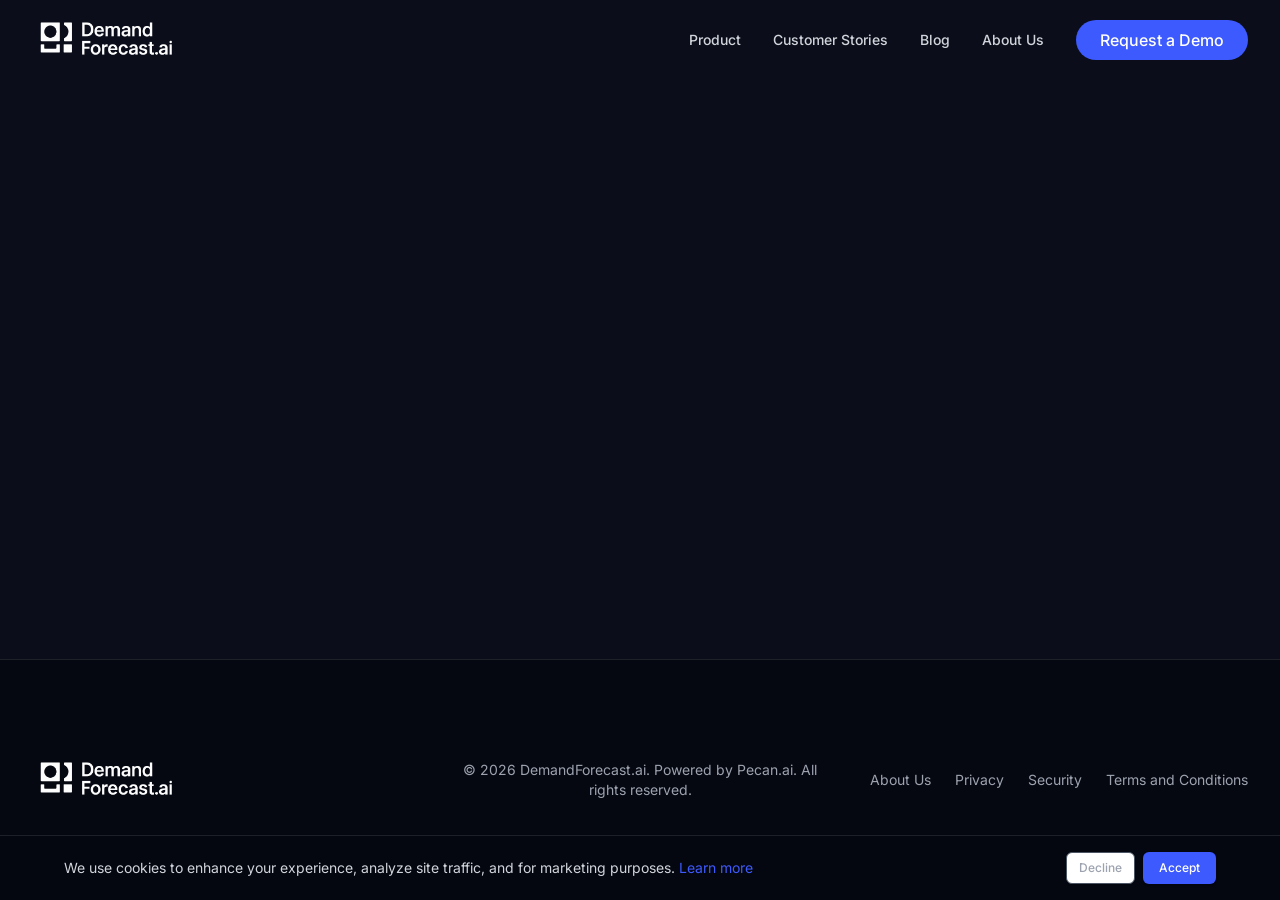
==== index.html @ 1b1fb650 "deploy: pecan-ai/demand-forecast-website@c8ed5db26e9c0f6d4149925c08347f1c81f9afd1" ====
<!doctype html>
<html lang="en">
  <head>
    <!-- Google Tag Manager -->
    <script>(function(w,d,s,l,i){w[l]=w[l]||[];w[l].push({'gtm.start':
    new Date().getTime(),event:'gtm.js'});var f=d.getElementsByTagName(s)[0],
    j=d.createElement(s),dl=l!='dataLayer'?'&l='+l:'';j.async=true;j.src=
    'https://www.googletagmanager.com/gtm.js?id='+i+dl;f.parentNode.insertBefore(j,f);
    })(window,document,'script','dataLayer','GTM-WVMG882Q');</script>
    <!-- End Google Tag Manager -->
    
    <!-- Google tag (gtag.js) -->
    <script async src="https://www.googletagmanager.com/gtag/js?id=G-0HQDW78FTB"></script>
    <script>
      window.dataLayer = window.dataLayer || [];
      function gtag(){dataLayer.push(arguments);}
      gtag('js', new Date());

      gtag('config', 'G-0HQDW78FTB');
    </script>
    
    <meta charset="UTF-8" />
    <link rel="icon" type="image/png" sizes="128x128" href="/favicon.png?v=2" />
    <link rel="icon" type="image/png" sizes="256x256" href="/favicon.png?v=2" />
    <link rel="apple-touch-icon" sizes="180x180" href="/favicon.png?v=2" />
    <link rel="apple-touch-icon" sizes="192x192" href="/favicon.png?v=2" />
    <link rel="apple-touch-icon" sizes="512x512" href="/favicon.png?v=2" />
    <meta name="viewport" content="width=device-width, initial-scale=1.0" />
    <meta name="google-site-verification" content="HgIfySbCA_RQtHvTjSQkbKOGM1_OiJJQPifxmhXz-lU" />
    <title>DemandForecast.ai - AI-Powered Demand Forecasting</title>
    
    <!-- PostHog Analytics -->
    <script>
        !function(t,e){var o,n,p,r;e.__SV||(window.posthog=e,e._i=[],e.init=function(i,s,a){function g(t,e){var o=e.split(".");2==o.length&&(t=t[o[0]],e=o[1]),t[e]=function(){t.push([e].concat(Array.prototype.slice.call(arguments,0)))}}(p=t.createElement("script")).type="text/javascript",p.crossOrigin="anonymous",p.async=!0,p.src=s.api_host.replace(".i.posthog.com","-assets.i.posthog.com")+"/static/array.js",(r=t.getElementsByTagName("script")[0]).parentNode.insertBefore(p,r);var u=e;for(void 0!==a?u=e[a]=[]:a="posthog",u.people=u.people||[],u.toString=function(t){var e="posthog";return"posthog"!==a&&(e+="."+a),t||(e+=" (stub)"),e},u.people.toString=function(){return u.toString(1)+".people (stub)"},o="init Ie Ts Ms Ee Es Rs capture Ge calculateEventProperties Os register register_once register_for_session unregister unregister_for_session js getFeatureFlag getFeatureFlagPayload isFeatureEnabled reloadFeatureFlags updateEarlyAccessFeatureEnrollment getEarlyAccessFeatures on onFeatureFlags onSurveysLoaded onSessionId getSurveys getActiveMatchingSurveys renderSurvey canRenderSurvey canRenderSurveyAsync identify setPersonProperties group resetGroups setPersonPropertiesForFlags resetPersonPropertiesForFlags setGroupPropertiesForFlags resetGroupPropertiesForFlags reset get_distinct_id getGroups get_session_id get_session_replay_url alias set_config startSessionRecording stopSessionRecording sessionRecordingStarted captureException loadToolbar get_property getSessionProperty Ds Fs createPersonProfile Ls Ps opt_in_capturing opt_out_capturing has_opted_in_capturing has_opted_out_capturing clear_opt_in_out_capturing Cs debug I As getPageViewId captureTraceFeedback captureTraceMetric".split(" "),n=0;n<o.length;n++)g(u,o[n]);e._i.push([i,s,a])},e.__SV=1)}(document,window.posthog||[]);
        posthog.init('phc_G73izmHZazBchr0kndfGoArOmjw54zruzFBs7rmsQ6k', {
            api_host: 'https://us.i.posthog.com',
            defaults: '2025-05-24',
            person_profiles: 'always',
        })
    </script>
    <script type="module" crossorigin src="/assets/index-8b14471d.js"></script>
    <link rel="stylesheet" href="/assets/index-6eee87f7.css">
  </head>
  <body>
    <!-- Google Tag Manager (noscript) -->
    <noscript><iframe src="https://www.googletagmanager.com/ns.html?id=GTM-WVMG882Q"
    height="0" width="0" style="display:none;visibility:hidden"></iframe></noscript>
    <!-- End Google Tag Manager (noscript) -->
    
    <div id="root"></div>
    
  </body>
</html>
---- assets/index-6eee87f7.css ----
*,:before,:after{--tw-border-spacing-x: 0;--tw-border-spacing-y: 0;--tw-translate-x: 0;--tw-translate-y: 0;--tw-rotate: 0;--tw-skew-x: 0;--tw-skew-y: 0;--tw-scale-x: 1;--tw-scale-y: 1;--tw-pan-x: ;--tw-pan-y: ;--tw-pinch-zoom: ;--tw-scroll-snap-strictness: proximity;--tw-gradient-from-position: ;--tw-gradient-via-position: ;--tw-gradient-to-position: ;--tw-ordinal: ;--tw-slashed-zero: ;--tw-numeric-figure: ;--tw-numeric-spacing: ;--tw-numeric-fraction: ;--tw-ring-inset: ;--tw-ring-offset-width: 0px;--tw-ring-offset-color: #fff;--tw-ring-color: rgb(59 130 246 / .5);--tw-ring-offset-shadow: 0 0 #0000;--tw-ring-shadow: 0 0 #0000;--tw-shadow: 0 0 #0000;--tw-shadow-colored: 0 0 #0000;--tw-blur: ;--tw-brightness: ;--tw-contrast: ;--tw-grayscale: ;--tw-hue-rotate: ;--tw-invert: ;--tw-saturate: ;--tw-sepia: ;--tw-drop-shadow: ;--tw-backdrop-blur: ;--tw-backdrop-brightness: ;--tw-backdrop-contrast: ;--tw-backdrop-grayscale: ;--tw-backdrop-hue-rotate: ;--tw-backdrop-invert: ;--tw-backdrop-opacity: ;--tw-backdrop-saturate: ;--tw-backdrop-sepia: ;--tw-contain-size: ;--tw-contain-layout: ;--tw-contain-paint: ;--tw-contain-style: }::backdrop{--tw-border-spacing-x: 0;--tw-border-spacing-y: 0;--tw-translate-x: 0;--tw-translate-y: 0;--tw-rotate: 0;--tw-skew-x: 0;--tw-skew-y: 0;--tw-scale-x: 1;--tw-scale-y: 1;--tw-pan-x: ;--tw-pan-y: ;--tw-pinch-zoom: ;--tw-scroll-snap-strictness: proximity;--tw-gradient-from-position: ;--tw-gradient-via-position: ;--tw-gradient-to-position: ;--tw-ordinal: ;--tw-slashed-zero: ;--tw-numeric-figure: ;--tw-numeric-spacing: ;--tw-numeric-fraction: ;--tw-ring-inset: ;--tw-ring-offset-width: 0px;--tw-ring-offset-color: #fff;--tw-ring-color: rgb(59 130 246 / .5);--tw-ring-offset-shadow: 0 0 #0000;--tw-ring-shadow: 0 0 #0000;--tw-shadow: 0 0 #0000;--tw-shadow-colored: 0 0 #0000;--tw-blur: ;--tw-brightness: ;--tw-contrast: ;--tw-grayscale: ;--tw-hue-rotate: ;--tw-invert: ;--tw-saturate: ;--tw-sepia: ;--tw-drop-shadow: ;--tw-backdrop-blur: ;--tw-backdrop-brightness: ;--tw-backdrop-contrast: ;--tw-backdrop-grayscale: ;--tw-backdrop-hue-rotate: ;--tw-backdrop-invert: ;--tw-backdrop-opacity: ;--tw-backdrop-saturate: ;--tw-backdrop-sepia: ;--tw-contain-size: ;--tw-contain-layout: ;--tw-contain-paint: ;--tw-contain-style: }*,:before,:after{box-sizing:border-box;border-width:0;border-style:solid;border-color:#e5e7eb}:before,:after{--tw-content: ""}html,:host{line-height:1.5;-webkit-text-size-adjust:100%;-moz-tab-size:4;-o-tab-size:4;tab-size:4;font-family:ui-sans-serif,system-ui,sans-serif,"Apple Color Emoji","Segoe UI Emoji",Segoe UI Symbol,"Noto Color Emoji";font-feature-settings:normal;font-variation-settings:normal;-webkit-tap-highlight-color:transparent}body{margin:0;line-height:inherit}hr{height:0;color:inherit;border-top-width:1px}abbr:where([title]){-webkit-text-decoration:underline dotted;text-decoration:underline dotted}h1,h2,h3,h4,h5,h6{font-size:inherit;font-weight:inherit}a{color:inherit;text-decoration:inherit}b,strong{font-weight:bolder}code,kbd,samp,pre{font-family:ui-monospace,SFMono-Regular,Menlo,Monaco,Consolas,Liberation Mono,Courier New,monospace;font-feature-settings:normal;font-variation-settings:normal;font-size:1em}small{font-size:80%}sub,sup{font-size:75%;line-height:0;position:relative;vertical-align:baseline}sub{bottom:-.25em}sup{top:-.5em}table{text-indent:0;border-color:inherit;border-collapse:collapse}button,input,optgroup,select,textarea{font-family:inherit;font-feature-settings:inherit;font-variation-settings:inherit;font-size:100%;font-weight:inherit;line-height:inherit;letter-spacing:inherit;color:inherit;margin:0;padding:0}button,select{text-transform:none}button,input:where([type=button]),input:where([type=reset]),input:where([type=submit]){-webkit-appearance:button;background-color:transparent;background-image:none}:-moz-focusring{outline:auto}:-moz-ui-invalid{box-shadow:none}progress{vertical-align:baseline}::-webkit-inner-spin-button,::-webkit-outer-spin-button{height:auto}[type=search]{-webkit-appearance:textfield;outline-offset:-2px}::-webkit-search-decoration{-webkit-appearance:none}::-webkit-file-upload-button{-webkit-appearance:button;font:inherit}summary{display:list-item}blockquote,dl,dd,h1,h2,h3,h4,h5,h6,hr,figure,p,pre{margin:0}fieldset{margin:0;padding:0}legend{padding:0}ol,ul,menu{list-style:none;margin:0;padding:0}dialog{padding:0}textarea{resize:vertical}input::-moz-placeholder,textarea::-moz-placeholder{opacity:1;color:#9ca3af}input::placeholder,textarea::placeholder{opacity:1;color:#9ca3af}button,[role=button]{cursor:pointer}:disabled{cursor:default}img,svg,video,canvas,audio,iframe,embed,object{display:block;vertical-align:middle}img,video{max-width:100%;height:auto}[hidden]:where(:not([hidden=until-found])){display:none}:root{--background: 0 0% 100%;--foreground: 0 0% 3.9%;--card: 0 0% 100%;--card-foreground: 0 0% 3.9%;--popover: 0 0% 100%;--popover-foreground: 0 0% 3.9%;--primary: 0 0% 9%;--primary-foreground: 0 0% 98%;--secondary: 0 0% 96.1%;--secondary-foreground: 0 0% 9%;--muted: 0 0% 96.1%;--muted-foreground: 0 0% 45.1%;--accent: 0 0% 96.1%;--accent-foreground: 0 0% 9%;--destructive: 0 84.2% 60.2%;--destructive-foreground: 0 0% 98%;--border: 0 0% 89.8%;--input: 0 0% 89.8%;--ring: 0 0% 3.9%;--chart-1: 12 76% 61%;--chart-2: 173 58% 39%;--chart-3: 197 37% 24%;--chart-4: 43 74% 66%;--chart-5: 27 87% 67%;--radius: .5rem;--sidebar-background: 0 0% 98%;--sidebar-foreground: 240 5.3% 26.1%;--sidebar-primary: 240 5.9% 10%;--sidebar-primary-foreground: 0 0% 98%;--sidebar-accent: 240 4.8% 95.9%;--sidebar-accent-foreground: 240 5.9% 10%;--sidebar-border: 220 13% 91%;--sidebar-ring: 217.2 91.2% 59.8%}.dark{--background: 0 0% 3.9%;--foreground: 0 0% 98%;--card: 0 0% 3.9%;--card-foreground: 0 0% 98%;--popover: 0 0% 3.9%;--popover-foreground: 0 0% 98%;--primary: 0 0% 98%;--primary-foreground: 0 0% 9%;--secondary: 0 0% 14.9%;--secondary-foreground: 0 0% 98%;--muted: 0 0% 14.9%;--muted-foreground: 0 0% 63.9%;--accent: 0 0% 14.9%;--accent-foreground: 0 0% 98%;--destructive: 0 62.8% 30.6%;--destructive-foreground: 0 0% 98%;--border: 0 0% 14.9%;--input: 0 0% 14.9%;--ring: 0 0% 83.1%;--chart-1: 220 70% 50%;--chart-2: 160 60% 45%;--chart-3: 30 80% 55%;--chart-4: 280 65% 60%;--chart-5: 340 75% 55%;--sidebar-background: 240 5.9% 10%;--sidebar-foreground: 240 4.8% 95.9%;--sidebar-primary: 224.3 76.3% 48%;--sidebar-primary-foreground: 0 0% 100%;--sidebar-accent: 240 3.7% 15.9%;--sidebar-accent-foreground: 240 4.8% 95.9%;--sidebar-border: 240 3.7% 15.9%;--sidebar-ring: 217.2 91.2% 59.8%}body{background-color:hsl(var(--background));color:hsl(var(--foreground))}.container{width:100%}@media (min-width: 640px){.container{max-width:640px}}@media (min-width: 768px){.container{max-width:768px}}@media (min-width: 1024px){.container{max-width:1024px}}@media (min-width: 1280px){.container{max-width:1280px}}@media (min-width: 1536px){.container{max-width:1536px}}.sr-only{position:absolute;width:1px;height:1px;padding:0;margin:-1px;overflow:hidden;clip:rect(0,0,0,0);white-space:nowrap;border-width:0}.pointer-events-none{pointer-events:none}.pointer-events-auto{pointer-events:auto}.visible{visibility:visible}.invisible{visibility:hidden}.static{position:static}.fixed{position:fixed}.absolute{position:absolute}.relative{position:relative}.inset-0{inset:0}.inset-x-0{left:0;right:0}.inset-y-0{top:0;bottom:0}.-bottom-12{bottom:-3rem}.-left-12{left:-3rem}.-right-12{right:-3rem}.-top-12{top:-3rem}.bottom-0{bottom:0}.bottom-20{bottom:5rem}.left-0{left:0}.left-1{left:.25rem}.left-1\/2{left:50%}.left-2{left:.5rem}.left-20{left:5rem}.left-\[50\%\]{left:50%}.right-0{right:0}.right-1{right:.25rem}.right-2{right:.5rem}.right-20{right:5rem}.right-3{right:.75rem}.right-4{right:1rem}.top-0{top:0}.top-1\.5{top:.375rem}.top-1\/2{top:50%}.top-2{top:.5rem}.top-20{top:5rem}.top-3\.5{top:.875rem}.top-4{top:1rem}.top-\[1px\]{top:1px}.top-\[50\%\]{top:50%}.top-\[60\%\]{top:60%}.top-full{top:100%}.z-10{z-index:10}.z-20{z-index:20}.z-50{z-index:50}.z-\[100\]{z-index:100}.z-\[1\]{z-index:1}.-mx-1{margin-left:-.25rem;margin-right:-.25rem}.mx-2{margin-left:.5rem;margin-right:.5rem}.mx-3\.5{margin-left:.875rem;margin-right:.875rem}.mx-auto{margin-left:auto;margin-right:auto}.my-0\.5{margin-top:.125rem;margin-bottom:.125rem}.my-1{margin-top:.25rem;margin-bottom:.25rem}.my-20{margin-top:5rem;margin-bottom:5rem}.-ml-4{margin-left:-1rem}.-mt-4{margin-top:-1rem}.mb-1{margin-bottom:.25rem}.mb-12{margin-bottom:3rem}.mb-14{margin-bottom:3.5rem}.mb-16{margin-bottom:4rem}.mb-2{margin-bottom:.5rem}.mb-20{margin-bottom:5rem}.mb-3{margin-bottom:.75rem}.mb-32{margin-bottom:8rem}.mb-4{margin-bottom:1rem}.mb-40{margin-bottom:10rem}.mb-6{margin-bottom:1.5rem}.mb-8{margin-bottom:2rem}.ml-1{margin-left:.25rem}.ml-2{margin-left:.5rem}.ml-auto{margin-left:auto}.mr-2{margin-right:.5rem}.mt-1{margin-top:.25rem}.mt-1\.5{margin-top:.375rem}.mt-10{margin-top:2.5rem}.mt-14{margin-top:3.5rem}.mt-16{margin-top:4rem}.mt-2{margin-top:.5rem}.mt-20{margin-top:5rem}.mt-24{margin-top:6rem}.mt-3{margin-top:.75rem}.mt-32{margin-top:8rem}.mt-4{margin-top:1rem}.mt-40{margin-top:10rem}.mt-6{margin-top:1.5rem}.mt-8{margin-top:2rem}.mt-auto{margin-top:auto}.block{display:block}.inline-block{display:inline-block}.flex{display:flex}.inline-flex{display:inline-flex}.table{display:table}.grid{display:grid}.hidden{display:none}.aspect-square{aspect-ratio:1 / 1}.aspect-video{aspect-ratio:16 / 9}.size-4{width:1rem;height:1rem}.h-0\.5{height:.125rem}.h-1{height:.25rem}.h-1\.5{height:.375rem}.h-10{height:2.5rem}.h-12{height:3rem}.h-16{height:4rem}.h-2{height:.5rem}.h-2\.5{height:.625rem}.h-20{height:5rem}.h-3{height:.75rem}.h-3\.5{height:.875rem}.h-36{height:9rem}.h-4{height:1rem}.h-48{height:12rem}.h-5{height:1.25rem}.h-6{height:1.5rem}.h-7{height:1.75rem}.h-72{height:18rem}.h-8{height:2rem}.h-9{height:2.25rem}.h-96{height:24rem}.h-\[1px\]{height:1px}.h-\[90vh\]{height:90vh}.h-\[95vh\]{height:95vh}.h-\[98vh\]{height:98vh}.h-\[var\(--radix-navigation-menu-viewport-height\)\]{height:var(--radix-navigation-menu-viewport-height)}.h-\[var\(--radix-select-trigger-height\)\]{height:var(--radix-select-trigger-height)}.h-auto{height:auto}.h-full{height:100%}.h-px{height:1px}.h-svh{height:100svh}.max-h-96{max-height:24rem}.max-h-\[300px\]{max-height:300px}.max-h-screen{max-height:100vh}.min-h-0{min-height:0px}.min-h-\[60px\]{min-height:60px}.min-h-screen{min-height:100vh}.min-h-svh{min-height:100svh}.w-0{width:0px}.w-1{width:.25rem}.w-10{width:2.5rem}.w-12{width:3rem}.w-16{width:4rem}.w-2{width:.5rem}.w-2\.5{width:.625rem}.w-24{width:6rem}.w-3{width:.75rem}.w-3\.5{width:.875rem}.w-3\/4{width:75%}.w-4{width:1rem}.w-5{width:1.25rem}.w-6{width:1.5rem}.w-64{width:16rem}.w-7{width:1.75rem}.w-72{width:18rem}.w-8{width:2rem}.w-9{width:2.25rem}.w-96{width:24rem}.w-\[--sidebar-width\]{width:var(--sidebar-width)}.w-\[100px\]{width:100px}.w-\[1px\]{width:1px}.w-auto{width:auto}.w-full{width:100%}.w-max{width:-moz-max-content;width:max-content}.w-px{width:1px}.min-w-0{min-width:0px}.min-w-10{min-width:2.5rem}.min-w-5{min-width:1.25rem}.min-w-8{min-width:2rem}.min-w-9{min-width:2.25rem}.min-w-\[12rem\]{min-width:12rem}.min-w-\[8rem\]{min-width:8rem}.min-w-\[var\(--radix-select-trigger-width\)\]{min-width:var(--radix-select-trigger-width)}.max-w-2xl{max-width:42rem}.max-w-3xl{max-width:48rem}.max-w-4xl{max-width:56rem}.max-w-5xl{max-width:64rem}.max-w-6xl{max-width:72rem}.max-w-\[--skeleton-width\]{max-width:var(--skeleton-width)}.max-w-\[95vw\]{max-width:95vw}.max-w-full{max-width:100%}.max-w-lg{max-width:32rem}.max-w-max{max-width:-moz-max-content;max-width:max-content}.max-w-xl{max-width:36rem}.flex-1{flex:1 1 0%}.flex-shrink-0,.shrink-0{flex-shrink:0}.flex-grow,.grow{flex-grow:1}.grow-0{flex-grow:0}.basis-full{flex-basis:100%}.caption-bottom{caption-side:bottom}.border-collapse{border-collapse:collapse}.-translate-x-1\/2{--tw-translate-x: -50%;transform:translate(var(--tw-translate-x),var(--tw-translate-y)) rotate(var(--tw-rotate)) skew(var(--tw-skew-x)) skewY(var(--tw-skew-y)) scaleX(var(--tw-scale-x)) scaleY(var(--tw-scale-y))}.-translate-x-px{--tw-translate-x: -1px;transform:translate(var(--tw-translate-x),var(--tw-translate-y)) rotate(var(--tw-rotate)) skew(var(--tw-skew-x)) skewY(var(--tw-skew-y)) scaleX(var(--tw-scale-x)) scaleY(var(--tw-scale-y))}.-translate-y-1\/2{--tw-translate-y: -50%;transform:translate(var(--tw-translate-x),var(--tw-translate-y)) rotate(var(--tw-rotate)) skew(var(--tw-skew-x)) skewY(var(--tw-skew-y)) scaleX(var(--tw-scale-x)) scaleY(var(--tw-scale-y))}.translate-x-\[-50\%\]{--tw-translate-x: -50%;transform:translate(var(--tw-translate-x),var(--tw-translate-y)) rotate(var(--tw-rotate)) skew(var(--tw-skew-x)) skewY(var(--tw-skew-y)) scaleX(var(--tw-scale-x)) scaleY(var(--tw-scale-y))}.translate-x-px{--tw-translate-x: 1px;transform:translate(var(--tw-translate-x),var(--tw-translate-y)) rotate(var(--tw-rotate)) skew(var(--tw-skew-x)) skewY(var(--tw-skew-y)) scaleX(var(--tw-scale-x)) scaleY(var(--tw-scale-y))}.translate-y-\[-50\%\]{--tw-translate-y: -50%;transform:translate(var(--tw-translate-x),var(--tw-translate-y)) rotate(var(--tw-rotate)) skew(var(--tw-skew-x)) skewY(var(--tw-skew-y)) scaleX(var(--tw-scale-x)) scaleY(var(--tw-scale-y))}.rotate-45{--tw-rotate: 45deg;transform:translate(var(--tw-translate-x),var(--tw-translate-y)) rotate(var(--tw-rotate)) skew(var(--tw-skew-x)) skewY(var(--tw-skew-y)) scaleX(var(--tw-scale-x)) scaleY(var(--tw-scale-y))}.rotate-90{--tw-rotate: 90deg;transform:translate(var(--tw-translate-x),var(--tw-translate-y)) rotate(var(--tw-rotate)) skew(var(--tw-skew-x)) skewY(var(--tw-skew-y)) scaleX(var(--tw-scale-x)) scaleY(var(--tw-scale-y))}.transform{transform:translate(var(--tw-translate-x),var(--tw-translate-y)) rotate(var(--tw-rotate)) skew(var(--tw-skew-x)) skewY(var(--tw-skew-y)) scaleX(var(--tw-scale-x)) scaleY(var(--tw-scale-y))}@keyframes pulse{50%{opacity:.5}}.animate-pulse{animation:pulse 2s cubic-bezier(.4,0,.6,1) infinite}.cursor-default{cursor:default}.cursor-pointer{cursor:pointer}.touch-none{touch-action:none}.select-none{-webkit-user-select:none;-moz-user-select:none;user-select:none}.list-inside{list-style-position:inside}.list-disc{list-style-type:disc}.list-none{list-style-type:none}.grid-cols-1{grid-template-columns:repeat(1,minmax(0,1fr))}.flex-row{flex-direction:row}.flex-col{flex-direction:column}.flex-col-reverse{flex-direction:column-reverse}.flex-wrap{flex-wrap:wrap}.items-start{align-items:flex-start}.items-end{align-items:flex-end}.items-center{align-items:center}.items-stretch{align-items:stretch}.justify-start{justify-content:flex-start}.justify-center{justify-content:center}.justify-between{justify-content:space-between}.gap-1{gap:.25rem}.gap-1\.5{gap:.375rem}.gap-12{gap:3rem}.gap-2{gap:.5rem}.gap-3{gap:.75rem}.gap-4{gap:1rem}.gap-6{gap:1.5rem}.gap-8{gap:2rem}.gap-x-12{-moz-column-gap:3rem;column-gap:3rem}.gap-x-6{-moz-column-gap:1.5rem;column-gap:1.5rem}.gap-y-8{row-gap:2rem}.space-x-1>:not([hidden])~:not([hidden]){--tw-space-x-reverse: 0;margin-right:calc(.25rem * var(--tw-space-x-reverse));margin-left:calc(.25rem * calc(1 - var(--tw-space-x-reverse)))}.space-x-2>:not([hidden])~:not([hidden]){--tw-space-x-reverse: 0;margin-right:calc(.5rem * var(--tw-space-x-reverse));margin-left:calc(.5rem * calc(1 - var(--tw-space-x-reverse)))}.space-x-4>:not([hidden])~:not([hidden]){--tw-space-x-reverse: 0;margin-right:calc(1rem * var(--tw-space-x-reverse));margin-left:calc(1rem * calc(1 - var(--tw-space-x-reverse)))}.space-x-8>:not([hidden])~:not([hidden]){--tw-space-x-reverse: 0;margin-right:calc(2rem * var(--tw-space-x-reverse));margin-left:calc(2rem * calc(1 - var(--tw-space-x-reverse)))}.space-y-1>:not([hidden])~:not([hidden]){--tw-space-y-reverse: 0;margin-top:calc(.25rem * calc(1 - var(--tw-space-y-reverse)));margin-bottom:calc(.25rem * var(--tw-space-y-reverse))}.space-y-1\.5>:not([hidden])~:not([hidden]){--tw-space-y-reverse: 0;margin-top:calc(.375rem * calc(1 - var(--tw-space-y-reverse)));margin-bottom:calc(.375rem * var(--tw-space-y-reverse))}.space-y-12>:not([hidden])~:not([hidden]){--tw-space-y-reverse: 0;margin-top:calc(3rem * calc(1 - var(--tw-space-y-reverse)));margin-bottom:calc(3rem * var(--tw-space-y-reverse))}.space-y-16>:not([hidden])~:not([hidden]){--tw-space-y-reverse: 0;margin-top:calc(4rem * calc(1 - var(--tw-space-y-reverse)));margin-bottom:calc(4rem * var(--tw-space-y-reverse))}.space-y-2>:not([hidden])~:not([hidden]){--tw-space-y-reverse: 0;margin-top:calc(.5rem * calc(1 - var(--tw-space-y-reverse)));margin-bottom:calc(.5rem * var(--tw-space-y-reverse))}.space-y-3>:not([hidden])~:not([hidden]){--tw-space-y-reverse: 0;margin-top:calc(.75rem * calc(1 - var(--tw-space-y-reverse)));margin-bottom:calc(.75rem * var(--tw-space-y-reverse))}.space-y-4>:not([hidden])~:not([hidden]){--tw-space-y-reverse: 0;margin-top:calc(1rem * calc(1 - var(--tw-space-y-reverse)));margin-bottom:calc(1rem * var(--tw-space-y-reverse))}.space-y-6>:not([hidden])~:not([hidden]){--tw-space-y-reverse: 0;margin-top:calc(1.5rem * calc(1 - var(--tw-space-y-reverse)));margin-bottom:calc(1.5rem * var(--tw-space-y-reverse))}.overflow-auto{overflow:auto}.overflow-hidden{overflow:hidden}.overflow-y-auto{overflow-y:auto}.overflow-x-hidden{overflow-x:hidden}.whitespace-nowrap{white-space:nowrap}.whitespace-pre-line{white-space:pre-line}.break-words{overflow-wrap:break-word}.rounded-2xl{border-radius:1rem}.rounded-3xl{border-radius:1.5rem}.rounded-\[2px\]{border-radius:2px}.rounded-\[inherit\]{border-radius:inherit}.rounded-full{border-radius:9999px}.rounded-lg{border-radius:var(--radius)}.rounded-md{border-radius:calc(var(--radius) - 2px)}.rounded-sm{border-radius:calc(var(--radius) - 4px)}.rounded-xl{border-radius:.75rem}.rounded-t-\[10px\]{border-top-left-radius:10px;border-top-right-radius:10px}.rounded-tl-sm{border-top-left-radius:calc(var(--radius) - 4px)}.border{border-width:1px}.border-2{border-width:2px}.border-\[1\.5px\]{border-width:1.5px}.border-y{border-top-width:1px;border-bottom-width:1px}.border-b{border-bottom-width:1px}.border-l{border-left-width:1px}.border-r{border-right-width:1px}.border-t{border-top-width:1px}.border-dashed{border-style:dashed}.border-\[\#3D5AFE\]{--tw-border-opacity: 1;border-color:rgb(61 90 254 / var(--tw-border-opacity, 1))}.border-\[\#3D5AFE\]\/20{border-color:#3d5afe33}.border-\[\#3D5AFE\]\/30{border-color:#3d5afe4d}.border-\[--color-border\]{border-color:var(--color-border)}.border-blue-500\/30{border-color:#3b82f64d}.border-border\/50{border-color:hsl(var(--border) / .5)}.border-destructive{border-color:hsl(var(--destructive))}.border-destructive\/50{border-color:hsl(var(--destructive) / .5)}.border-gray-600{--tw-border-opacity: 1;border-color:rgb(75 85 99 / var(--tw-border-opacity, 1))}.border-gray-800{--tw-border-opacity: 1;border-color:rgb(31 41 55 / var(--tw-border-opacity, 1))}.border-green-500\/20{border-color:#22c55e33}.border-input{border-color:hsl(var(--input))}.border-primary{border-color:hsl(var(--primary))}.border-primary\/50{border-color:hsl(var(--primary) / .5)}.border-red-500\/20{border-color:#ef444433}.border-transparent{border-color:transparent}.border-white\/10{border-color:#ffffff1a}.border-white\/20{border-color:#fff3}.border-l-transparent{border-left-color:transparent}.border-t-transparent{border-top-color:transparent}.bg-\[\#060811\]{--tw-bg-opacity: 1;background-color:rgb(6 8 17 / var(--tw-bg-opacity, 1))}.bg-\[\#060811\]\/95{background-color:#060811f2}.bg-\[\#0B0E1A\]{--tw-bg-opacity: 1;background-color:rgb(11 14 26 / var(--tw-bg-opacity, 1))}.bg-\[\#0B0E1A\]\/95{background-color:#0b0e1af2}.bg-\[\#131829\]{--tw-bg-opacity: 1;background-color:rgb(19 24 41 / var(--tw-bg-opacity, 1))}.bg-\[\#1A1F3A\]{--tw-bg-opacity: 1;background-color:rgb(26 31 58 / var(--tw-bg-opacity, 1))}.bg-\[\#3D5AFE\]{--tw-bg-opacity: 1;background-color:rgb(61 90 254 / var(--tw-bg-opacity, 1))}.bg-\[\#3D5AFE\]\/20{background-color:#3d5afe33}.bg-\[\#7C4DFF\]\/15{background-color:#7c4dff26}.bg-\[--color-bg\]{background-color:var(--color-bg)}.bg-accent{background-color:hsl(var(--accent))}.bg-background{background-color:hsl(var(--background))}.bg-black\/80{background-color:#000c}.bg-blue-600{--tw-bg-opacity: 1;background-color:rgb(37 99 235 / var(--tw-bg-opacity, 1))}.bg-border{background-color:hsl(var(--border))}.bg-card{background-color:hsl(var(--card))}.bg-destructive{background-color:hsl(var(--destructive))}.bg-foreground{background-color:hsl(var(--foreground))}.bg-gray-600{--tw-bg-opacity: 1;background-color:rgb(75 85 99 / var(--tw-bg-opacity, 1))}.bg-green-500{--tw-bg-opacity: 1;background-color:rgb(34 197 94 / var(--tw-bg-opacity, 1))}.bg-green-500\/20{background-color:#22c55e33}.bg-muted{background-color:hsl(var(--muted))}.bg-muted\/50{background-color:hsl(var(--muted) / .5)}.bg-popover{background-color:hsl(var(--popover))}.bg-primary{background-color:hsl(var(--primary))}.bg-primary\/10{background-color:hsl(var(--primary) / .1)}.bg-primary\/20{background-color:hsl(var(--primary) / .2)}.bg-red-500\/20{background-color:#ef444433}.bg-secondary{background-color:hsl(var(--secondary))}.bg-transparent{background-color:transparent}.bg-white{--tw-bg-opacity: 1;background-color:rgb(255 255 255 / var(--tw-bg-opacity, 1))}.bg-white\/10{background-color:#ffffff1a}.bg-white\/5{background-color:#ffffff0d}.bg-gradient-to-br{background-image:linear-gradient(to bottom right,var(--tw-gradient-stops))}.bg-gradient-to-r{background-image:linear-gradient(to right,var(--tw-gradient-stops))}.from-\[\#0B0E1A\]{--tw-gradient-from: #0B0E1A var(--tw-gradient-from-position);--tw-gradient-to: rgb(11 14 26 / 0) var(--tw-gradient-to-position);--tw-gradient-stops: var(--tw-gradient-from), var(--tw-gradient-to)}.from-\[\#1A1F3A\]{--tw-gradient-from: #1A1F3A var(--tw-gradient-from-position);--tw-gradient-to: rgb(26 31 58 / 0) var(--tw-gradient-to-position);--tw-gradient-stops: var(--tw-gradient-from), var(--tw-gradient-to)}.from-\[\#1a1f2e\]{--tw-gradient-from: #1a1f2e var(--tw-gradient-from-position);--tw-gradient-to: rgb(26 31 46 / 0) var(--tw-gradient-to-position);--tw-gradient-stops: var(--tw-gradient-from), var(--tw-gradient-to)}.from-\[\#3D5AFE\]{--tw-gradient-from: #3D5AFE var(--tw-gradient-from-position);--tw-gradient-to: rgb(61 90 254 / 0) var(--tw-gradient-to-position);--tw-gradient-stops: var(--tw-gradient-from), var(--tw-gradient-to)}.from-\[\#3D5AFE\]\/10{--tw-gradient-from: rgb(61 90 254 / .1) var(--tw-gradient-from-position);--tw-gradient-to: rgb(61 90 254 / 0) var(--tw-gradient-to-position);--tw-gradient-stops: var(--tw-gradient-from), var(--tw-gradient-to)}.from-\[\#3D5AFE\]\/15{--tw-gradient-from: rgb(61 90 254 / .15) var(--tw-gradient-from-position);--tw-gradient-to: rgb(61 90 254 / 0) var(--tw-gradient-to-position);--tw-gradient-stops: var(--tw-gradient-from), var(--tw-gradient-to)}.from-blue-600\/20{--tw-gradient-from: rgb(37 99 235 / .2) var(--tw-gradient-from-position);--tw-gradient-to: rgb(37 99 235 / 0) var(--tw-gradient-to-position);--tw-gradient-stops: var(--tw-gradient-from), var(--tw-gradient-to)}.from-green-500\/10{--tw-gradient-from: rgb(34 197 94 / .1) var(--tw-gradient-from-position);--tw-gradient-to: rgb(34 197 94 / 0) var(--tw-gradient-to-position);--tw-gradient-stops: var(--tw-gradient-from), var(--tw-gradient-to)}.from-red-500\/10{--tw-gradient-from: rgb(239 68 68 / .1) var(--tw-gradient-from-position);--tw-gradient-to: rgb(239 68 68 / 0) var(--tw-gradient-to-position);--tw-gradient-stops: var(--tw-gradient-from), var(--tw-gradient-to)}.from-white{--tw-gradient-from: #fff var(--tw-gradient-from-position);--tw-gradient-to: rgb(255 255 255 / 0) var(--tw-gradient-to-position);--tw-gradient-stops: var(--tw-gradient-from), var(--tw-gradient-to)}.via-\[\#1A1F3A\]{--tw-gradient-to: rgb(26 31 58 / 0) var(--tw-gradient-to-position);--tw-gradient-stops: var(--tw-gradient-from), #1A1F3A var(--tw-gradient-via-position), var(--tw-gradient-to)}.via-blue-100{--tw-gradient-to: rgb(219 234 254 / 0) var(--tw-gradient-to-position);--tw-gradient-stops: var(--tw-gradient-from), #dbeafe var(--tw-gradient-via-position), var(--tw-gradient-to)}.to-\[\#0B0E1A\]{--tw-gradient-to: #0B0E1A var(--tw-gradient-to-position)}.to-\[\#0f1419\]{--tw-gradient-to: #0f1419 var(--tw-gradient-to-position)}.to-\[\#1A1F3A\]{--tw-gradient-to: #1A1F3A var(--tw-gradient-to-position)}.to-\[\#2C3ECF\]{--tw-gradient-to: #2C3ECF var(--tw-gradient-to-position)}.to-\[\#7C4DFF\]{--tw-gradient-to: #7C4DFF var(--tw-gradient-to-position)}.to-\[\#7C4DFF\]\/10{--tw-gradient-to: rgb(124 77 255 / .1) var(--tw-gradient-to-position)}.to-\[\#7C4DFF\]\/15{--tw-gradient-to: rgb(124 77 255 / .15) var(--tw-gradient-to-position)}.to-blue-200{--tw-gradient-to: #bfdbfe var(--tw-gradient-to-position)}.to-green-600\/10{--tw-gradient-to: rgb(22 163 74 / .1) var(--tw-gradient-to-position)}.to-purple-600\/20{--tw-gradient-to: rgb(147 51 234 / .2) var(--tw-gradient-to-position)}.to-red-600\/10{--tw-gradient-to: rgb(220 38 38 / .1) var(--tw-gradient-to-position)}.bg-clip-text{-webkit-background-clip:text;background-clip:text}.fill-current{fill:currentColor}.fill-primary{fill:hsl(var(--primary))}.object-contain{-o-object-fit:contain;object-fit:contain}.object-cover{-o-object-fit:cover;object-fit:cover}.p-0{padding:0}.p-1{padding:.25rem}.p-12{padding:3rem}.p-2{padding:.5rem}.p-3{padding:.75rem}.p-4{padding:1rem}.p-6{padding:1.5rem}.p-8{padding:2rem}.p-\[1px\]{padding:1px}.px-1{padding-left:.25rem;padding-right:.25rem}.px-1\.5{padding-left:.375rem;padding-right:.375rem}.px-2{padding-left:.5rem;padding-right:.5rem}.px-2\.5{padding-left:.625rem;padding-right:.625rem}.px-3{padding-left:.75rem;padding-right:.75rem}.px-4{padding-left:1rem;padding-right:1rem}.px-6{padding-left:1.5rem;padding-right:1.5rem}.px-8{padding-left:2rem;padding-right:2rem}.py-0\.5{padding-top:.125rem;padding-bottom:.125rem}.py-1{padding-top:.25rem;padding-bottom:.25rem}.py-1\.5{padding-top:.375rem;padding-bottom:.375rem}.py-12{padding-top:3rem;padding-bottom:3rem}.py-16{padding-top:4rem;padding-bottom:4rem}.py-2{padding-top:.5rem;padding-bottom:.5rem}.py-20{padding-top:5rem;padding-bottom:5rem}.py-3{padding-top:.75rem;padding-bottom:.75rem}.py-4{padding-top:1rem;padding-bottom:1rem}.py-6{padding-top:1.5rem;padding-bottom:1.5rem}.pb-20{padding-bottom:5rem}.pb-3{padding-bottom:.75rem}.pb-4{padding-bottom:1rem}.pl-2{padding-left:.5rem}.pl-2\.5{padding-left:.625rem}.pl-4{padding-left:1rem}.pl-6{padding-left:1.5rem}.pl-8{padding-left:2rem}.pr-2{padding-right:.5rem}.pr-2\.5{padding-right:.625rem}.pr-8{padding-right:2rem}.pt-0{padding-top:0}.pt-1{padding-top:.25rem}.pt-20{padding-top:5rem}.pt-3{padding-top:.75rem}.pt-32{padding-top:8rem}.pt-4{padding-top:1rem}.pt-6{padding-top:1.5rem}.pt-8{padding-top:2rem}.text-left{text-align:left}.text-center{text-align:center}.align-middle{vertical-align:middle}.font-mono{font-family:ui-monospace,SFMono-Regular,Menlo,Monaco,Consolas,Liberation Mono,Courier New,monospace}.font-sans{font-family:ui-sans-serif,system-ui,sans-serif,"Apple Color Emoji","Segoe UI Emoji",Segoe UI Symbol,"Noto Color Emoji"}.text-2xl{font-size:1.5rem;line-height:2rem}.text-3xl{font-size:1.875rem;line-height:2.25rem}.text-4xl{font-size:2.25rem;line-height:2.5rem}.text-5xl{font-size:3rem;line-height:1}.text-6xl{font-size:3.75rem;line-height:1}.text-\[0\.8rem\]{font-size:.8rem}.text-base{font-size:1rem;line-height:1.5rem}.text-lg{font-size:1.125rem;line-height:1.75rem}.text-sm{font-size:.875rem;line-height:1.25rem}.text-xl{font-size:1.25rem;line-height:1.75rem}.text-xs{font-size:.75rem;line-height:1rem}.font-bold{font-weight:700}.font-extrabold{font-weight:800}.font-medium{font-weight:500}.font-normal{font-weight:400}.font-semibold{font-weight:600}.uppercase{text-transform:uppercase}.italic{font-style:italic}.tabular-nums{--tw-numeric-spacing: tabular-nums;font-variant-numeric:var(--tw-ordinal) var(--tw-slashed-zero) var(--tw-numeric-figure) var(--tw-numeric-spacing) var(--tw-numeric-fraction)}.leading-none{line-height:1}.leading-relaxed{line-height:1.625}.tracking-tight{letter-spacing:-.025em}.tracking-tighter{letter-spacing:-.05em}.tracking-wider{letter-spacing:.05em}.tracking-widest{letter-spacing:.1em}.text-\[\#3D5AFE\]{--tw-text-opacity: 1;color:rgb(61 90 254 / var(--tw-text-opacity, 1))}.text-\[\#4ECDC4\]{--tw-text-opacity: 1;color:rgb(78 205 196 / var(--tw-text-opacity, 1))}.text-accent-foreground{color:hsl(var(--accent-foreground))}.text-blue-400{--tw-text-opacity: 1;color:rgb(96 165 250 / var(--tw-text-opacity, 1))}.text-card-foreground{color:hsl(var(--card-foreground))}.text-current{color:currentColor}.text-destructive{color:hsl(var(--destructive))}.text-destructive-foreground{color:hsl(var(--destructive-foreground))}.text-foreground{color:hsl(var(--foreground))}.text-foreground\/50{color:hsl(var(--foreground) / .5)}.text-gray-200{--tw-text-opacity: 1;color:rgb(229 231 235 / var(--tw-text-opacity, 1))}.text-gray-300{--tw-text-opacity: 1;color:rgb(209 213 219 / var(--tw-text-opacity, 1))}.text-gray-400{--tw-text-opacity: 1;color:rgb(156 163 175 / var(--tw-text-opacity, 1))}.text-gray-500{--tw-text-opacity: 1;color:rgb(107 114 128 / var(--tw-text-opacity, 1))}.text-green-300{--tw-text-opacity: 1;color:rgb(134 239 172 / var(--tw-text-opacity, 1))}.text-green-400{--tw-text-opacity: 1;color:rgb(74 222 128 / var(--tw-text-opacity, 1))}.text-muted-foreground{color:hsl(var(--muted-foreground))}.text-popover-foreground{color:hsl(var(--popover-foreground))}.text-primary{color:hsl(var(--primary))}.text-primary-foreground{color:hsl(var(--primary-foreground))}.text-red-400{--tw-text-opacity: 1;color:rgb(248 113 113 / var(--tw-text-opacity, 1))}.text-secondary-foreground{color:hsl(var(--secondary-foreground))}.text-transparent{color:transparent}.text-white{--tw-text-opacity: 1;color:rgb(255 255 255 / var(--tw-text-opacity, 1))}.underline{text-decoration-line:underline}.underline-offset-4{text-underline-offset:4px}.opacity-0{opacity:0}.opacity-30{opacity:.3}.opacity-50{opacity:.5}.opacity-60{opacity:.6}.opacity-70{opacity:.7}.opacity-90{opacity:.9}.shadow{--tw-shadow: 0 1px 3px 0 rgb(0 0 0 / .1), 0 1px 2px -1px rgb(0 0 0 / .1);--tw-shadow-colored: 0 1px 3px 0 var(--tw-shadow-color), 0 1px 2px -1px var(--tw-shadow-color);box-shadow:var(--tw-ring-offset-shadow, 0 0 #0000),var(--tw-ring-shadow, 0 0 #0000),var(--tw-shadow)}.shadow-2xl{--tw-shadow: 0 25px 50px -12px rgb(0 0 0 / .25);--tw-shadow-colored: 0 25px 50px -12px var(--tw-shadow-color);box-shadow:var(--tw-ring-offset-shadow, 0 0 #0000),var(--tw-ring-shadow, 0 0 #0000),var(--tw-shadow)}.shadow-\[0_0_0_1px_hsl\(var\(--sidebar-border\)\)\]{--tw-shadow: 0 0 0 1px hsl(var(--sidebar-border));--tw-shadow-colored: 0 0 0 1px var(--tw-shadow-color);box-shadow:var(--tw-ring-offset-shadow, 0 0 #0000),var(--tw-ring-shadow, 0 0 #0000),var(--tw-shadow)}.shadow-lg{--tw-shadow: 0 10px 15px -3px rgb(0 0 0 / .1), 0 4px 6px -4px rgb(0 0 0 / .1);--tw-shadow-colored: 0 10px 15px -3px var(--tw-shadow-color), 0 4px 6px -4px var(--tw-shadow-color);box-shadow:var(--tw-ring-offset-shadow, 0 0 #0000),var(--tw-ring-shadow, 0 0 #0000),var(--tw-shadow)}.shadow-md{--tw-shadow: 0 4px 6px -1px rgb(0 0 0 / .1), 0 2px 4px -2px rgb(0 0 0 / .1);--tw-shadow-colored: 0 4px 6px -1px var(--tw-shadow-color), 0 2px 4px -2px var(--tw-shadow-color);box-shadow:var(--tw-ring-offset-shadow, 0 0 #0000),var(--tw-ring-shadow, 0 0 #0000),var(--tw-shadow)}.shadow-none{--tw-shadow: 0 0 #0000;--tw-shadow-colored: 0 0 #0000;box-shadow:var(--tw-ring-offset-shadow, 0 0 #0000),var(--tw-ring-shadow, 0 0 #0000),var(--tw-shadow)}.shadow-sm{--tw-shadow: 0 1px 2px 0 rgb(0 0 0 / .05);--tw-shadow-colored: 0 1px 2px 0 var(--tw-shadow-color);box-shadow:var(--tw-ring-offset-shadow, 0 0 #0000),var(--tw-ring-shadow, 0 0 #0000),var(--tw-shadow)}.shadow-xl{--tw-shadow: 0 20px 25px -5px rgb(0 0 0 / .1), 0 8px 10px -6px rgb(0 0 0 / .1);--tw-shadow-colored: 0 20px 25px -5px var(--tw-shadow-color), 0 8px 10px -6px var(--tw-shadow-color);box-shadow:var(--tw-ring-offset-shadow, 0 0 #0000),var(--tw-ring-shadow, 0 0 #0000),var(--tw-shadow)}.outline-none{outline:2px solid transparent;outline-offset:2px}.outline{outline-style:solid}.ring-0{--tw-ring-offset-shadow: var(--tw-ring-inset) 0 0 0 var(--tw-ring-offset-width) var(--tw-ring-offset-color);--tw-ring-shadow: var(--tw-ring-inset) 0 0 0 calc(0px + var(--tw-ring-offset-width)) var(--tw-ring-color);box-shadow:var(--tw-ring-offset-shadow),var(--tw-ring-shadow),var(--tw-shadow, 0 0 #0000)}.ring-1{--tw-ring-offset-shadow: var(--tw-ring-inset) 0 0 0 var(--tw-ring-offset-width) var(--tw-ring-offset-color);--tw-ring-shadow: var(--tw-ring-inset) 0 0 0 calc(1px + var(--tw-ring-offset-width)) var(--tw-ring-color);box-shadow:var(--tw-ring-offset-shadow),var(--tw-ring-shadow),var(--tw-shadow, 0 0 #0000)}.ring-ring{--tw-ring-color: hsl(var(--ring))}.ring-offset-background{--tw-ring-offset-color: hsl(var(--background))}.blur-3xl{--tw-blur: blur(64px);filter:var(--tw-blur) var(--tw-brightness) var(--tw-contrast) var(--tw-grayscale) var(--tw-hue-rotate) var(--tw-invert) var(--tw-saturate) var(--tw-sepia) var(--tw-drop-shadow)}.brightness-0{--tw-brightness: brightness(0);filter:var(--tw-blur) var(--tw-brightness) var(--tw-contrast) var(--tw-grayscale) var(--tw-hue-rotate) var(--tw-invert) var(--tw-saturate) var(--tw-sepia) var(--tw-drop-shadow)}.invert{--tw-invert: invert(100%);filter:var(--tw-blur) var(--tw-brightness) var(--tw-contrast) var(--tw-grayscale) var(--tw-hue-rotate) var(--tw-invert) var(--tw-saturate) var(--tw-sepia) var(--tw-drop-shadow)}.filter{filter:var(--tw-blur) var(--tw-brightness) var(--tw-contrast) var(--tw-grayscale) var(--tw-hue-rotate) var(--tw-invert) var(--tw-saturate) var(--tw-sepia) var(--tw-drop-shadow)}.backdrop-blur-lg{--tw-backdrop-blur: blur(16px);-webkit-backdrop-filter:var(--tw-backdrop-blur) var(--tw-backdrop-brightness) var(--tw-backdrop-contrast) var(--tw-backdrop-grayscale) var(--tw-backdrop-hue-rotate) var(--tw-backdrop-invert) var(--tw-backdrop-opacity) var(--tw-backdrop-saturate) var(--tw-backdrop-sepia);backdrop-filter:var(--tw-backdrop-blur) var(--tw-backdrop-brightness) var(--tw-backdrop-contrast) var(--tw-backdrop-grayscale) var(--tw-backdrop-hue-rotate) var(--tw-backdrop-invert) var(--tw-backdrop-opacity) var(--tw-backdrop-saturate) var(--tw-backdrop-sepia)}.backdrop-blur-sm{--tw-backdrop-blur: blur(4px);-webkit-backdrop-filter:var(--tw-backdrop-blur) var(--tw-backdrop-brightness) var(--tw-backdrop-contrast) var(--tw-backdrop-grayscale) var(--tw-backdrop-hue-rotate) var(--tw-backdrop-invert) var(--tw-backdrop-opacity) var(--tw-backdrop-saturate) var(--tw-backdrop-sepia);backdrop-filter:var(--tw-backdrop-blur) var(--tw-backdrop-brightness) var(--tw-backdrop-contrast) var(--tw-backdrop-grayscale) var(--tw-backdrop-hue-rotate) var(--tw-backdrop-invert) var(--tw-backdrop-opacity) var(--tw-backdrop-saturate) var(--tw-backdrop-sepia)}.transition{transition-property:color,background-color,border-color,text-decoration-color,fill,stroke,opacity,box-shadow,transform,filter,-webkit-backdrop-filter;transition-property:color,background-color,border-color,text-decoration-color,fill,stroke,opacity,box-shadow,transform,filter,backdrop-filter;transition-property:color,background-color,border-color,text-decoration-color,fill,stroke,opacity,box-shadow,transform,filter,backdrop-filter,-webkit-backdrop-filter;transition-timing-function:cubic-bezier(.4,0,.2,1);transition-duration:.15s}.transition-\[left\,right\,width\]{transition-property:left,right,width;transition-timing-function:cubic-bezier(.4,0,.2,1);transition-duration:.15s}.transition-\[margin\,opacity\]{transition-property:margin,opacity;transition-timing-function:cubic-bezier(.4,0,.2,1);transition-duration:.15s}.transition-\[width\,height\,padding\]{transition-property:width,height,padding;transition-timing-function:cubic-bezier(.4,0,.2,1);transition-duration:.15s}.transition-\[width\]{transition-property:width;transition-timing-function:cubic-bezier(.4,0,.2,1);transition-duration:.15s}.transition-all{transition-property:all;transition-timing-function:cubic-bezier(.4,0,.2,1);transition-duration:.15s}.transition-colors{transition-property:color,background-color,border-color,text-decoration-color,fill,stroke;transition-timing-function:cubic-bezier(.4,0,.2,1);transition-duration:.15s}.transition-opacity{transition-property:opacity;transition-timing-function:cubic-bezier(.4,0,.2,1);transition-duration:.15s}.transition-transform{transition-property:transform;transition-timing-function:cubic-bezier(.4,0,.2,1);transition-duration:.15s}.duration-1000{transition-duration:1s}.duration-200{transition-duration:.2s}.duration-300{transition-duration:.3s}.ease-in-out{transition-timing-function:cubic-bezier(.4,0,.2,1)}.ease-linear{transition-timing-function:linear}.file\:border-0::file-selector-button{border-width:0px}.file\:bg-transparent::file-selector-button{background-color:transparent}.file\:text-sm::file-selector-button{font-size:.875rem;line-height:1.25rem}.file\:font-medium::file-selector-button{font-weight:500}.file\:text-foreground::file-selector-button{color:hsl(var(--foreground))}.placeholder\:text-muted-foreground::-moz-placeholder{color:hsl(var(--muted-foreground))}.placeholder\:text-muted-foreground::placeholder{color:hsl(var(--muted-foreground))}.after\:absolute:after{content:var(--tw-content);position:absolute}.after\:-inset-2:after{content:var(--tw-content);inset:-.5rem}.after\:inset-y-0:after{content:var(--tw-content);top:0;bottom:0}.after\:left-1\/2:after{content:var(--tw-content);left:50%}.after\:w-1:after{content:var(--tw-content);width:.25rem}.after\:w-\[2px\]:after{content:var(--tw-content);width:2px}.after\:-translate-x-1\/2:after{content:var(--tw-content);--tw-translate-x: -50%;transform:translate(var(--tw-translate-x),var(--tw-translate-y)) rotate(var(--tw-rotate)) skew(var(--tw-skew-x)) skewY(var(--tw-skew-y)) scaleX(var(--tw-scale-x)) scaleY(var(--tw-scale-y))}.first\:rounded-l-md:first-child{border-top-left-radius:calc(var(--radius) - 2px);border-bottom-left-radius:calc(var(--radius) - 2px)}.first\:border-l:first-child{border-left-width:1px}.last\:rounded-r-md:last-child{border-top-right-radius:calc(var(--radius) - 2px);border-bottom-right-radius:calc(var(--radius) - 2px)}.focus-within\:relative:focus-within{position:relative}.focus-within\:z-20:focus-within{z-index:20}.hover\:-translate-y-1:hover{--tw-translate-y: -.25rem;transform:translate(var(--tw-translate-x),var(--tw-translate-y)) rotate(var(--tw-rotate)) skew(var(--tw-skew-x)) skewY(var(--tw-skew-y)) scaleX(var(--tw-scale-x)) scaleY(var(--tw-scale-y))}.hover\:border-\[\#3D5AFE\]:hover{--tw-border-opacity: 1;border-color:rgb(61 90 254 / var(--tw-border-opacity, 1))}.hover\:border-\[\#3D5AFE\]\/30:hover{border-color:#3d5afe4d}.hover\:border-white\/20:hover{border-color:#fff3}.hover\:border-white\/30:hover{border-color:#ffffff4d}.hover\:bg-\[\#2C3ECF\]:hover{--tw-bg-opacity: 1;background-color:rgb(44 62 207 / var(--tw-bg-opacity, 1))}.hover\:bg-\[\#3D5AFE\]:hover{--tw-bg-opacity: 1;background-color:rgb(61 90 254 / var(--tw-bg-opacity, 1))}.hover\:bg-\[\#3D5AFE\]\/90:hover{background-color:#3d5afee6}.hover\:bg-accent:hover{background-color:hsl(var(--accent))}.hover\:bg-blue-700:hover{--tw-bg-opacity: 1;background-color:rgb(29 78 216 / var(--tw-bg-opacity, 1))}.hover\:bg-destructive\/80:hover{background-color:hsl(var(--destructive) / .8)}.hover\:bg-destructive\/90:hover{background-color:hsl(var(--destructive) / .9)}.hover\:bg-gray-800:hover{--tw-bg-opacity: 1;background-color:rgb(31 41 55 / var(--tw-bg-opacity, 1))}.hover\:bg-muted:hover{background-color:hsl(var(--muted))}.hover\:bg-muted\/50:hover{background-color:hsl(var(--muted) / .5)}.hover\:bg-primary:hover{background-color:hsl(var(--primary))}.hover\:bg-primary\/80:hover{background-color:hsl(var(--primary) / .8)}.hover\:bg-primary\/90:hover{background-color:hsl(var(--primary) / .9)}.hover\:bg-secondary:hover{background-color:hsl(var(--secondary))}.hover\:bg-secondary\/80:hover{background-color:hsl(var(--secondary) / .8)}.hover\:bg-white\/10:hover{background-color:#ffffff1a}.hover\:bg-white\/20:hover{background-color:#fff3}.hover\:from-\[\#2C3ECF\]:hover{--tw-gradient-from: #2C3ECF var(--tw-gradient-from-position);--tw-gradient-to: rgb(44 62 207 / 0) var(--tw-gradient-to-position);--tw-gradient-stops: var(--tw-gradient-from), var(--tw-gradient-to)}.hover\:to-\[\#1A2BCF\]:hover{--tw-gradient-to: #1A2BCF var(--tw-gradient-to-position)}.hover\:to-\[\#6B46C1\]:hover{--tw-gradient-to: #6B46C1 var(--tw-gradient-to-position)}.hover\:text-\[\#2C3ECF\]:hover{--tw-text-opacity: 1;color:rgb(44 62 207 / var(--tw-text-opacity, 1))}.hover\:text-accent-foreground:hover{color:hsl(var(--accent-foreground))}.hover\:text-foreground:hover{color:hsl(var(--foreground))}.hover\:text-muted-foreground:hover{color:hsl(var(--muted-foreground))}.hover\:text-primary-foreground:hover{color:hsl(var(--primary-foreground))}.hover\:text-white:hover{--tw-text-opacity: 1;color:rgb(255 255 255 / var(--tw-text-opacity, 1))}.hover\:underline:hover{text-decoration-line:underline}.hover\:opacity-100:hover{opacity:1}.hover\:opacity-80:hover{opacity:.8}.hover\:shadow-\[0_0_0_1px_hsl\(var\(--sidebar-accent\)\)\]:hover{--tw-shadow: 0 0 0 1px hsl(var(--sidebar-accent));--tw-shadow-colored: 0 0 0 1px var(--tw-shadow-color);box-shadow:var(--tw-ring-offset-shadow, 0 0 #0000),var(--tw-ring-shadow, 0 0 #0000),var(--tw-shadow)}.hover\:shadow-lg:hover{--tw-shadow: 0 10px 15px -3px rgb(0 0 0 / .1), 0 4px 6px -4px rgb(0 0 0 / .1);--tw-shadow-colored: 0 10px 15px -3px var(--tw-shadow-color), 0 4px 6px -4px var(--tw-shadow-color);box-shadow:var(--tw-ring-offset-shadow, 0 0 #0000),var(--tw-ring-shadow, 0 0 #0000),var(--tw-shadow)}.focus\:bg-accent:focus{background-color:hsl(var(--accent))}.focus\:bg-primary:focus{background-color:hsl(var(--primary))}.focus\:text-accent-foreground:focus{color:hsl(var(--accent-foreground))}.focus\:text-primary-foreground:focus{color:hsl(var(--primary-foreground))}.focus\:opacity-100:focus{opacity:1}.focus\:outline-none:focus{outline:2px solid transparent;outline-offset:2px}.focus\:ring-1:focus{--tw-ring-offset-shadow: var(--tw-ring-inset) 0 0 0 var(--tw-ring-offset-width) var(--tw-ring-offset-color);--tw-ring-shadow: var(--tw-ring-inset) 0 0 0 calc(1px + var(--tw-ring-offset-width)) var(--tw-ring-color);box-shadow:var(--tw-ring-offset-shadow),var(--tw-ring-shadow),var(--tw-shadow, 0 0 #0000)}.focus\:ring-2:focus{--tw-ring-offset-shadow: var(--tw-ring-inset) 0 0 0 var(--tw-ring-offset-width) var(--tw-ring-offset-color);--tw-ring-shadow: var(--tw-ring-inset) 0 0 0 calc(2px + var(--tw-ring-offset-width)) var(--tw-ring-color);box-shadow:var(--tw-ring-offset-shadow),var(--tw-ring-shadow),var(--tw-shadow, 0 0 #0000)}.focus\:ring-ring:focus{--tw-ring-color: hsl(var(--ring))}.focus\:ring-offset-2:focus{--tw-ring-offset-width: 2px}.focus-visible\:outline-none:focus-visible{outline:2px solid transparent;outline-offset:2px}.focus-visible\:ring-1:focus-visible{--tw-ring-offset-shadow: var(--tw-ring-inset) 0 0 0 var(--tw-ring-offset-width) var(--tw-ring-offset-color);--tw-ring-shadow: var(--tw-ring-inset) 0 0 0 calc(1px + var(--tw-ring-offset-width)) var(--tw-ring-color);box-shadow:var(--tw-ring-offset-shadow),var(--tw-ring-shadow),var(--tw-shadow, 0 0 #0000)}.focus-visible\:ring-2:focus-visible{--tw-ring-offset-shadow: var(--tw-ring-inset) 0 0 0 var(--tw-ring-offset-width) var(--tw-ring-offset-color);--tw-ring-shadow: var(--tw-ring-inset) 0 0 0 calc(2px + var(--tw-ring-offset-width)) var(--tw-ring-color);box-shadow:var(--tw-ring-offset-shadow),var(--tw-ring-shadow),var(--tw-shadow, 0 0 #0000)}.focus-visible\:ring-ring:focus-visible{--tw-ring-color: hsl(var(--ring))}.focus-visible\:ring-offset-1:focus-visible{--tw-ring-offset-width: 1px}.focus-visible\:ring-offset-2:focus-visible{--tw-ring-offset-width: 2px}.focus-visible\:ring-offset-background:focus-visible{--tw-ring-offset-color: hsl(var(--background))}.active\:bg-white\/15:active{background-color:#ffffff26}.disabled\:pointer-events-none:disabled{pointer-events:none}.disabled\:cursor-not-allowed:disabled{cursor:not-allowed}.disabled\:opacity-50:disabled{opacity:.5}.group\/menu-item:focus-within .group-focus-within\/menu-item\:opacity-100{opacity:1}.group:hover .group-hover\:translate-x-1{--tw-translate-x: .25rem;transform:translate(var(--tw-translate-x),var(--tw-translate-y)) rotate(var(--tw-rotate)) skew(var(--tw-skew-x)) skewY(var(--tw-skew-y)) scaleX(var(--tw-scale-x)) scaleY(var(--tw-scale-y))}.group:hover .group-hover\:scale-105{--tw-scale-x: 1.05;--tw-scale-y: 1.05;transform:translate(var(--tw-translate-x),var(--tw-translate-y)) rotate(var(--tw-rotate)) skew(var(--tw-skew-x)) skewY(var(--tw-skew-y)) scaleX(var(--tw-scale-x)) scaleY(var(--tw-scale-y))}.group:hover .group-hover\:text-white{--tw-text-opacity: 1;color:rgb(255 255 255 / var(--tw-text-opacity, 1))}.group\/menu-item:hover .group-hover\/menu-item\:opacity-100,.group:hover .group-hover\:opacity-100{opacity:1}.group.destructive .group-\[\.destructive\]\:border-muted\/40{border-color:hsl(var(--muted) / .4)}.group.toaster .group-\[\.toaster\]\:border-border{border-color:hsl(var(--border))}.group.toast .group-\[\.toast\]\:bg-muted{background-color:hsl(var(--muted))}.group.toast .group-\[\.toast\]\:bg-primary{background-color:hsl(var(--primary))}.group.toaster .group-\[\.toaster\]\:bg-background{background-color:hsl(var(--background))}.group.destructive .group-\[\.destructive\]\:text-red-300{--tw-text-opacity: 1;color:rgb(252 165 165 / var(--tw-text-opacity, 1))}.group.toast .group-\[\.toast\]\:text-muted-foreground{color:hsl(var(--muted-foreground))}.group.toast .group-\[\.toast\]\:text-primary-foreground{color:hsl(var(--primary-foreground))}.group.toaster .group-\[\.toaster\]\:text-foreground{color:hsl(var(--foreground))}.group.toaster .group-\[\.toaster\]\:shadow-lg{--tw-shadow: 0 10px 15px -3px rgb(0 0 0 / .1), 0 4px 6px -4px rgb(0 0 0 / .1);--tw-shadow-colored: 0 10px 15px -3px var(--tw-shadow-color), 0 4px 6px -4px var(--tw-shadow-color);box-shadow:var(--tw-ring-offset-shadow, 0 0 #0000),var(--tw-ring-shadow, 0 0 #0000),var(--tw-shadow)}.group.destructive .group-\[\.destructive\]\:hover\:border-destructive\/30:hover{border-color:hsl(var(--destructive) / .3)}.group.destructive .group-\[\.destructive\]\:hover\:bg-destructive:hover{background-color:hsl(var(--destructive))}.group.destructive .group-\[\.destructive\]\:hover\:text-destructive-foreground:hover{color:hsl(var(--destructive-foreground))}.group.destructive .group-\[\.destructive\]\:hover\:text-red-50:hover{--tw-text-opacity: 1;color:rgb(254 242 242 / var(--tw-text-opacity, 1))}.group.destructive .group-\[\.destructive\]\:focus\:ring-destructive:focus{--tw-ring-color: hsl(var(--destructive))}.group.destructive .group-\[\.destructive\]\:focus\:ring-red-400:focus{--tw-ring-opacity: 1;--tw-ring-color: rgb(248 113 113 / var(--tw-ring-opacity, 1))}.group.destructive .group-\[\.destructive\]\:focus\:ring-offset-red-600:focus{--tw-ring-offset-color: #dc2626}.peer:disabled~.peer-disabled\:cursor-not-allowed{cursor:not-allowed}.peer:disabled~.peer-disabled\:opacity-70{opacity:.7}.has-\[\:disabled\]\:opacity-50:has(:disabled){opacity:.5}.group\/menu-item:has([data-sidebar=menu-action]) .group-has-\[\[data-sidebar\=menu-action\]\]\/menu-item\:pr-8{padding-right:2rem}.aria-disabled\:pointer-events-none[aria-disabled=true]{pointer-events:none}.aria-disabled\:opacity-50[aria-disabled=true]{opacity:.5}.aria-selected\:bg-accent[aria-selected=true]{background-color:hsl(var(--accent))}.aria-selected\:bg-accent\/50[aria-selected=true]{background-color:hsl(var(--accent) / .5)}.aria-selected\:text-accent-foreground[aria-selected=true]{color:hsl(var(--accent-foreground))}.aria-selected\:text-muted-foreground[aria-selected=true]{color:hsl(var(--muted-foreground))}.aria-selected\:opacity-100[aria-selected=true]{opacity:1}.data-\[disabled\=true\]\:pointer-events-none[data-disabled=true],.data-\[disabled\]\:pointer-events-none[data-disabled]{pointer-events:none}.data-\[panel-group-direction\=vertical\]\:h-px[data-panel-group-direction=vertical]{height:1px}.data-\[panel-group-direction\=vertical\]\:w-full[data-panel-group-direction=vertical]{width:100%}.data-\[side\=bottom\]\:translate-y-1[data-side=bottom]{--tw-translate-y: .25rem;transform:translate(var(--tw-translate-x),var(--tw-translate-y)) rotate(var(--tw-rotate)) skew(var(--tw-skew-x)) skewY(var(--tw-skew-y)) scaleX(var(--tw-scale-x)) scaleY(var(--tw-scale-y))}.data-\[side\=left\]\:-translate-x-1[data-side=left]{--tw-translate-x: -.25rem;transform:translate(var(--tw-translate-x),var(--tw-translate-y)) rotate(var(--tw-rotate)) skew(var(--tw-skew-x)) skewY(var(--tw-skew-y)) scaleX(var(--tw-scale-x)) scaleY(var(--tw-scale-y))}.data-\[side\=right\]\:translate-x-1[data-side=right]{--tw-translate-x: .25rem;transform:translate(var(--tw-translate-x),var(--tw-translate-y)) rotate(var(--tw-rotate)) skew(var(--tw-skew-x)) skewY(var(--tw-skew-y)) scaleX(var(--tw-scale-x)) scaleY(var(--tw-scale-y))}.data-\[side\=top\]\:-translate-y-1[data-side=top]{--tw-translate-y: -.25rem;transform:translate(var(--tw-translate-x),var(--tw-translate-y)) rotate(var(--tw-rotate)) skew(var(--tw-skew-x)) skewY(var(--tw-skew-y)) scaleX(var(--tw-scale-x)) scaleY(var(--tw-scale-y))}.data-\[state\=checked\]\:translate-x-4[data-state=checked]{--tw-translate-x: 1rem;transform:translate(var(--tw-translate-x),var(--tw-translate-y)) rotate(var(--tw-rotate)) skew(var(--tw-skew-x)) skewY(var(--tw-skew-y)) scaleX(var(--tw-scale-x)) scaleY(var(--tw-scale-y))}.data-\[state\=unchecked\]\:translate-x-0[data-state=unchecked],.data-\[swipe\=cancel\]\:translate-x-0[data-swipe=cancel]{--tw-translate-x: 0px;transform:translate(var(--tw-translate-x),var(--tw-translate-y)) rotate(var(--tw-rotate)) skew(var(--tw-skew-x)) skewY(var(--tw-skew-y)) scaleX(var(--tw-scale-x)) scaleY(var(--tw-scale-y))}.data-\[swipe\=end\]\:translate-x-\[var\(--radix-toast-swipe-end-x\)\][data-swipe=end]{--tw-translate-x: var(--radix-toast-swipe-end-x);transform:translate(var(--tw-translate-x),var(--tw-translate-y)) rotate(var(--tw-rotate)) skew(var(--tw-skew-x)) skewY(var(--tw-skew-y)) scaleX(var(--tw-scale-x)) scaleY(var(--tw-scale-y))}.data-\[swipe\=move\]\:translate-x-\[var\(--radix-toast-swipe-move-x\)\][data-swipe=move]{--tw-translate-x: var(--radix-toast-swipe-move-x);transform:translate(var(--tw-translate-x),var(--tw-translate-y)) rotate(var(--tw-rotate)) skew(var(--tw-skew-x)) skewY(var(--tw-skew-y)) scaleX(var(--tw-scale-x)) scaleY(var(--tw-scale-y))}.data-\[panel-group-direction\=vertical\]\:flex-col[data-panel-group-direction=vertical]{flex-direction:column}.data-\[active\]\:bg-accent\/50[data-active]{background-color:hsl(var(--accent) / .5)}.data-\[selected\=true\]\:bg-accent[data-selected=true]{background-color:hsl(var(--accent))}.data-\[state\=active\]\:bg-background[data-state=active]{background-color:hsl(var(--background))}.data-\[state\=checked\]\:bg-primary[data-state=checked]{background-color:hsl(var(--primary))}.data-\[state\=on\]\:bg-accent[data-state=on],.data-\[state\=open\]\:bg-accent[data-state=open]{background-color:hsl(var(--accent))}.data-\[state\=open\]\:bg-accent\/50[data-state=open]{background-color:hsl(var(--accent) / .5)}.data-\[state\=open\]\:bg-secondary[data-state=open]{background-color:hsl(var(--secondary))}.data-\[state\=selected\]\:bg-muted[data-state=selected]{background-color:hsl(var(--muted))}.data-\[state\=unchecked\]\:bg-input[data-state=unchecked]{background-color:hsl(var(--input))}.data-\[active\=true\]\:font-medium[data-active=true]{font-weight:500}.data-\[placeholder\]\:text-muted-foreground[data-placeholder]{color:hsl(var(--muted-foreground))}.data-\[selected\=true\]\:text-accent-foreground[data-selected=true]{color:hsl(var(--accent-foreground))}.data-\[state\=active\]\:text-foreground[data-state=active]{color:hsl(var(--foreground))}.data-\[state\=checked\]\:text-primary-foreground[data-state=checked]{color:hsl(var(--primary-foreground))}.data-\[state\=on\]\:text-accent-foreground[data-state=on],.data-\[state\=open\]\:text-accent-foreground[data-state=open]{color:hsl(var(--accent-foreground))}.data-\[state\=open\]\:text-muted-foreground[data-state=open]{color:hsl(var(--muted-foreground))}.data-\[disabled\=true\]\:opacity-50[data-disabled=true],.data-\[disabled\]\:opacity-50[data-disabled]{opacity:.5}.data-\[state\=open\]\:opacity-100[data-state=open]{opacity:1}.data-\[state\=active\]\:shadow[data-state=active]{--tw-shadow: 0 1px 3px 0 rgb(0 0 0 / .1), 0 1px 2px -1px rgb(0 0 0 / .1);--tw-shadow-colored: 0 1px 3px 0 var(--tw-shadow-color), 0 1px 2px -1px var(--tw-shadow-color);box-shadow:var(--tw-ring-offset-shadow, 0 0 #0000),var(--tw-ring-shadow, 0 0 #0000),var(--tw-shadow)}.data-\[swipe\=move\]\:transition-none[data-swipe=move]{transition-property:none}.data-\[state\=closed\]\:duration-300[data-state=closed]{transition-duration:.3s}.data-\[state\=open\]\:duration-500[data-state=open]{transition-duration:.5s}.data-\[panel-group-direction\=vertical\]\:after\:left-0[data-panel-group-direction=vertical]:after{content:var(--tw-content);left:0}.data-\[panel-group-direction\=vertical\]\:after\:h-1[data-panel-group-direction=vertical]:after{content:var(--tw-content);height:.25rem}.data-\[panel-group-direction\=vertical\]\:after\:w-full[data-panel-group-direction=vertical]:after{content:var(--tw-content);width:100%}.data-\[panel-group-direction\=vertical\]\:after\:-translate-y-1\/2[data-panel-group-direction=vertical]:after{content:var(--tw-content);--tw-translate-y: -50%;transform:translate(var(--tw-translate-x),var(--tw-translate-y)) rotate(var(--tw-rotate)) skew(var(--tw-skew-x)) skewY(var(--tw-skew-y)) scaleX(var(--tw-scale-x)) scaleY(var(--tw-scale-y))}.data-\[panel-group-direction\=vertical\]\:after\:translate-x-0[data-panel-group-direction=vertical]:after{content:var(--tw-content);--tw-translate-x: 0px;transform:translate(var(--tw-translate-x),var(--tw-translate-y)) rotate(var(--tw-rotate)) skew(var(--tw-skew-x)) skewY(var(--tw-skew-y)) scaleX(var(--tw-scale-x)) scaleY(var(--tw-scale-y))}.group[data-collapsible=offcanvas] .group-data-\[collapsible\=offcanvas\]\:left-\[calc\(var\(--sidebar-width\)\*-1\)\]{left:calc(var(--sidebar-width) * -1)}.group[data-collapsible=offcanvas] .group-data-\[collapsible\=offcanvas\]\:right-\[calc\(var\(--sidebar-width\)\*-1\)\]{right:calc(var(--sidebar-width) * -1)}.group[data-side=left] .group-data-\[side\=left\]\:-right-4{right:-1rem}.group[data-side=right] .group-data-\[side\=right\]\:left-0{left:0}.group[data-collapsible=icon] .group-data-\[collapsible\=icon\]\:-mt-8{margin-top:-2rem}.group[data-collapsible=icon] .group-data-\[collapsible\=icon\]\:hidden{display:none}.group[data-collapsible=icon] .group-data-\[collapsible\=icon\]\:\!size-8{width:2rem!important;height:2rem!important}.group[data-collapsible=icon] .group-data-\[collapsible\=icon\]\:w-\[--sidebar-width-icon\]{width:var(--sidebar-width-icon)}.group[data-collapsible=icon] .group-data-\[collapsible\=icon\]\:w-\[calc\(var\(--sidebar-width-icon\)_\+_theme\(spacing\.4\)\)\]{width:calc(var(--sidebar-width-icon) + 1rem)}.group[data-collapsible=icon] .group-data-\[collapsible\=icon\]\:w-\[calc\(var\(--sidebar-width-icon\)_\+_theme\(spacing\.4\)_\+2px\)\]{width:calc(var(--sidebar-width-icon) + 1rem + 2px)}.group[data-collapsible=offcanvas] .group-data-\[collapsible\=offcanvas\]\:w-0{width:0px}.group[data-collapsible=offcanvas] .group-data-\[collapsible\=offcanvas\]\:translate-x-0{--tw-translate-x: 0px;transform:translate(var(--tw-translate-x),var(--tw-translate-y)) rotate(var(--tw-rotate)) skew(var(--tw-skew-x)) skewY(var(--tw-skew-y)) scaleX(var(--tw-scale-x)) scaleY(var(--tw-scale-y))}.group[data-side=right] .group-data-\[side\=right\]\:rotate-180,.group[data-state=open] .group-data-\[state\=open\]\:rotate-180{--tw-rotate: 180deg;transform:translate(var(--tw-translate-x),var(--tw-translate-y)) rotate(var(--tw-rotate)) skew(var(--tw-skew-x)) skewY(var(--tw-skew-y)) scaleX(var(--tw-scale-x)) scaleY(var(--tw-scale-y))}.group[data-collapsible=icon] .group-data-\[collapsible\=icon\]\:overflow-hidden{overflow:hidden}.group[data-variant=floating] .group-data-\[variant\=floating\]\:rounded-lg{border-radius:var(--radius)}.group[data-variant=floating] .group-data-\[variant\=floating\]\:border{border-width:1px}.group[data-side=left] .group-data-\[side\=left\]\:border-r{border-right-width:1px}.group[data-side=right] .group-data-\[side\=right\]\:border-l{border-left-width:1px}.group[data-collapsible=icon] .group-data-\[collapsible\=icon\]\:\!p-0{padding:0!important}.group[data-collapsible=icon] .group-data-\[collapsible\=icon\]\:\!p-2{padding:.5rem!important}.group[data-collapsible=icon] .group-data-\[collapsible\=icon\]\:opacity-0{opacity:0}.group[data-variant=floating] .group-data-\[variant\=floating\]\:shadow{--tw-shadow: 0 1px 3px 0 rgb(0 0 0 / .1), 0 1px 2px -1px rgb(0 0 0 / .1);--tw-shadow-colored: 0 1px 3px 0 var(--tw-shadow-color), 0 1px 2px -1px var(--tw-shadow-color);box-shadow:var(--tw-ring-offset-shadow, 0 0 #0000),var(--tw-ring-shadow, 0 0 #0000),var(--tw-shadow)}.group[data-collapsible=offcanvas] .group-data-\[collapsible\=offcanvas\]\:after\:left-full:after{content:var(--tw-content);left:100%}.peer\/menu-button[data-size=default]~.peer-data-\[size\=default\]\/menu-button\:top-1\.5{top:.375rem}.peer\/menu-button[data-size=lg]~.peer-data-\[size\=lg\]\/menu-button\:top-2\.5{top:.625rem}.peer\/menu-button[data-size=sm]~.peer-data-\[size\=sm\]\/menu-button\:top-1{top:.25rem}.peer[data-variant=inset]~.peer-data-\[variant\=inset\]\:min-h-\[calc\(100svh-theme\(spacing\.4\)\)\]{min-height:calc(100svh - 1rem)}@media (min-width: 640px){.sm\:bottom-0{bottom:0}.sm\:right-0{right:0}.sm\:top-auto{top:auto}.sm\:mt-0{margin-top:0}.sm\:flex{display:flex}.sm\:h-12{height:3rem}.sm\:w-auto{width:auto}.sm\:max-w-sm{max-width:24rem}.sm\:grid-cols-2{grid-template-columns:repeat(2,minmax(0,1fr))}.sm\:flex-row{flex-direction:row}.sm\:flex-col{flex-direction:column}.sm\:items-center{align-items:center}.sm\:justify-end{justify-content:flex-end}.sm\:gap-2\.5{gap:.625rem}.sm\:space-x-2>:not([hidden])~:not([hidden]){--tw-space-x-reverse: 0;margin-right:calc(.5rem * var(--tw-space-x-reverse));margin-left:calc(.5rem * calc(1 - var(--tw-space-x-reverse)))}.sm\:space-x-4>:not([hidden])~:not([hidden]){--tw-space-x-reverse: 0;margin-right:calc(1rem * var(--tw-space-x-reverse));margin-left:calc(1rem * calc(1 - var(--tw-space-x-reverse)))}.sm\:space-y-0>:not([hidden])~:not([hidden]){--tw-space-y-reverse: 0;margin-top:calc(0px * calc(1 - var(--tw-space-y-reverse)));margin-bottom:calc(0px * var(--tw-space-y-reverse))}.sm\:rounded-lg{border-radius:var(--radius)}.sm\:p-12{padding:3rem}.sm\:px-6{padding-left:1.5rem;padding-right:1.5rem}.sm\:py-24{padding-top:6rem;padding-bottom:6rem}.sm\:py-32{padding-top:8rem;padding-bottom:8rem}.sm\:text-left{text-align:left}.sm\:text-3xl{font-size:1.875rem;line-height:2.25rem}.sm\:text-4xl{font-size:2.25rem;line-height:2.5rem}.sm\:text-5xl{font-size:3rem;line-height:1}}@media (min-width: 768px){.md\:absolute{position:absolute}.md\:block{display:block}.md\:flex{display:flex}.md\:hidden{display:none}.md\:h-\[98vh\]{height:98vh}.md\:w-\[var\(--radix-navigation-menu-viewport-width\)\]{width:var(--radix-navigation-menu-viewport-width)}.md\:w-auto{width:auto}.md\:max-w-6xl{max-width:72rem}.md\:max-w-\[420px\]{max-width:420px}.md\:grid-cols-2{grid-template-columns:repeat(2,minmax(0,1fr))}.md\:grid-cols-3{grid-template-columns:repeat(3,minmax(0,1fr))}.md\:flex-row{flex-direction:row}.md\:justify-start{justify-content:flex-start}.md\:justify-end{justify-content:flex-end}.md\:justify-center{justify-content:center}.md\:overflow-auto{overflow:auto}.md\:p-12{padding:3rem}.md\:p-4{padding:1rem}.md\:p-8{padding:2rem}.md\:text-2xl{font-size:1.5rem;line-height:2rem}.md\:text-5xl{font-size:3rem;line-height:1}.md\:text-6xl{font-size:3.75rem;line-height:1}.md\:text-lg{font-size:1.125rem;line-height:1.75rem}.md\:text-sm{font-size:.875rem;line-height:1.25rem}.md\:text-xl{font-size:1.25rem;line-height:1.75rem}.md\:opacity-0{opacity:0}.after\:md\:hidden:after{content:var(--tw-content);display:none}.peer[data-variant=inset]~.md\:peer-data-\[variant\=inset\]\:m-2{margin:.5rem}.peer[data-state=collapsed][data-variant=inset]~.md\:peer-data-\[state\=collapsed\]\:peer-data-\[variant\=inset\]\:ml-2{margin-left:.5rem}.peer[data-variant=inset]~.md\:peer-data-\[variant\=inset\]\:ml-0{margin-left:0}.peer[data-variant=inset]~.md\:peer-data-\[variant\=inset\]\:rounded-xl{border-radius:.75rem}.peer[data-variant=inset]~.md\:peer-data-\[variant\=inset\]\:shadow{--tw-shadow: 0 1px 3px 0 rgb(0 0 0 / .1), 0 1px 2px -1px rgb(0 0 0 / .1);--tw-shadow-colored: 0 1px 3px 0 var(--tw-shadow-color), 0 1px 2px -1px var(--tw-shadow-color);box-shadow:var(--tw-ring-offset-shadow, 0 0 #0000),var(--tw-ring-shadow, 0 0 #0000),var(--tw-shadow)}}@media (min-width: 1024px){.lg\:col-start-1{grid-column-start:1}.lg\:col-start-2{grid-column-start:2}.lg\:grid-flow-col-dense{grid-auto-flow:column dense}.lg\:grid-cols-2{grid-template-columns:repeat(2,minmax(0,1fr))}.lg\:grid-cols-3{grid-template-columns:repeat(3,minmax(0,1fr))}.lg\:grid-cols-4{grid-template-columns:repeat(4,minmax(0,1fr))}.lg\:px-8{padding-left:2rem;padding-right:2rem}.lg\:text-7xl{font-size:4.5rem;line-height:1}}@media (prefers-color-scheme: dark){.dark\:border-destructive{border-color:hsl(var(--destructive))}}.\[\&\:has\(\>\.day-range-end\)\]\:rounded-r-md:has(>.day-range-end){border-top-right-radius:calc(var(--radius) - 2px);border-bottom-right-radius:calc(var(--radius) - 2px)}.\[\&\:has\(\>\.day-range-start\)\]\:rounded-l-md:has(>.day-range-start){border-top-left-radius:calc(var(--radius) - 2px);border-bottom-left-radius:calc(var(--radius) - 2px)}.\[\&\:has\(\[aria-selected\]\)\]\:rounded-md:has([aria-selected]){border-radius:calc(var(--radius) - 2px)}.\[\&\:has\(\[aria-selected\]\)\]\:bg-accent:has([aria-selected]){background-color:hsl(var(--accent))}.first\:\[\&\:has\(\[aria-selected\]\)\]\:rounded-l-md:has([aria-selected]):first-child{border-top-left-radius:calc(var(--radius) - 2px);border-bottom-left-radius:calc(var(--radius) - 2px)}.last\:\[\&\:has\(\[aria-selected\]\)\]\:rounded-r-md:has([aria-selected]):last-child{border-top-right-radius:calc(var(--radius) - 2px);border-bottom-right-radius:calc(var(--radius) - 2px)}.\[\&\:has\(\[aria-selected\]\.day-outside\)\]\:bg-accent\/50:has([aria-selected].day-outside){background-color:hsl(var(--accent) / .5)}.\[\&\:has\(\[aria-selected\]\.day-range-end\)\]\:rounded-r-md:has([aria-selected].day-range-end){border-top-right-radius:calc(var(--radius) - 2px);border-bottom-right-radius:calc(var(--radius) - 2px)}.\[\&\:has\(\[role\=checkbox\]\)\]\:pr-0:has([role=checkbox]){padding-right:0}.\[\&\>\[role\=checkbox\]\]\:translate-y-\[2px\]>[role=checkbox]{--tw-translate-y: 2px;transform:translate(var(--tw-translate-x),var(--tw-translate-y)) rotate(var(--tw-rotate)) skew(var(--tw-skew-x)) skewY(var(--tw-skew-y)) scaleX(var(--tw-scale-x)) scaleY(var(--tw-scale-y))}.\[\&\>button\]\:hidden>button{display:none}.\[\&\>span\:last-child\]\:truncate>span:last-child{overflow:hidden;text-overflow:ellipsis;white-space:nowrap}.\[\&\>span\]\:line-clamp-1>span{overflow:hidden;display:-webkit-box;-webkit-box-orient:vertical;-webkit-line-clamp:1}.\[\&\>svg\+div\]\:translate-y-\[-3px\]>svg+div{--tw-translate-y: -3px;transform:translate(var(--tw-translate-x),var(--tw-translate-y)) rotate(var(--tw-rotate)) skew(var(--tw-skew-x)) skewY(var(--tw-skew-y)) scaleX(var(--tw-scale-x)) scaleY(var(--tw-scale-y))}.\[\&\>svg\]\:absolute>svg{position:absolute}.\[\&\>svg\]\:left-4>svg{left:1rem}.\[\&\>svg\]\:top-4>svg{top:1rem}.\[\&\>svg\]\:size-4>svg{width:1rem;height:1rem}.\[\&\>svg\]\:h-2\.5>svg{height:.625rem}.\[\&\>svg\]\:h-3>svg{height:.75rem}.\[\&\>svg\]\:h-3\.5>svg{height:.875rem}.\[\&\>svg\]\:w-2\.5>svg{width:.625rem}.\[\&\>svg\]\:w-3>svg{width:.75rem}.\[\&\>svg\]\:w-3\.5>svg{width:.875rem}.\[\&\>svg\]\:shrink-0>svg{flex-shrink:0}.\[\&\>svg\]\:text-destructive>svg{color:hsl(var(--destructive))}.\[\&\>svg\]\:text-foreground>svg{color:hsl(var(--foreground))}.\[\&\>svg\]\:text-muted-foreground>svg{color:hsl(var(--muted-foreground))}.\[\&\>svg\~\*\]\:pl-7>svg~*{padding-left:1.75rem}.\[\&\>tr\]\:last\:border-b-0:last-child>tr{border-bottom-width:0px}.\[\&\[data-panel-group-direction\=vertical\]\>div\]\:rotate-90[data-panel-group-direction=vertical]>div{--tw-rotate: 90deg;transform:translate(var(--tw-translate-x),var(--tw-translate-y)) rotate(var(--tw-rotate)) skew(var(--tw-skew-x)) skewY(var(--tw-skew-y)) scaleX(var(--tw-scale-x)) scaleY(var(--tw-scale-y))}.\[\&\[data-state\=open\]\>svg\]\:rotate-180[data-state=open]>svg{--tw-rotate: 180deg;transform:translate(var(--tw-translate-x),var(--tw-translate-y)) rotate(var(--tw-rotate)) skew(var(--tw-skew-x)) skewY(var(--tw-skew-y)) scaleX(var(--tw-scale-x)) scaleY(var(--tw-scale-y))}.\[\&_\.recharts-cartesian-axis-tick_text\]\:fill-muted-foreground .recharts-cartesian-axis-tick text{fill:hsl(var(--muted-foreground))}.\[\&_\.recharts-cartesian-grid_line\[stroke\=\'\#ccc\'\]\]\:stroke-border\/50 .recharts-cartesian-grid line[stroke="#ccc"]{stroke:hsl(var(--border) / .5)}.\[\&_\.recharts-curve\.recharts-tooltip-cursor\]\:stroke-border .recharts-curve.recharts-tooltip-cursor{stroke:hsl(var(--border))}.\[\&_\.recharts-dot\[stroke\=\'\#fff\'\]\]\:stroke-transparent .recharts-dot[stroke="#fff"]{stroke:transparent}.\[\&_\.recharts-layer\]\:outline-none .recharts-layer{outline:2px solid transparent;outline-offset:2px}.\[\&_\.recharts-polar-grid_\[stroke\=\'\#ccc\'\]\]\:stroke-border .recharts-polar-grid [stroke="#ccc"]{stroke:hsl(var(--border))}.\[\&_\.recharts-radial-bar-background-sector\]\:fill-muted .recharts-radial-bar-background-sector,.\[\&_\.recharts-rectangle\.recharts-tooltip-cursor\]\:fill-muted .recharts-rectangle.recharts-tooltip-cursor{fill:hsl(var(--muted))}.\[\&_\.recharts-reference-line_\[stroke\=\'\#ccc\'\]\]\:stroke-border .recharts-reference-line [stroke="#ccc"]{stroke:hsl(var(--border))}.\[\&_\.recharts-sector\[stroke\=\'\#fff\'\]\]\:stroke-transparent .recharts-sector[stroke="#fff"]{stroke:transparent}.\[\&_\.recharts-sector\]\:outline-none .recharts-sector,.\[\&_\.recharts-surface\]\:outline-none .recharts-surface{outline:2px solid transparent;outline-offset:2px}.\[\&_\[cmdk-group-heading\]\]\:px-2 [cmdk-group-heading]{padding-left:.5rem;padding-right:.5rem}.\[\&_\[cmdk-group-heading\]\]\:py-1\.5 [cmdk-group-heading]{padding-top:.375rem;padding-bottom:.375rem}.\[\&_\[cmdk-group-heading\]\]\:text-xs [cmdk-group-heading]{font-size:.75rem;line-height:1rem}.\[\&_\[cmdk-group-heading\]\]\:font-medium [cmdk-group-heading]{font-weight:500}.\[\&_\[cmdk-group-heading\]\]\:text-muted-foreground [cmdk-group-heading]{color:hsl(var(--muted-foreground))}.\[\&_\[cmdk-group\]\:not\(\[hidden\]\)_\~\[cmdk-group\]\]\:pt-0 [cmdk-group]:not([hidden])~[cmdk-group]{padding-top:0}.\[\&_\[cmdk-group\]\]\:px-2 [cmdk-group]{padding-left:.5rem;padding-right:.5rem}.\[\&_\[cmdk-input-wrapper\]_svg\]\:h-5 [cmdk-input-wrapper] svg{height:1.25rem}.\[\&_\[cmdk-input-wrapper\]_svg\]\:w-5 [cmdk-input-wrapper] svg{width:1.25rem}.\[\&_\[cmdk-input\]\]\:h-12 [cmdk-input]{height:3rem}.\[\&_\[cmdk-item\]\]\:px-2 [cmdk-item]{padding-left:.5rem;padding-right:.5rem}.\[\&_\[cmdk-item\]\]\:py-3 [cmdk-item]{padding-top:.75rem;padding-bottom:.75rem}.\[\&_\[cmdk-item\]_svg\]\:h-5 [cmdk-item] svg{height:1.25rem}.\[\&_\[cmdk-item\]_svg\]\:w-5 [cmdk-item] svg{width:1.25rem}.\[\&_p\]\:leading-relaxed p{line-height:1.625}.\[\&_svg\]\:pointer-events-none svg{pointer-events:none}.\[\&_svg\]\:size-4 svg{width:1rem;height:1rem}.\[\&_svg\]\:shrink-0 svg{flex-shrink:0}.\[\&_tr\:last-child\]\:border-0 tr:last-child{border-width:0px}.\[\&_tr\]\:border-b tr{border-bottom-width:1px}[data-side=left][data-collapsible=offcanvas] .\[\[data-side\=left\]\[data-collapsible\=offcanvas\]_\&\]\:-right-2{right:-.5rem}[data-side=left][data-state=collapsed] .\[\[data-side\=left\]\[data-state\=collapsed\]_\&\]\:cursor-e-resize{cursor:e-resize}[data-side=left] .\[\[data-side\=left\]_\&\]\:cursor-w-resize{cursor:w-resize}[data-side=right][data-collapsible=offcanvas] .\[\[data-side\=right\]\[data-collapsible\=offcanvas\]_\&\]\:-left-2{left:-.5rem}[data-side=right][data-state=collapsed] .\[\[data-side\=right\]\[data-state\=collapsed\]_\&\]\:cursor-w-resize{cursor:w-resize}[data-side=right] .\[\[data-side\=right\]_\&\]\:cursor-e-resize{cursor:e-resize}
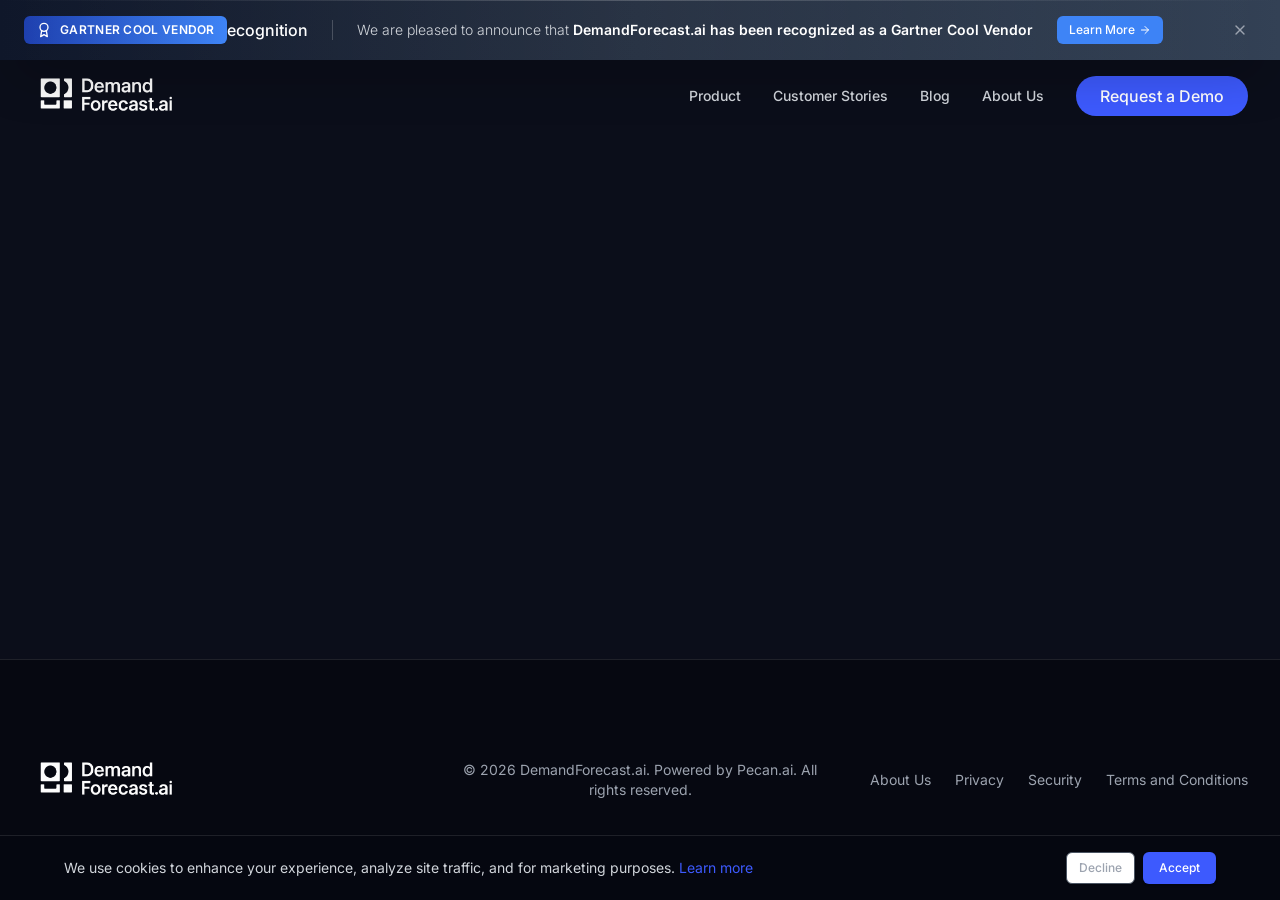
==== commit 95078640: "deploy: pecan-ai/demand-forecast-website@781d2fafb84c21b1b6b211ad1cf1a95d8b51cea9" ====
--- a/index.html
+++ b/index.html
@@ -38,8 +38,8 @@
             person_profiles: 'always',
         })
     </script>
-    <script type="module" crossorigin src="/assets/index-8b14471d.js"></script>
-    <link rel="stylesheet" href="/assets/index-6eee87f7.css">
+    <script type="module" crossorigin src="/assets/index-26f39cac.js"></script>
+    <link rel="stylesheet" href="/assets/index-04135995.css">
   </head>
   <body>
     <!-- Google Tag Manager (noscript) -->
--- a/assets/index-04135995.css
+++ b/assets/index-04135995.css
@@ -0,0 +1 @@
+*,:before,:after{--tw-border-spacing-x: 0;--tw-border-spacing-y: 0;--tw-translate-x: 0;--tw-translate-y: 0;--tw-rotate: 0;--tw-skew-x: 0;--tw-skew-y: 0;--tw-scale-x: 1;--tw-scale-y: 1;--tw-pan-x: ;--tw-pan-y: ;--tw-pinch-zoom: ;--tw-scroll-snap-strictness: proximity;--tw-gradient-from-position: ;--tw-gradient-via-position: ;--tw-gradient-to-position: ;--tw-ordinal: ;--tw-slashed-zero: ;--tw-numeric-figure: ;--tw-numeric-spacing: ;--tw-numeric-fraction: ;--tw-ring-inset: ;--tw-ring-offset-width: 0px;--tw-ring-offset-color: #fff;--tw-ring-color: rgb(59 130 246 / .5);--tw-ring-offset-shadow: 0 0 #0000;--tw-ring-shadow: 0 0 #0000;--tw-shadow: 0 0 #0000;--tw-shadow-colored: 0 0 #0000;--tw-blur: ;--tw-brightness: ;--tw-contrast: ;--tw-grayscale: ;--tw-hue-rotate: ;--tw-invert: ;--tw-saturate: ;--tw-sepia: ;--tw-drop-shadow: ;--tw-backdrop-blur: ;--tw-backdrop-brightness: ;--tw-backdrop-contrast: ;--tw-backdrop-grayscale: ;--tw-backdrop-hue-rotate: ;--tw-backdrop-invert: ;--tw-backdrop-opacity: ;--tw-backdrop-saturate: ;--tw-backdrop-sepia: ;--tw-contain-size: ;--tw-contain-layout: ;--tw-contain-paint: ;--tw-contain-style: }::backdrop{--tw-border-spacing-x: 0;--tw-border-spacing-y: 0;--tw-translate-x: 0;--tw-translate-y: 0;--tw-rotate: 0;--tw-skew-x: 0;--tw-skew-y: 0;--tw-scale-x: 1;--tw-scale-y: 1;--tw-pan-x: ;--tw-pan-y: ;--tw-pinch-zoom: ;--tw-scroll-snap-strictness: proximity;--tw-gradient-from-position: ;--tw-gradient-via-position: ;--tw-gradient-to-position: ;--tw-ordinal: ;--tw-slashed-zero: ;--tw-numeric-figure: ;--tw-numeric-spacing: ;--tw-numeric-fraction: ;--tw-ring-inset: ;--tw-ring-offset-width: 0px;--tw-ring-offset-color: #fff;--tw-ring-color: rgb(59 130 246 / .5);--tw-ring-offset-shadow: 0 0 #0000;--tw-ring-shadow: 0 0 #0000;--tw-shadow: 0 0 #0000;--tw-shadow-colored: 0 0 #0000;--tw-blur: ;--tw-brightness: ;--tw-contrast: ;--tw-grayscale: ;--tw-hue-rotate: ;--tw-invert: ;--tw-saturate: ;--tw-sepia: ;--tw-drop-shadow: ;--tw-backdrop-blur: ;--tw-backdrop-brightness: ;--tw-backdrop-contrast: ;--tw-backdrop-grayscale: ;--tw-backdrop-hue-rotate: ;--tw-backdrop-invert: ;--tw-backdrop-opacity: ;--tw-backdrop-saturate: ;--tw-backdrop-sepia: ;--tw-contain-size: ;--tw-contain-layout: ;--tw-contain-paint: ;--tw-contain-style: }*,:before,:after{box-sizing:border-box;border-width:0;border-style:solid;border-color:#e5e7eb}:before,:after{--tw-content: ""}html,:host{line-height:1.5;-webkit-text-size-adjust:100%;-moz-tab-size:4;-o-tab-size:4;tab-size:4;font-family:ui-sans-serif,system-ui,sans-serif,"Apple Color Emoji","Segoe UI Emoji",Segoe UI Symbol,"Noto Color Emoji";font-feature-settings:normal;font-variation-settings:normal;-webkit-tap-highlight-color:transparent}body{margin:0;line-height:inherit}hr{height:0;color:inherit;border-top-width:1px}abbr:where([title]){-webkit-text-decoration:underline dotted;text-decoration:underline dotted}h1,h2,h3,h4,h5,h6{font-size:inherit;font-weight:inherit}a{color:inherit;text-decoration:inherit}b,strong{font-weight:bolder}code,kbd,samp,pre{font-family:ui-monospace,SFMono-Regular,Menlo,Monaco,Consolas,Liberation Mono,Courier New,monospace;font-feature-settings:normal;font-variation-settings:normal;font-size:1em}small{font-size:80%}sub,sup{font-size:75%;line-height:0;position:relative;vertical-align:baseline}sub{bottom:-.25em}sup{top:-.5em}table{text-indent:0;border-color:inherit;border-collapse:collapse}button,input,optgroup,select,textarea{font-family:inherit;font-feature-settings:inherit;font-variation-settings:inherit;font-size:100%;font-weight:inherit;line-height:inherit;letter-spacing:inherit;color:inherit;margin:0;padding:0}button,select{text-transform:none}button,input:where([type=button]),input:where([type=reset]),input:where([type=submit]){-webkit-appearance:button;background-color:transparent;background-image:none}:-moz-focusring{outline:auto}:-moz-ui-invalid{box-shadow:none}progress{vertical-align:baseline}::-webkit-inner-spin-button,::-webkit-outer-spin-button{height:auto}[type=search]{-webkit-appearance:textfield;outline-offset:-2px}::-webkit-search-decoration{-webkit-appearance:none}::-webkit-file-upload-button{-webkit-appearance:button;font:inherit}summary{display:list-item}blockquote,dl,dd,h1,h2,h3,h4,h5,h6,hr,figure,p,pre{margin:0}fieldset{margin:0;padding:0}legend{padding:0}ol,ul,menu{list-style:none;margin:0;padding:0}dialog{padding:0}textarea{resize:vertical}input::-moz-placeholder,textarea::-moz-placeholder{opacity:1;color:#9ca3af}input::placeholder,textarea::placeholder{opacity:1;color:#9ca3af}button,[role=button]{cursor:pointer}:disabled{cursor:default}img,svg,video,canvas,audio,iframe,embed,object{display:block;vertical-align:middle}img,video{max-width:100%;height:auto}[hidden]:where(:not([hidden=until-found])){display:none}:root{--background: 0 0% 100%;--foreground: 0 0% 3.9%;--card: 0 0% 100%;--card-foreground: 0 0% 3.9%;--popover: 0 0% 100%;--popover-foreground: 0 0% 3.9%;--primary: 0 0% 9%;--primary-foreground: 0 0% 98%;--secondary: 0 0% 96.1%;--secondary-foreground: 0 0% 9%;--muted: 0 0% 96.1%;--muted-foreground: 0 0% 45.1%;--accent: 0 0% 96.1%;--accent-foreground: 0 0% 9%;--destructive: 0 84.2% 60.2%;--destructive-foreground: 0 0% 98%;--border: 0 0% 89.8%;--input: 0 0% 89.8%;--ring: 0 0% 3.9%;--chart-1: 12 76% 61%;--chart-2: 173 58% 39%;--chart-3: 197 37% 24%;--chart-4: 43 74% 66%;--chart-5: 27 87% 67%;--radius: .5rem;--sidebar-background: 0 0% 98%;--sidebar-foreground: 240 5.3% 26.1%;--sidebar-primary: 240 5.9% 10%;--sidebar-primary-foreground: 0 0% 98%;--sidebar-accent: 240 4.8% 95.9%;--sidebar-accent-foreground: 240 5.9% 10%;--sidebar-border: 220 13% 91%;--sidebar-ring: 217.2 91.2% 59.8%}.dark{--background: 0 0% 3.9%;--foreground: 0 0% 98%;--card: 0 0% 3.9%;--card-foreground: 0 0% 98%;--popover: 0 0% 3.9%;--popover-foreground: 0 0% 98%;--primary: 0 0% 98%;--primary-foreground: 0 0% 9%;--secondary: 0 0% 14.9%;--secondary-foreground: 0 0% 98%;--muted: 0 0% 14.9%;--muted-foreground: 0 0% 63.9%;--accent: 0 0% 14.9%;--accent-foreground: 0 0% 98%;--destructive: 0 62.8% 30.6%;--destructive-foreground: 0 0% 98%;--border: 0 0% 14.9%;--input: 0 0% 14.9%;--ring: 0 0% 83.1%;--chart-1: 220 70% 50%;--chart-2: 160 60% 45%;--chart-3: 30 80% 55%;--chart-4: 280 65% 60%;--chart-5: 340 75% 55%;--sidebar-background: 240 5.9% 10%;--sidebar-foreground: 240 4.8% 95.9%;--sidebar-primary: 224.3 76.3% 48%;--sidebar-primary-foreground: 0 0% 100%;--sidebar-accent: 240 3.7% 15.9%;--sidebar-accent-foreground: 240 4.8% 95.9%;--sidebar-border: 240 3.7% 15.9%;--sidebar-ring: 217.2 91.2% 59.8%}body{background-color:hsl(var(--background));color:hsl(var(--foreground))}.container{width:100%}@media (min-width: 640px){.container{max-width:640px}}@media (min-width: 768px){.container{max-width:768px}}@media (min-width: 1024px){.container{max-width:1024px}}@media (min-width: 1280px){.container{max-width:1280px}}@media (min-width: 1536px){.container{max-width:1536px}}.sr-only{position:absolute;width:1px;height:1px;padding:0;margin:-1px;overflow:hidden;clip:rect(0,0,0,0);white-space:nowrap;border-width:0}.pointer-events-none{pointer-events:none}.pointer-events-auto{pointer-events:auto}.visible{visibility:visible}.invisible{visibility:hidden}.static{position:static}.fixed{position:fixed}.absolute{position:absolute}.relative{position:relative}.inset-0{inset:0}.inset-x-0{left:0;right:0}.inset-y-0{top:0;bottom:0}.-bottom-12{bottom:-3rem}.-left-12{left:-3rem}.-right-12{right:-3rem}.-top-12{top:-3rem}.bottom-0{bottom:0}.bottom-20{bottom:5rem}.left-0{left:0}.left-1{left:.25rem}.left-1\/2{left:50%}.left-2{left:.5rem}.left-20{left:5rem}.left-\[50\%\]{left:50%}.right-0{right:0}.right-1{right:.25rem}.right-2{right:.5rem}.right-20{right:5rem}.right-3{right:.75rem}.right-4{right:1rem}.top-0{top:0}.top-1\.5{top:.375rem}.top-1\/2{top:50%}.top-2{top:.5rem}.top-20{top:5rem}.top-3\.5{top:.875rem}.top-4{top:1rem}.top-\[1px\]{top:1px}.top-\[50\%\]{top:50%}.top-\[56px\]{top:56px}.top-\[60\%\]{top:60%}.top-full{top:100%}.z-10{z-index:10}.z-20{z-index:20}.z-50{z-index:50}.z-\[100\]{z-index:100}.z-\[1\]{z-index:1}.z-\[60\]{z-index:60}.-mx-1{margin-left:-.25rem;margin-right:-.25rem}.mx-2{margin-left:.5rem;margin-right:.5rem}.mx-3\.5{margin-left:.875rem;margin-right:.875rem}.mx-auto{margin-left:auto;margin-right:auto}.my-0\.5{margin-top:.125rem;margin-bottom:.125rem}.my-1{margin-top:.25rem;margin-bottom:.25rem}.my-20{margin-top:5rem;margin-bottom:5rem}.-ml-4{margin-left:-1rem}.-mt-4{margin-top:-1rem}.mb-1{margin-bottom:.25rem}.mb-12{margin-bottom:3rem}.mb-14{margin-bottom:3.5rem}.mb-16{margin-bottom:4rem}.mb-2{margin-bottom:.5rem}.mb-20{margin-bottom:5rem}.mb-3{margin-bottom:.75rem}.mb-32{margin-bottom:8rem}.mb-4{margin-bottom:1rem}.mb-40{margin-bottom:10rem}.mb-6{margin-bottom:1.5rem}.mb-8{margin-bottom:2rem}.ml-1{margin-left:.25rem}.ml-2{margin-left:.5rem}.ml-auto{margin-left:auto}.mr-2{margin-right:.5rem}.mt-1{margin-top:.25rem}.mt-1\.5{margin-top:.375rem}.mt-10{margin-top:2.5rem}.mt-14{margin-top:3.5rem}.mt-16{margin-top:4rem}.mt-2{margin-top:.5rem}.mt-20{margin-top:5rem}.mt-24{margin-top:6rem}.mt-3{margin-top:.75rem}.mt-32{margin-top:8rem}.mt-4{margin-top:1rem}.mt-40{margin-top:10rem}.mt-6{margin-top:1.5rem}.mt-8{margin-top:2rem}.mt-auto{margin-top:auto}.block{display:block}.inline-block{display:inline-block}.flex{display:flex}.inline-flex{display:inline-flex}.table{display:table}.grid{display:grid}.hidden{display:none}.aspect-square{aspect-ratio:1 / 1}.aspect-video{aspect-ratio:16 / 9}.size-4{width:1rem;height:1rem}.h-0\.5{height:.125rem}.h-1{height:.25rem}.h-1\.5{height:.375rem}.h-10{height:2.5rem}.h-12{height:3rem}.h-16{height:4rem}.h-2{height:.5rem}.h-2\.5{height:.625rem}.h-20{height:5rem}.h-3{height:.75rem}.h-3\.5{height:.875rem}.h-36{height:9rem}.h-4{height:1rem}.h-48{height:12rem}.h-5{height:1.25rem}.h-6{height:1.5rem}.h-7{height:1.75rem}.h-72{height:18rem}.h-8{height:2rem}.h-9{height:2.25rem}.h-96{height:24rem}.h-\[1px\]{height:1px}.h-\[90vh\]{height:90vh}.h-\[95vh\]{height:95vh}.h-\[98vh\]{height:98vh}.h-\[var\(--radix-navigation-menu-viewport-height\)\]{height:var(--radix-navigation-menu-viewport-height)}.h-\[var\(--radix-select-trigger-height\)\]{height:var(--radix-select-trigger-height)}.h-auto{height:auto}.h-full{height:100%}.h-px{height:1px}.h-svh{height:100svh}.max-h-96{max-height:24rem}.max-h-\[300px\]{max-height:300px}.max-h-screen{max-height:100vh}.min-h-0{min-height:0px}.min-h-\[60px\]{min-height:60px}.min-h-screen{min-height:100vh}.min-h-svh{min-height:100svh}.w-0{width:0px}.w-1{width:.25rem}.w-10{width:2.5rem}.w-12{width:3rem}.w-16{width:4rem}.w-2{width:.5rem}.w-2\.5{width:.625rem}.w-24{width:6rem}.w-3{width:.75rem}.w-3\.5{width:.875rem}.w-3\/4{width:75%}.w-4{width:1rem}.w-5{width:1.25rem}.w-6{width:1.5rem}.w-64{width:16rem}.w-7{width:1.75rem}.w-72{width:18rem}.w-8{width:2rem}.w-9{width:2.25rem}.w-96{width:24rem}.w-\[--sidebar-width\]{width:var(--sidebar-width)}.w-\[100px\]{width:100px}.w-\[1px\]{width:1px}.w-auto{width:auto}.w-full{width:100%}.w-max{width:-moz-max-content;width:max-content}.w-px{width:1px}.min-w-0{min-width:0px}.min-w-10{min-width:2.5rem}.min-w-5{min-width:1.25rem}.min-w-8{min-width:2rem}.min-w-9{min-width:2.25rem}.min-w-\[12rem\]{min-width:12rem}.min-w-\[8rem\]{min-width:8rem}.min-w-\[var\(--radix-select-trigger-width\)\]{min-width:var(--radix-select-trigger-width)}.max-w-2xl{max-width:42rem}.max-w-3xl{max-width:48rem}.max-w-4xl{max-width:56rem}.max-w-5xl{max-width:64rem}.max-w-6xl{max-width:72rem}.max-w-\[--skeleton-width\]{max-width:var(--skeleton-width)}.max-w-\[95vw\]{max-width:95vw}.max-w-full{max-width:100%}.max-w-lg{max-width:32rem}.max-w-max{max-width:-moz-max-content;max-width:max-content}.max-w-xl{max-width:36rem}.flex-1{flex:1 1 0%}.flex-shrink-0,.shrink-0{flex-shrink:0}.flex-grow,.grow{flex-grow:1}.grow-0{flex-grow:0}.basis-full{flex-basis:100%}.caption-bottom{caption-side:bottom}.border-collapse{border-collapse:collapse}.-translate-x-1\/2{--tw-translate-x: -50%;transform:translate(var(--tw-translate-x),var(--tw-translate-y)) rotate(var(--tw-rotate)) skew(var(--tw-skew-x)) skewY(var(--tw-skew-y)) scaleX(var(--tw-scale-x)) scaleY(var(--tw-scale-y))}.-translate-x-px{--tw-translate-x: -1px;transform:translate(var(--tw-translate-x),var(--tw-translate-y)) rotate(var(--tw-rotate)) skew(var(--tw-skew-x)) skewY(var(--tw-skew-y)) scaleX(var(--tw-scale-x)) scaleY(var(--tw-scale-y))}.-translate-y-1\/2{--tw-translate-y: -50%;transform:translate(var(--tw-translate-x),var(--tw-translate-y)) rotate(var(--tw-rotate)) skew(var(--tw-skew-x)) skewY(var(--tw-skew-y)) scaleX(var(--tw-scale-x)) scaleY(var(--tw-scale-y))}.-translate-y-full{--tw-translate-y: -100%;transform:translate(var(--tw-translate-x),var(--tw-translate-y)) rotate(var(--tw-rotate)) skew(var(--tw-skew-x)) skewY(var(--tw-skew-y)) scaleX(var(--tw-scale-x)) scaleY(var(--tw-scale-y))}.translate-x-\[-50\%\]{--tw-translate-x: -50%;transform:translate(var(--tw-translate-x),var(--tw-translate-y)) rotate(var(--tw-rotate)) skew(var(--tw-skew-x)) skewY(var(--tw-skew-y)) scaleX(var(--tw-scale-x)) scaleY(var(--tw-scale-y))}.translate-x-px{--tw-translate-x: 1px;transform:translate(var(--tw-translate-x),var(--tw-translate-y)) rotate(var(--tw-rotate)) skew(var(--tw-skew-x)) skewY(var(--tw-skew-y)) scaleX(var(--tw-scale-x)) scaleY(var(--tw-scale-y))}.translate-y-0{--tw-translate-y: 0px;transform:translate(var(--tw-translate-x),var(--tw-translate-y)) rotate(var(--tw-rotate)) skew(var(--tw-skew-x)) skewY(var(--tw-skew-y)) scaleX(var(--tw-scale-x)) scaleY(var(--tw-scale-y))}.translate-y-\[-50\%\]{--tw-translate-y: -50%;transform:translate(var(--tw-translate-x),var(--tw-translate-y)) rotate(var(--tw-rotate)) skew(var(--tw-skew-x)) skewY(var(--tw-skew-y)) scaleX(var(--tw-scale-x)) scaleY(var(--tw-scale-y))}.rotate-45{--tw-rotate: 45deg;transform:translate(var(--tw-translate-x),var(--tw-translate-y)) rotate(var(--tw-rotate)) skew(var(--tw-skew-x)) skewY(var(--tw-skew-y)) scaleX(var(--tw-scale-x)) scaleY(var(--tw-scale-y))}.rotate-90{--tw-rotate: 90deg;transform:translate(var(--tw-translate-x),var(--tw-translate-y)) rotate(var(--tw-rotate)) skew(var(--tw-skew-x)) skewY(var(--tw-skew-y)) scaleX(var(--tw-scale-x)) scaleY(var(--tw-scale-y))}.transform{transform:translate(var(--tw-translate-x),var(--tw-translate-y)) rotate(var(--tw-rotate)) skew(var(--tw-skew-x)) skewY(var(--tw-skew-y)) scaleX(var(--tw-scale-x)) scaleY(var(--tw-scale-y))}@keyframes pulse{50%{opacity:.5}}.animate-pulse{animation:pulse 2s cubic-bezier(.4,0,.6,1) infinite}.cursor-default{cursor:default}.cursor-pointer{cursor:pointer}.touch-none{touch-action:none}.select-none{-webkit-user-select:none;-moz-user-select:none;user-select:none}.list-inside{list-style-position:inside}.list-disc{list-style-type:disc}.list-none{list-style-type:none}.grid-cols-1{grid-template-columns:repeat(1,minmax(0,1fr))}.flex-row{flex-direction:row}.flex-col{flex-direction:column}.flex-col-reverse{flex-direction:column-reverse}.flex-wrap{flex-wrap:wrap}.items-start{align-items:flex-start}.items-end{align-items:flex-end}.items-center{align-items:center}.items-stretch{align-items:stretch}.justify-start{justify-content:flex-start}.justify-center{justify-content:center}.justify-between{justify-content:space-between}.gap-1{gap:.25rem}.gap-1\.5{gap:.375rem}.gap-12{gap:3rem}.gap-2{gap:.5rem}.gap-3{gap:.75rem}.gap-4{gap:1rem}.gap-6{gap:1.5rem}.gap-8{gap:2rem}.gap-x-12{-moz-column-gap:3rem;column-gap:3rem}.gap-x-6{-moz-column-gap:1.5rem;column-gap:1.5rem}.gap-y-8{row-gap:2rem}.space-x-1>:not([hidden])~:not([hidden]){--tw-space-x-reverse: 0;margin-right:calc(.25rem * var(--tw-space-x-reverse));margin-left:calc(.25rem * calc(1 - var(--tw-space-x-reverse)))}.space-x-2>:not([hidden])~:not([hidden]){--tw-space-x-reverse: 0;margin-right:calc(.5rem * var(--tw-space-x-reverse));margin-left:calc(.5rem * calc(1 - var(--tw-space-x-reverse)))}.space-x-3>:not([hidden])~:not([hidden]){--tw-space-x-reverse: 0;margin-right:calc(.75rem * var(--tw-space-x-reverse));margin-left:calc(.75rem * calc(1 - var(--tw-space-x-reverse)))}.space-x-4>:not([hidden])~:not([hidden]){--tw-space-x-reverse: 0;margin-right:calc(1rem * var(--tw-space-x-reverse));margin-left:calc(1rem * calc(1 - var(--tw-space-x-reverse)))}.space-x-6>:not([hidden])~:not([hidden]){--tw-space-x-reverse: 0;margin-right:calc(1.5rem * var(--tw-space-x-reverse));margin-left:calc(1.5rem * calc(1 - var(--tw-space-x-reverse)))}.space-x-8>:not([hidden])~:not([hidden]){--tw-space-x-reverse: 0;margin-right:calc(2rem * var(--tw-space-x-reverse));margin-left:calc(2rem * calc(1 - var(--tw-space-x-reverse)))}.space-y-1>:not([hidden])~:not([hidden]){--tw-space-y-reverse: 0;margin-top:calc(.25rem * calc(1 - var(--tw-space-y-reverse)));margin-bottom:calc(.25rem * var(--tw-space-y-reverse))}.space-y-1\.5>:not([hidden])~:not([hidden]){--tw-space-y-reverse: 0;margin-top:calc(.375rem * calc(1 - var(--tw-space-y-reverse)));margin-bottom:calc(.375rem * var(--tw-space-y-reverse))}.space-y-12>:not([hidden])~:not([hidden]){--tw-space-y-reverse: 0;margin-top:calc(3rem * calc(1 - var(--tw-space-y-reverse)));margin-bottom:calc(3rem * var(--tw-space-y-reverse))}.space-y-16>:not([hidden])~:not([hidden]){--tw-space-y-reverse: 0;margin-top:calc(4rem * calc(1 - var(--tw-space-y-reverse)));margin-bottom:calc(4rem * var(--tw-space-y-reverse))}.space-y-2>:not([hidden])~:not([hidden]){--tw-space-y-reverse: 0;margin-top:calc(.5rem * calc(1 - var(--tw-space-y-reverse)));margin-bottom:calc(.5rem * var(--tw-space-y-reverse))}.space-y-3>:not([hidden])~:not([hidden]){--tw-space-y-reverse: 0;margin-top:calc(.75rem * calc(1 - var(--tw-space-y-reverse)));margin-bottom:calc(.75rem * var(--tw-space-y-reverse))}.space-y-4>:not([hidden])~:not([hidden]){--tw-space-y-reverse: 0;margin-top:calc(1rem * calc(1 - var(--tw-space-y-reverse)));margin-bottom:calc(1rem * var(--tw-space-y-reverse))}.space-y-6>:not([hidden])~:not([hidden]){--tw-space-y-reverse: 0;margin-top:calc(1.5rem * calc(1 - var(--tw-space-y-reverse)));margin-bottom:calc(1.5rem * var(--tw-space-y-reverse))}.overflow-auto{overflow:auto}.overflow-hidden{overflow:hidden}.overflow-y-auto{overflow-y:auto}.overflow-x-hidden{overflow-x:hidden}.whitespace-nowrap{white-space:nowrap}.whitespace-pre-line{white-space:pre-line}.break-words{overflow-wrap:break-word}.rounded-2xl{border-radius:1rem}.rounded-3xl{border-radius:1.5rem}.rounded-\[2px\]{border-radius:2px}.rounded-\[inherit\]{border-radius:inherit}.rounded-full{border-radius:9999px}.rounded-lg{border-radius:var(--radius)}.rounded-md{border-radius:calc(var(--radius) - 2px)}.rounded-sm{border-radius:calc(var(--radius) - 4px)}.rounded-xl{border-radius:.75rem}.rounded-t-\[10px\]{border-top-left-radius:10px;border-top-right-radius:10px}.rounded-tl-sm{border-top-left-radius:calc(var(--radius) - 4px)}.border{border-width:1px}.border-2{border-width:2px}.border-\[1\.5px\]{border-width:1.5px}.border-y{border-top-width:1px;border-bottom-width:1px}.border-b{border-bottom-width:1px}.border-l{border-left-width:1px}.border-r{border-right-width:1px}.border-t{border-top-width:1px}.border-dashed{border-style:dashed}.border-\[\#3D5AFE\]{--tw-border-opacity: 1;border-color:rgb(61 90 254 / var(--tw-border-opacity, 1))}.border-\[\#3D5AFE\]\/20{border-color:#3d5afe33}.border-\[\#3D5AFE\]\/30{border-color:#3d5afe4d}.border-\[--color-border\]{border-color:var(--color-border)}.border-blue-500\/30{border-color:#3b82f64d}.border-border\/50{border-color:hsl(var(--border) / .5)}.border-destructive{border-color:hsl(var(--destructive))}.border-destructive\/50{border-color:hsl(var(--destructive) / .5)}.border-gray-600{--tw-border-opacity: 1;border-color:rgb(75 85 99 / var(--tw-border-opacity, 1))}.border-gray-800{--tw-border-opacity: 1;border-color:rgb(31 41 55 / var(--tw-border-opacity, 1))}.border-green-500\/20{border-color:#22c55e33}.border-input{border-color:hsl(var(--input))}.border-primary{border-color:hsl(var(--primary))}.border-primary\/50{border-color:hsl(var(--primary) / .5)}.border-red-500\/20{border-color:#ef444433}.border-transparent{border-color:transparent}.border-white\/10{border-color:#ffffff1a}.border-white\/20{border-color:#fff3}.border-l-transparent{border-left-color:transparent}.border-t-transparent{border-top-color:transparent}.bg-\[\#060811\]{--tw-bg-opacity: 1;background-color:rgb(6 8 17 / var(--tw-bg-opacity, 1))}.bg-\[\#060811\]\/95{background-color:#060811f2}.bg-\[\#0B0E1A\]{--tw-bg-opacity: 1;background-color:rgb(11 14 26 / var(--tw-bg-opacity, 1))}.bg-\[\#0B0E1A\]\/95{background-color:#0b0e1af2}.bg-\[\#131829\]{--tw-bg-opacity: 1;background-color:rgb(19 24 41 / var(--tw-bg-opacity, 1))}.bg-\[\#1A1F3A\]{--tw-bg-opacity: 1;background-color:rgb(26 31 58 / var(--tw-bg-opacity, 1))}.bg-\[\#3D5AFE\]{--tw-bg-opacity: 1;background-color:rgb(61 90 254 / var(--tw-bg-opacity, 1))}.bg-\[\#3D5AFE\]\/20{background-color:#3d5afe33}.bg-\[\#3b82f6\]{--tw-bg-opacity: 1;background-color:rgb(59 130 246 / var(--tw-bg-opacity, 1))}.bg-\[\#7C4DFF\]\/15{background-color:#7c4dff26}.bg-\[--color-bg\]{background-color:var(--color-bg)}.bg-accent{background-color:hsl(var(--accent))}.bg-background{background-color:hsl(var(--background))}.bg-black\/80{background-color:#000c}.bg-blue-600{--tw-bg-opacity: 1;background-color:rgb(37 99 235 / var(--tw-bg-opacity, 1))}.bg-border{background-color:hsl(var(--border))}.bg-card{background-color:hsl(var(--card))}.bg-destructive{background-color:hsl(var(--destructive))}.bg-foreground{background-color:hsl(var(--foreground))}.bg-gray-600{--tw-bg-opacity: 1;background-color:rgb(75 85 99 / var(--tw-bg-opacity, 1))}.bg-green-500{--tw-bg-opacity: 1;background-color:rgb(34 197 94 / var(--tw-bg-opacity, 1))}.bg-green-500\/20{background-color:#22c55e33}.bg-muted{background-color:hsl(var(--muted))}.bg-muted\/50{background-color:hsl(var(--muted) / .5)}.bg-popover{background-color:hsl(var(--popover))}.bg-primary{background-color:hsl(var(--primary))}.bg-primary\/10{background-color:hsl(var(--primary) / .1)}.bg-primary\/20{background-color:hsl(var(--primary) / .2)}.bg-red-500\/20{background-color:#ef444433}.bg-secondary{background-color:hsl(var(--secondary))}.bg-transparent{background-color:transparent}.bg-white{--tw-bg-opacity: 1;background-color:rgb(255 255 255 / var(--tw-bg-opacity, 1))}.bg-white\/10{background-color:#ffffff1a}.bg-white\/20{background-color:#fff3}.bg-white\/5{background-color:#ffffff0d}.bg-gradient-to-br{background-image:linear-gradient(to bottom right,var(--tw-gradient-stops))}.bg-gradient-to-r{background-image:linear-gradient(to right,var(--tw-gradient-stops))}.from-\[\#0B0E1A\]{--tw-gradient-from: #0B0E1A var(--tw-gradient-from-position);--tw-gradient-to: rgb(11 14 26 / 0) var(--tw-gradient-to-position);--tw-gradient-stops: var(--tw-gradient-from), var(--tw-gradient-to)}.from-\[\#0f172a\]{--tw-gradient-from: #0f172a var(--tw-gradient-from-position);--tw-gradient-to: rgb(15 23 42 / 0) var(--tw-gradient-to-position);--tw-gradient-stops: var(--tw-gradient-from), var(--tw-gradient-to)}.from-\[\#1A1F3A\]{--tw-gradient-from: #1A1F3A var(--tw-gradient-from-position);--tw-gradient-to: rgb(26 31 58 / 0) var(--tw-gradient-to-position);--tw-gradient-stops: var(--tw-gradient-from), var(--tw-gradient-to)}.from-\[\#1a1f2e\]{--tw-gradient-from: #1a1f2e var(--tw-gradient-from-position);--tw-gradient-to: rgb(26 31 46 / 0) var(--tw-gradient-to-position);--tw-gradient-stops: var(--tw-gradient-from), var(--tw-gradient-to)}.from-\[\#1e40af\]{--tw-gradient-from: #1e40af var(--tw-gradient-from-position);--tw-gradient-to: rgb(30 64 175 / 0) var(--tw-gradient-to-position);--tw-gradient-stops: var(--tw-gradient-from), var(--tw-gradient-to)}.from-\[\#3D5AFE\]{--tw-gradient-from: #3D5AFE var(--tw-gradient-from-position);--tw-gradient-to: rgb(61 90 254 / 0) var(--tw-gradient-to-position);--tw-gradient-stops: var(--tw-gradient-from), var(--tw-gradient-to)}.from-\[\#3D5AFE\]\/10{--tw-gradient-from: rgb(61 90 254 / .1) var(--tw-gradient-from-position);--tw-gradient-to: rgb(61 90 254 / 0) var(--tw-gradient-to-position);--tw-gradient-stops: var(--tw-gradient-from), var(--tw-gradient-to)}.from-\[\#3D5AFE\]\/15{--tw-gradient-from: rgb(61 90 254 / .15) var(--tw-gradient-from-position);--tw-gradient-to: rgb(61 90 254 / 0) var(--tw-gradient-to-position);--tw-gradient-stops: var(--tw-gradient-from), var(--tw-gradient-to)}.from-blue-600\/20{--tw-gradient-from: rgb(37 99 235 / .2) var(--tw-gradient-from-position);--tw-gradient-to: rgb(37 99 235 / 0) var(--tw-gradient-to-position);--tw-gradient-stops: var(--tw-gradient-from), var(--tw-gradient-to)}.from-green-500\/10{--tw-gradient-from: rgb(34 197 94 / .1) var(--tw-gradient-from-position);--tw-gradient-to: rgb(34 197 94 / 0) var(--tw-gradient-to-position);--tw-gradient-stops: var(--tw-gradient-from), var(--tw-gradient-to)}.from-red-500\/10{--tw-gradient-from: rgb(239 68 68 / .1) var(--tw-gradient-from-position);--tw-gradient-to: rgb(239 68 68 / 0) var(--tw-gradient-to-position);--tw-gradient-stops: var(--tw-gradient-from), var(--tw-gradient-to)}.from-transparent{--tw-gradient-from: transparent var(--tw-gradient-from-position);--tw-gradient-to: rgb(0 0 0 / 0) var(--tw-gradient-to-position);--tw-gradient-stops: var(--tw-gradient-from), var(--tw-gradient-to)}.from-white{--tw-gradient-from: #fff var(--tw-gradient-from-position);--tw-gradient-to: rgb(255 255 255 / 0) var(--tw-gradient-to-position);--tw-gradient-stops: var(--tw-gradient-from), var(--tw-gradient-to)}.via-\[\#1A1F3A\]{--tw-gradient-to: rgb(26 31 58 / 0) var(--tw-gradient-to-position);--tw-gradient-stops: var(--tw-gradient-from), #1A1F3A var(--tw-gradient-via-position), var(--tw-gradient-to)}.via-\[\#1e293b\]{--tw-gradient-to: rgb(30 41 59 / 0) var(--tw-gradient-to-position);--tw-gradient-stops: var(--tw-gradient-from), #1e293b var(--tw-gradient-via-position), var(--tw-gradient-to)}.via-blue-100{--tw-gradient-to: rgb(219 234 254 / 0) var(--tw-gradient-to-position);--tw-gradient-stops: var(--tw-gradient-from), #dbeafe var(--tw-gradient-via-position), var(--tw-gradient-to)}.via-white\/20{--tw-gradient-to: rgb(255 255 255 / 0) var(--tw-gradient-to-position);--tw-gradient-stops: var(--tw-gradient-from), rgb(255 255 255 / .2) var(--tw-gradient-via-position), var(--tw-gradient-to)}.via-white\/5{--tw-gradient-to: rgb(255 255 255 / 0) var(--tw-gradient-to-position);--tw-gradient-stops: var(--tw-gradient-from), rgb(255 255 255 / .05) var(--tw-gradient-via-position), var(--tw-gradient-to)}.to-\[\#0B0E1A\]{--tw-gradient-to: #0B0E1A var(--tw-gradient-to-position)}.to-\[\#0f1419\]{--tw-gradient-to: #0f1419 var(--tw-gradient-to-position)}.to-\[\#1A1F3A\]{--tw-gradient-to: #1A1F3A var(--tw-gradient-to-position)}.to-\[\#2C3ECF\]{--tw-gradient-to: #2C3ECF var(--tw-gradient-to-position)}.to-\[\#334155\]{--tw-gradient-to: #334155 var(--tw-gradient-to-position)}.to-\[\#3b82f6\]{--tw-gradient-to: #3b82f6 var(--tw-gradient-to-position)}.to-\[\#7C4DFF\]{--tw-gradient-to: #7C4DFF var(--tw-gradient-to-position)}.to-\[\#7C4DFF\]\/10{--tw-gradient-to: rgb(124 77 255 / .1) var(--tw-gradient-to-position)}.to-\[\#7C4DFF\]\/15{--tw-gradient-to: rgb(124 77 255 / .15) var(--tw-gradient-to-position)}.to-blue-200{--tw-gradient-to: #bfdbfe var(--tw-gradient-to-position)}.to-green-600\/10{--tw-gradient-to: rgb(22 163 74 / .1) var(--tw-gradient-to-position)}.to-purple-600\/20{--tw-gradient-to: rgb(147 51 234 / .2) var(--tw-gradient-to-position)}.to-red-600\/10{--tw-gradient-to: rgb(220 38 38 / .1) var(--tw-gradient-to-position)}.to-transparent{--tw-gradient-to: transparent var(--tw-gradient-to-position)}.bg-clip-text{-webkit-background-clip:text;background-clip:text}.fill-current{fill:currentColor}.fill-primary{fill:hsl(var(--primary))}.object-contain{-o-object-fit:contain;object-fit:contain}.object-cover{-o-object-fit:cover;object-fit:cover}.p-0{padding:0}.p-1{padding:.25rem}.p-12{padding:3rem}.p-2{padding:.5rem}.p-3{padding:.75rem}.p-4{padding:1rem}.p-6{padding:1.5rem}.p-8{padding:2rem}.p-\[1px\]{padding:1px}.px-1{padding-left:.25rem;padding-right:.25rem}.px-1\.5{padding-left:.375rem;padding-right:.375rem}.px-2{padding-left:.5rem;padding-right:.5rem}.px-2\.5{padding-left:.625rem;padding-right:.625rem}.px-3{padding-left:.75rem;padding-right:.75rem}.px-4{padding-left:1rem;padding-right:1rem}.px-6{padding-left:1.5rem;padding-right:1.5rem}.px-8{padding-left:2rem;padding-right:2rem}.py-0\.5{padding-top:.125rem;padding-bottom:.125rem}.py-1{padding-top:.25rem;padding-bottom:.25rem}.py-1\.5{padding-top:.375rem;padding-bottom:.375rem}.py-12{padding-top:3rem;padding-bottom:3rem}.py-16{padding-top:4rem;padding-bottom:4rem}.py-2{padding-top:.5rem;padding-bottom:.5rem}.py-20{padding-top:5rem;padding-bottom:5rem}.py-3{padding-top:.75rem;padding-bottom:.75rem}.py-4{padding-top:1rem;padding-bottom:1rem}.py-6{padding-top:1.5rem;padding-bottom:1.5rem}.pb-20{padding-bottom:5rem}.pb-3{padding-bottom:.75rem}.pb-4{padding-bottom:1rem}.pl-2{padding-left:.5rem}.pl-2\.5{padding-left:.625rem}.pl-4{padding-left:1rem}.pl-6{padding-left:1.5rem}.pl-8{padding-left:2rem}.pr-2{padding-right:.5rem}.pr-2\.5{padding-right:.625rem}.pr-8{padding-right:2rem}.pt-0{padding-top:0}.pt-1{padding-top:.25rem}.pt-20{padding-top:5rem}.pt-3{padding-top:.75rem}.pt-32{padding-top:8rem}.pt-4{padding-top:1rem}.pt-6{padding-top:1.5rem}.pt-8{padding-top:2rem}.pt-\[136px\]{padding-top:136px}.text-left{text-align:left}.text-center{text-align:center}.align-middle{vertical-align:middle}.font-mono{font-family:ui-monospace,SFMono-Regular,Menlo,Monaco,Consolas,Liberation Mono,Courier New,monospace}.font-sans{font-family:ui-sans-serif,system-ui,sans-serif,"Apple Color Emoji","Segoe UI Emoji",Segoe UI Symbol,"Noto Color Emoji"}.text-2xl{font-size:1.5rem;line-height:2rem}.text-3xl{font-size:1.875rem;line-height:2.25rem}.text-4xl{font-size:2.25rem;line-height:2.5rem}.text-5xl{font-size:3rem;line-height:1}.text-6xl{font-size:3.75rem;line-height:1}.text-\[0\.8rem\]{font-size:.8rem}.text-base{font-size:1rem;line-height:1.5rem}.text-lg{font-size:1.125rem;line-height:1.75rem}.text-sm{font-size:.875rem;line-height:1.25rem}.text-xl{font-size:1.25rem;line-height:1.75rem}.text-xs{font-size:.75rem;line-height:1rem}.font-bold{font-weight:700}.font-extrabold{font-weight:800}.font-light{font-weight:300}.font-medium{font-weight:500}.font-normal{font-weight:400}.font-semibold{font-weight:600}.uppercase{text-transform:uppercase}.italic{font-style:italic}.tabular-nums{--tw-numeric-spacing: tabular-nums;font-variant-numeric:var(--tw-ordinal) var(--tw-slashed-zero) var(--tw-numeric-figure) var(--tw-numeric-spacing) var(--tw-numeric-fraction)}.leading-none{line-height:1}.leading-relaxed{line-height:1.625}.tracking-tight{letter-spacing:-.025em}.tracking-tighter{letter-spacing:-.05em}.tracking-wide{letter-spacing:.025em}.tracking-wider{letter-spacing:.05em}.tracking-widest{letter-spacing:.1em}.text-\[\#10b981\]{--tw-text-opacity: 1;color:rgb(16 185 129 / var(--tw-text-opacity, 1))}.text-\[\#3D5AFE\]{--tw-text-opacity: 1;color:rgb(61 90 254 / var(--tw-text-opacity, 1))}.text-\[\#4ECDC4\]{--tw-text-opacity: 1;color:rgb(78 205 196 / var(--tw-text-opacity, 1))}.text-accent-foreground{color:hsl(var(--accent-foreground))}.text-blue-400{--tw-text-opacity: 1;color:rgb(96 165 250 / var(--tw-text-opacity, 1))}.text-card-foreground{color:hsl(var(--card-foreground))}.text-current{color:currentColor}.text-destructive{color:hsl(var(--destructive))}.text-destructive-foreground{color:hsl(var(--destructive-foreground))}.text-foreground{color:hsl(var(--foreground))}.text-foreground\/50{color:hsl(var(--foreground) / .5)}.text-gray-200{--tw-text-opacity: 1;color:rgb(229 231 235 / var(--tw-text-opacity, 1))}.text-gray-300{--tw-text-opacity: 1;color:rgb(209 213 219 / var(--tw-text-opacity, 1))}.text-gray-400{--tw-text-opacity: 1;color:rgb(156 163 175 / var(--tw-text-opacity, 1))}.text-gray-500{--tw-text-opacity: 1;color:rgb(107 114 128 / var(--tw-text-opacity, 1))}.text-green-300{--tw-text-opacity: 1;color:rgb(134 239 172 / var(--tw-text-opacity, 1))}.text-green-400{--tw-text-opacity: 1;color:rgb(74 222 128 / var(--tw-text-opacity, 1))}.text-muted-foreground{color:hsl(var(--muted-foreground))}.text-popover-foreground{color:hsl(var(--popover-foreground))}.text-primary{color:hsl(var(--primary))}.text-primary-foreground{color:hsl(var(--primary-foreground))}.text-red-400{--tw-text-opacity: 1;color:rgb(248 113 113 / var(--tw-text-opacity, 1))}.text-secondary-foreground{color:hsl(var(--secondary-foreground))}.text-transparent{color:transparent}.text-white{--tw-text-opacity: 1;color:rgb(255 255 255 / var(--tw-text-opacity, 1))}.underline{text-decoration-line:underline}.underline-offset-4{text-underline-offset:4px}.opacity-0{opacity:0}.opacity-100{opacity:1}.opacity-30{opacity:.3}.opacity-50{opacity:.5}.opacity-60{opacity:.6}.opacity-70{opacity:.7}.opacity-90{opacity:.9}.shadow{--tw-shadow: 0 1px 3px 0 rgb(0 0 0 / .1), 0 1px 2px -1px rgb(0 0 0 / .1);--tw-shadow-colored: 0 1px 3px 0 var(--tw-shadow-color), 0 1px 2px -1px var(--tw-shadow-color);box-shadow:var(--tw-ring-offset-shadow, 0 0 #0000),var(--tw-ring-shadow, 0 0 #0000),var(--tw-shadow)}.shadow-2xl{--tw-shadow: 0 25px 50px -12px rgb(0 0 0 / .25);--tw-shadow-colored: 0 25px 50px -12px var(--tw-shadow-color);box-shadow:var(--tw-ring-offset-shadow, 0 0 #0000),var(--tw-ring-shadow, 0 0 #0000),var(--tw-shadow)}.shadow-\[0_0_0_1px_hsl\(var\(--sidebar-border\)\)\]{--tw-shadow: 0 0 0 1px hsl(var(--sidebar-border));--tw-shadow-colored: 0 0 0 1px var(--tw-shadow-color);box-shadow:var(--tw-ring-offset-shadow, 0 0 #0000),var(--tw-ring-shadow, 0 0 #0000),var(--tw-shadow)}.shadow-lg{--tw-shadow: 0 10px 15px -3px rgb(0 0 0 / .1), 0 4px 6px -4px rgb(0 0 0 / .1);--tw-shadow-colored: 0 10px 15px -3px var(--tw-shadow-color), 0 4px 6px -4px var(--tw-shadow-color);box-shadow:var(--tw-ring-offset-shadow, 0 0 #0000),var(--tw-ring-shadow, 0 0 #0000),var(--tw-shadow)}.shadow-md{--tw-shadow: 0 4px 6px -1px rgb(0 0 0 / .1), 0 2px 4px -2px rgb(0 0 0 / .1);--tw-shadow-colored: 0 4px 6px -1px var(--tw-shadow-color), 0 2px 4px -2px var(--tw-shadow-color);box-shadow:var(--tw-ring-offset-shadow, 0 0 #0000),var(--tw-ring-shadow, 0 0 #0000),var(--tw-shadow)}.shadow-none{--tw-shadow: 0 0 #0000;--tw-shadow-colored: 0 0 #0000;box-shadow:var(--tw-ring-offset-shadow, 0 0 #0000),var(--tw-ring-shadow, 0 0 #0000),var(--tw-shadow)}.shadow-sm{--tw-shadow: 0 1px 2px 0 rgb(0 0 0 / .05);--tw-shadow-colored: 0 1px 2px 0 var(--tw-shadow-color);box-shadow:var(--tw-ring-offset-shadow, 0 0 #0000),var(--tw-ring-shadow, 0 0 #0000),var(--tw-shadow)}.shadow-xl{--tw-shadow: 0 20px 25px -5px rgb(0 0 0 / .1), 0 8px 10px -6px rgb(0 0 0 / .1);--tw-shadow-colored: 0 20px 25px -5px var(--tw-shadow-color), 0 8px 10px -6px var(--tw-shadow-color);box-shadow:var(--tw-ring-offset-shadow, 0 0 #0000),var(--tw-ring-shadow, 0 0 #0000),var(--tw-shadow)}.outline-none{outline:2px solid transparent;outline-offset:2px}.outline{outline-style:solid}.ring-0{--tw-ring-offset-shadow: var(--tw-ring-inset) 0 0 0 var(--tw-ring-offset-width) var(--tw-ring-offset-color);--tw-ring-shadow: var(--tw-ring-inset) 0 0 0 calc(0px + var(--tw-ring-offset-width)) var(--tw-ring-color);box-shadow:var(--tw-ring-offset-shadow),var(--tw-ring-shadow),var(--tw-shadow, 0 0 #0000)}.ring-1{--tw-ring-offset-shadow: var(--tw-ring-inset) 0 0 0 var(--tw-ring-offset-width) var(--tw-ring-offset-color);--tw-ring-shadow: var(--tw-ring-inset) 0 0 0 calc(1px + var(--tw-ring-offset-width)) var(--tw-ring-color);box-shadow:var(--tw-ring-offset-shadow),var(--tw-ring-shadow),var(--tw-shadow, 0 0 #0000)}.ring-ring{--tw-ring-color: hsl(var(--ring))}.ring-offset-background{--tw-ring-offset-color: hsl(var(--background))}.blur-3xl{--tw-blur: blur(64px);filter:var(--tw-blur) var(--tw-brightness) var(--tw-contrast) var(--tw-grayscale) var(--tw-hue-rotate) var(--tw-invert) var(--tw-saturate) var(--tw-sepia) var(--tw-drop-shadow)}.brightness-0{--tw-brightness: brightness(0);filter:var(--tw-blur) var(--tw-brightness) var(--tw-contrast) var(--tw-grayscale) var(--tw-hue-rotate) var(--tw-invert) var(--tw-saturate) var(--tw-sepia) var(--tw-drop-shadow)}.invert{--tw-invert: invert(100%);filter:var(--tw-blur) var(--tw-brightness) var(--tw-contrast) var(--tw-grayscale) var(--tw-hue-rotate) var(--tw-invert) var(--tw-saturate) var(--tw-sepia) var(--tw-drop-shadow)}.filter{filter:var(--tw-blur) var(--tw-brightness) var(--tw-contrast) var(--tw-grayscale) var(--tw-hue-rotate) var(--tw-invert) var(--tw-saturate) var(--tw-sepia) var(--tw-drop-shadow)}.backdrop-blur-lg{--tw-backdrop-blur: blur(16px);-webkit-backdrop-filter:var(--tw-backdrop-blur) var(--tw-backdrop-brightness) var(--tw-backdrop-contrast) var(--tw-backdrop-grayscale) var(--tw-backdrop-hue-rotate) var(--tw-backdrop-invert) var(--tw-backdrop-opacity) var(--tw-backdrop-saturate) var(--tw-backdrop-sepia);backdrop-filter:var(--tw-backdrop-blur) var(--tw-backdrop-brightness) var(--tw-backdrop-contrast) var(--tw-backdrop-grayscale) var(--tw-backdrop-hue-rotate) var(--tw-backdrop-invert) var(--tw-backdrop-opacity) var(--tw-backdrop-saturate) var(--tw-backdrop-sepia)}.backdrop-blur-sm{--tw-backdrop-blur: blur(4px);-webkit-backdrop-filter:var(--tw-backdrop-blur) var(--tw-backdrop-brightness) var(--tw-backdrop-contrast) var(--tw-backdrop-grayscale) var(--tw-backdrop-hue-rotate) var(--tw-backdrop-invert) var(--tw-backdrop-opacity) var(--tw-backdrop-saturate) var(--tw-backdrop-sepia);backdrop-filter:var(--tw-backdrop-blur) var(--tw-backdrop-brightness) var(--tw-backdrop-contrast) var(--tw-backdrop-grayscale) var(--tw-backdrop-hue-rotate) var(--tw-backdrop-invert) var(--tw-backdrop-opacity) var(--tw-backdrop-saturate) var(--tw-backdrop-sepia)}.transition{transition-property:color,background-color,border-color,text-decoration-color,fill,stroke,opacity,box-shadow,transform,filter,-webkit-backdrop-filter;transition-property:color,background-color,border-color,text-decoration-color,fill,stroke,opacity,box-shadow,transform,filter,backdrop-filter;transition-property:color,background-color,border-color,text-decoration-color,fill,stroke,opacity,box-shadow,transform,filter,backdrop-filter,-webkit-backdrop-filter;transition-timing-function:cubic-bezier(.4,0,.2,1);transition-duration:.15s}.transition-\[left\,right\,width\]{transition-property:left,right,width;transition-timing-function:cubic-bezier(.4,0,.2,1);transition-duration:.15s}.transition-\[margin\,opacity\]{transition-property:margin,opacity;transition-timing-function:cubic-bezier(.4,0,.2,1);transition-duration:.15s}.transition-\[width\,height\,padding\]{transition-property:width,height,padding;transition-timing-function:cubic-bezier(.4,0,.2,1);transition-duration:.15s}.transition-\[width\]{transition-property:width;transition-timing-function:cubic-bezier(.4,0,.2,1);transition-duration:.15s}.transition-all{transition-property:all;transition-timing-function:cubic-bezier(.4,0,.2,1);transition-duration:.15s}.transition-colors{transition-property:color,background-color,border-color,text-decoration-color,fill,stroke;transition-timing-function:cubic-bezier(.4,0,.2,1);transition-duration:.15s}.transition-opacity{transition-property:opacity;transition-timing-function:cubic-bezier(.4,0,.2,1);transition-duration:.15s}.transition-transform{transition-property:transform;transition-timing-function:cubic-bezier(.4,0,.2,1);transition-duration:.15s}.duration-1000{transition-duration:1s}.duration-200{transition-duration:.2s}.duration-300{transition-duration:.3s}.ease-in-out{transition-timing-function:cubic-bezier(.4,0,.2,1)}.ease-linear{transition-timing-function:linear}.file\:border-0::file-selector-button{border-width:0px}.file\:bg-transparent::file-selector-button{background-color:transparent}.file\:text-sm::file-selector-button{font-size:.875rem;line-height:1.25rem}.file\:font-medium::file-selector-button{font-weight:500}.file\:text-foreground::file-selector-button{color:hsl(var(--foreground))}.placeholder\:text-muted-foreground::-moz-placeholder{color:hsl(var(--muted-foreground))}.placeholder\:text-muted-foreground::placeholder{color:hsl(var(--muted-foreground))}.after\:absolute:after{content:var(--tw-content);position:absolute}.after\:-inset-2:after{content:var(--tw-content);inset:-.5rem}.after\:inset-y-0:after{content:var(--tw-content);top:0;bottom:0}.after\:left-1\/2:after{content:var(--tw-content);left:50%}.after\:w-1:after{content:var(--tw-content);width:.25rem}.after\:w-\[2px\]:after{content:var(--tw-content);width:2px}.after\:-translate-x-1\/2:after{content:var(--tw-content);--tw-translate-x: -50%;transform:translate(var(--tw-translate-x),var(--tw-translate-y)) rotate(var(--tw-rotate)) skew(var(--tw-skew-x)) skewY(var(--tw-skew-y)) scaleX(var(--tw-scale-x)) scaleY(var(--tw-scale-y))}.first\:rounded-l-md:first-child{border-top-left-radius:calc(var(--radius) - 2px);border-bottom-left-radius:calc(var(--radius) - 2px)}.first\:border-l:first-child{border-left-width:1px}.last\:rounded-r-md:last-child{border-top-right-radius:calc(var(--radius) - 2px);border-bottom-right-radius:calc(var(--radius) - 2px)}.focus-within\:relative:focus-within{position:relative}.focus-within\:z-20:focus-within{z-index:20}.hover\:-translate-y-1:hover{--tw-translate-y: -.25rem;transform:translate(var(--tw-translate-x),var(--tw-translate-y)) rotate(var(--tw-rotate)) skew(var(--tw-skew-x)) skewY(var(--tw-skew-y)) scaleX(var(--tw-scale-x)) scaleY(var(--tw-scale-y))}.hover\:border-\[\#3D5AFE\]:hover{--tw-border-opacity: 1;border-color:rgb(61 90 254 / var(--tw-border-opacity, 1))}.hover\:border-\[\#3D5AFE\]\/30:hover{border-color:#3d5afe4d}.hover\:border-white\/20:hover{border-color:#fff3}.hover\:border-white\/30:hover{border-color:#ffffff4d}.hover\:bg-\[\#2563eb\]:hover{--tw-bg-opacity: 1;background-color:rgb(37 99 235 / var(--tw-bg-opacity, 1))}.hover\:bg-\[\#2C3ECF\]:hover{--tw-bg-opacity: 1;background-color:rgb(44 62 207 / var(--tw-bg-opacity, 1))}.hover\:bg-\[\#3D5AFE\]:hover{--tw-bg-opacity: 1;background-color:rgb(61 90 254 / var(--tw-bg-opacity, 1))}.hover\:bg-\[\#3D5AFE\]\/90:hover{background-color:#3d5afee6}.hover\:bg-accent:hover{background-color:hsl(var(--accent))}.hover\:bg-blue-700:hover{--tw-bg-opacity: 1;background-color:rgb(29 78 216 / var(--tw-bg-opacity, 1))}.hover\:bg-destructive\/80:hover{background-color:hsl(var(--destructive) / .8)}.hover\:bg-destructive\/90:hover{background-color:hsl(var(--destructive) / .9)}.hover\:bg-gray-800:hover{--tw-bg-opacity: 1;background-color:rgb(31 41 55 / var(--tw-bg-opacity, 1))}.hover\:bg-muted:hover{background-color:hsl(var(--muted))}.hover\:bg-muted\/50:hover{background-color:hsl(var(--muted) / .5)}.hover\:bg-primary:hover{background-color:hsl(var(--primary))}.hover\:bg-primary\/80:hover{background-color:hsl(var(--primary) / .8)}.hover\:bg-primary\/90:hover{background-color:hsl(var(--primary) / .9)}.hover\:bg-secondary:hover{background-color:hsl(var(--secondary))}.hover\:bg-secondary\/80:hover{background-color:hsl(var(--secondary) / .8)}.hover\:bg-white\/10:hover{background-color:#ffffff1a}.hover\:bg-white\/20:hover{background-color:#fff3}.hover\:from-\[\#2C3ECF\]:hover{--tw-gradient-from: #2C3ECF var(--tw-gradient-from-position);--tw-gradient-to: rgb(44 62 207 / 0) var(--tw-gradient-to-position);--tw-gradient-stops: var(--tw-gradient-from), var(--tw-gradient-to)}.hover\:to-\[\#1A2BCF\]:hover{--tw-gradient-to: #1A2BCF var(--tw-gradient-to-position)}.hover\:to-\[\#6B46C1\]:hover{--tw-gradient-to: #6B46C1 var(--tw-gradient-to-position)}.hover\:text-\[\#2C3ECF\]:hover{--tw-text-opacity: 1;color:rgb(44 62 207 / var(--tw-text-opacity, 1))}.hover\:text-accent-foreground:hover{color:hsl(var(--accent-foreground))}.hover\:text-foreground:hover{color:hsl(var(--foreground))}.hover\:text-muted-foreground:hover{color:hsl(var(--muted-foreground))}.hover\:text-primary-foreground:hover{color:hsl(var(--primary-foreground))}.hover\:text-white:hover{--tw-text-opacity: 1;color:rgb(255 255 255 / var(--tw-text-opacity, 1))}.hover\:underline:hover{text-decoration-line:underline}.hover\:opacity-100:hover{opacity:1}.hover\:opacity-80:hover{opacity:.8}.hover\:shadow-\[0_0_0_1px_hsl\(var\(--sidebar-accent\)\)\]:hover{--tw-shadow: 0 0 0 1px hsl(var(--sidebar-accent));--tw-shadow-colored: 0 0 0 1px var(--tw-shadow-color);box-shadow:var(--tw-ring-offset-shadow, 0 0 #0000),var(--tw-ring-shadow, 0 0 #0000),var(--tw-shadow)}.hover\:shadow-lg:hover{--tw-shadow: 0 10px 15px -3px rgb(0 0 0 / .1), 0 4px 6px -4px rgb(0 0 0 / .1);--tw-shadow-colored: 0 10px 15px -3px var(--tw-shadow-color), 0 4px 6px -4px var(--tw-shadow-color);box-shadow:var(--tw-ring-offset-shadow, 0 0 #0000),var(--tw-ring-shadow, 0 0 #0000),var(--tw-shadow)}.focus\:bg-accent:focus{background-color:hsl(var(--accent))}.focus\:bg-primary:focus{background-color:hsl(var(--primary))}.focus\:text-accent-foreground:focus{color:hsl(var(--accent-foreground))}.focus\:text-primary-foreground:focus{color:hsl(var(--primary-foreground))}.focus\:opacity-100:focus{opacity:1}.focus\:outline-none:focus{outline:2px solid transparent;outline-offset:2px}.focus\:ring-1:focus{--tw-ring-offset-shadow: var(--tw-ring-inset) 0 0 0 var(--tw-ring-offset-width) var(--tw-ring-offset-color);--tw-ring-shadow: var(--tw-ring-inset) 0 0 0 calc(1px + var(--tw-ring-offset-width)) var(--tw-ring-color);box-shadow:var(--tw-ring-offset-shadow),var(--tw-ring-shadow),var(--tw-shadow, 0 0 #0000)}.focus\:ring-2:focus{--tw-ring-offset-shadow: var(--tw-ring-inset) 0 0 0 var(--tw-ring-offset-width) var(--tw-ring-offset-color);--tw-ring-shadow: var(--tw-ring-inset) 0 0 0 calc(2px + var(--tw-ring-offset-width)) var(--tw-ring-color);box-shadow:var(--tw-ring-offset-shadow),var(--tw-ring-shadow),var(--tw-shadow, 0 0 #0000)}.focus\:ring-ring:focus{--tw-ring-color: hsl(var(--ring))}.focus\:ring-offset-2:focus{--tw-ring-offset-width: 2px}.focus-visible\:outline-none:focus-visible{outline:2px solid transparent;outline-offset:2px}.focus-visible\:ring-1:focus-visible{--tw-ring-offset-shadow: var(--tw-ring-inset) 0 0 0 var(--tw-ring-offset-width) var(--tw-ring-offset-color);--tw-ring-shadow: var(--tw-ring-inset) 0 0 0 calc(1px + var(--tw-ring-offset-width)) var(--tw-ring-color);box-shadow:var(--tw-ring-offset-shadow),var(--tw-ring-shadow),var(--tw-shadow, 0 0 #0000)}.focus-visible\:ring-2:focus-visible{--tw-ring-offset-shadow: var(--tw-ring-inset) 0 0 0 var(--tw-ring-offset-width) var(--tw-ring-offset-color);--tw-ring-shadow: var(--tw-ring-inset) 0 0 0 calc(2px + var(--tw-ring-offset-width)) var(--tw-ring-color);box-shadow:var(--tw-ring-offset-shadow),var(--tw-ring-shadow),var(--tw-shadow, 0 0 #0000)}.focus-visible\:ring-ring:focus-visible{--tw-ring-color: hsl(var(--ring))}.focus-visible\:ring-offset-1:focus-visible{--tw-ring-offset-width: 1px}.focus-visible\:ring-offset-2:focus-visible{--tw-ring-offset-width: 2px}.focus-visible\:ring-offset-background:focus-visible{--tw-ring-offset-color: hsl(var(--background))}.active\:bg-white\/15:active{background-color:#ffffff26}.disabled\:pointer-events-none:disabled{pointer-events:none}.disabled\:cursor-not-allowed:disabled{cursor:not-allowed}.disabled\:opacity-50:disabled{opacity:.5}.group\/menu-item:focus-within .group-focus-within\/menu-item\:opacity-100{opacity:1}.group:hover .group-hover\:translate-x-1{--tw-translate-x: .25rem;transform:translate(var(--tw-translate-x),var(--tw-translate-y)) rotate(var(--tw-rotate)) skew(var(--tw-skew-x)) skewY(var(--tw-skew-y)) scaleX(var(--tw-scale-x)) scaleY(var(--tw-scale-y))}.group:hover .group-hover\:scale-105{--tw-scale-x: 1.05;--tw-scale-y: 1.05;transform:translate(var(--tw-translate-x),var(--tw-translate-y)) rotate(var(--tw-rotate)) skew(var(--tw-skew-x)) skewY(var(--tw-skew-y)) scaleX(var(--tw-scale-x)) scaleY(var(--tw-scale-y))}.group:hover .group-hover\:text-white{--tw-text-opacity: 1;color:rgb(255 255 255 / var(--tw-text-opacity, 1))}.group\/menu-item:hover .group-hover\/menu-item\:opacity-100,.group:hover .group-hover\:opacity-100{opacity:1}.group.destructive .group-\[\.destructive\]\:border-muted\/40{border-color:hsl(var(--muted) / .4)}.group.toaster .group-\[\.toaster\]\:border-border{border-color:hsl(var(--border))}.group.toast .group-\[\.toast\]\:bg-muted{background-color:hsl(var(--muted))}.group.toast .group-\[\.toast\]\:bg-primary{background-color:hsl(var(--primary))}.group.toaster .group-\[\.toaster\]\:bg-background{background-color:hsl(var(--background))}.group.destructive .group-\[\.destructive\]\:text-red-300{--tw-text-opacity: 1;color:rgb(252 165 165 / var(--tw-text-opacity, 1))}.group.toast .group-\[\.toast\]\:text-muted-foreground{color:hsl(var(--muted-foreground))}.group.toast .group-\[\.toast\]\:text-primary-foreground{color:hsl(var(--primary-foreground))}.group.toaster .group-\[\.toaster\]\:text-foreground{color:hsl(var(--foreground))}.group.toaster .group-\[\.toaster\]\:shadow-lg{--tw-shadow: 0 10px 15px -3px rgb(0 0 0 / .1), 0 4px 6px -4px rgb(0 0 0 / .1);--tw-shadow-colored: 0 10px 15px -3px var(--tw-shadow-color), 0 4px 6px -4px var(--tw-shadow-color);box-shadow:var(--tw-ring-offset-shadow, 0 0 #0000),var(--tw-ring-shadow, 0 0 #0000),var(--tw-shadow)}.group.destructive .group-\[\.destructive\]\:hover\:border-destructive\/30:hover{border-color:hsl(var(--destructive) / .3)}.group.destructive .group-\[\.destructive\]\:hover\:bg-destructive:hover{background-color:hsl(var(--destructive))}.group.destructive .group-\[\.destructive\]\:hover\:text-destructive-foreground:hover{color:hsl(var(--destructive-foreground))}.group.destructive .group-\[\.destructive\]\:hover\:text-red-50:hover{--tw-text-opacity: 1;color:rgb(254 242 242 / var(--tw-text-opacity, 1))}.group.destructive .group-\[\.destructive\]\:focus\:ring-destructive:focus{--tw-ring-color: hsl(var(--destructive))}.group.destructive .group-\[\.destructive\]\:focus\:ring-red-400:focus{--tw-ring-opacity: 1;--tw-ring-color: rgb(248 113 113 / var(--tw-ring-opacity, 1))}.group.destructive .group-\[\.destructive\]\:focus\:ring-offset-red-600:focus{--tw-ring-offset-color: #dc2626}.peer:disabled~.peer-disabled\:cursor-not-allowed{cursor:not-allowed}.peer:disabled~.peer-disabled\:opacity-70{opacity:.7}.has-\[\:disabled\]\:opacity-50:has(:disabled){opacity:.5}.group\/menu-item:has([data-sidebar=menu-action]) .group-has-\[\[data-sidebar\=menu-action\]\]\/menu-item\:pr-8{padding-right:2rem}.aria-disabled\:pointer-events-none[aria-disabled=true]{pointer-events:none}.aria-disabled\:opacity-50[aria-disabled=true]{opacity:.5}.aria-selected\:bg-accent[aria-selected=true]{background-color:hsl(var(--accent))}.aria-selected\:bg-accent\/50[aria-selected=true]{background-color:hsl(var(--accent) / .5)}.aria-selected\:text-accent-foreground[aria-selected=true]{color:hsl(var(--accent-foreground))}.aria-selected\:text-muted-foreground[aria-selected=true]{color:hsl(var(--muted-foreground))}.aria-selected\:opacity-100[aria-selected=true]{opacity:1}.data-\[disabled\=true\]\:pointer-events-none[data-disabled=true],.data-\[disabled\]\:pointer-events-none[data-disabled]{pointer-events:none}.data-\[panel-group-direction\=vertical\]\:h-px[data-panel-group-direction=vertical]{height:1px}.data-\[panel-group-direction\=vertical\]\:w-full[data-panel-group-direction=vertical]{width:100%}.data-\[side\=bottom\]\:translate-y-1[data-side=bottom]{--tw-translate-y: .25rem;transform:translate(var(--tw-translate-x),var(--tw-translate-y)) rotate(var(--tw-rotate)) skew(var(--tw-skew-x)) skewY(var(--tw-skew-y)) scaleX(var(--tw-scale-x)) scaleY(var(--tw-scale-y))}.data-\[side\=left\]\:-translate-x-1[data-side=left]{--tw-translate-x: -.25rem;transform:translate(var(--tw-translate-x),var(--tw-translate-y)) rotate(var(--tw-rotate)) skew(var(--tw-skew-x)) skewY(var(--tw-skew-y)) scaleX(var(--tw-scale-x)) scaleY(var(--tw-scale-y))}.data-\[side\=right\]\:translate-x-1[data-side=right]{--tw-translate-x: .25rem;transform:translate(var(--tw-translate-x),var(--tw-translate-y)) rotate(var(--tw-rotate)) skew(var(--tw-skew-x)) skewY(var(--tw-skew-y)) scaleX(var(--tw-scale-x)) scaleY(var(--tw-scale-y))}.data-\[side\=top\]\:-translate-y-1[data-side=top]{--tw-translate-y: -.25rem;transform:translate(var(--tw-translate-x),var(--tw-translate-y)) rotate(var(--tw-rotate)) skew(var(--tw-skew-x)) skewY(var(--tw-skew-y)) scaleX(var(--tw-scale-x)) scaleY(var(--tw-scale-y))}.data-\[state\=checked\]\:translate-x-4[data-state=checked]{--tw-translate-x: 1rem;transform:translate(var(--tw-translate-x),var(--tw-translate-y)) rotate(var(--tw-rotate)) skew(var(--tw-skew-x)) skewY(var(--tw-skew-y)) scaleX(var(--tw-scale-x)) scaleY(var(--tw-scale-y))}.data-\[state\=unchecked\]\:translate-x-0[data-state=unchecked],.data-\[swipe\=cancel\]\:translate-x-0[data-swipe=cancel]{--tw-translate-x: 0px;transform:translate(var(--tw-translate-x),var(--tw-translate-y)) rotate(var(--tw-rotate)) skew(var(--tw-skew-x)) skewY(var(--tw-skew-y)) scaleX(var(--tw-scale-x)) scaleY(var(--tw-scale-y))}.data-\[swipe\=end\]\:translate-x-\[var\(--radix-toast-swipe-end-x\)\][data-swipe=end]{--tw-translate-x: var(--radix-toast-swipe-end-x);transform:translate(var(--tw-translate-x),var(--tw-translate-y)) rotate(var(--tw-rotate)) skew(var(--tw-skew-x)) skewY(var(--tw-skew-y)) scaleX(var(--tw-scale-x)) scaleY(var(--tw-scale-y))}.data-\[swipe\=move\]\:translate-x-\[var\(--radix-toast-swipe-move-x\)\][data-swipe=move]{--tw-translate-x: var(--radix-toast-swipe-move-x);transform:translate(var(--tw-translate-x),var(--tw-translate-y)) rotate(var(--tw-rotate)) skew(var(--tw-skew-x)) skewY(var(--tw-skew-y)) scaleX(var(--tw-scale-x)) scaleY(var(--tw-scale-y))}.data-\[panel-group-direction\=vertical\]\:flex-col[data-panel-group-direction=vertical]{flex-direction:column}.data-\[active\]\:bg-accent\/50[data-active]{background-color:hsl(var(--accent) / .5)}.data-\[selected\=true\]\:bg-accent[data-selected=true]{background-color:hsl(var(--accent))}.data-\[state\=active\]\:bg-background[data-state=active]{background-color:hsl(var(--background))}.data-\[state\=checked\]\:bg-primary[data-state=checked]{background-color:hsl(var(--primary))}.data-\[state\=on\]\:bg-accent[data-state=on],.data-\[state\=open\]\:bg-accent[data-state=open]{background-color:hsl(var(--accent))}.data-\[state\=open\]\:bg-accent\/50[data-state=open]{background-color:hsl(var(--accent) / .5)}.data-\[state\=open\]\:bg-secondary[data-state=open]{background-color:hsl(var(--secondary))}.data-\[state\=selected\]\:bg-muted[data-state=selected]{background-color:hsl(var(--muted))}.data-\[state\=unchecked\]\:bg-input[data-state=unchecked]{background-color:hsl(var(--input))}.data-\[active\=true\]\:font-medium[data-active=true]{font-weight:500}.data-\[placeholder\]\:text-muted-foreground[data-placeholder]{color:hsl(var(--muted-foreground))}.data-\[selected\=true\]\:text-accent-foreground[data-selected=true]{color:hsl(var(--accent-foreground))}.data-\[state\=active\]\:text-foreground[data-state=active]{color:hsl(var(--foreground))}.data-\[state\=checked\]\:text-primary-foreground[data-state=checked]{color:hsl(var(--primary-foreground))}.data-\[state\=on\]\:text-accent-foreground[data-state=on],.data-\[state\=open\]\:text-accent-foreground[data-state=open]{color:hsl(var(--accent-foreground))}.data-\[state\=open\]\:text-muted-foreground[data-state=open]{color:hsl(var(--muted-foreground))}.data-\[disabled\=true\]\:opacity-50[data-disabled=true],.data-\[disabled\]\:opacity-50[data-disabled]{opacity:.5}.data-\[state\=open\]\:opacity-100[data-state=open]{opacity:1}.data-\[state\=active\]\:shadow[data-state=active]{--tw-shadow: 0 1px 3px 0 rgb(0 0 0 / .1), 0 1px 2px -1px rgb(0 0 0 / .1);--tw-shadow-colored: 0 1px 3px 0 var(--tw-shadow-color), 0 1px 2px -1px var(--tw-shadow-color);box-shadow:var(--tw-ring-offset-shadow, 0 0 #0000),var(--tw-ring-shadow, 0 0 #0000),var(--tw-shadow)}.data-\[swipe\=move\]\:transition-none[data-swipe=move]{transition-property:none}.data-\[state\=closed\]\:duration-300[data-state=closed]{transition-duration:.3s}.data-\[state\=open\]\:duration-500[data-state=open]{transition-duration:.5s}.data-\[panel-group-direction\=vertical\]\:after\:left-0[data-panel-group-direction=vertical]:after{content:var(--tw-content);left:0}.data-\[panel-group-direction\=vertical\]\:after\:h-1[data-panel-group-direction=vertical]:after{content:var(--tw-content);height:.25rem}.data-\[panel-group-direction\=vertical\]\:after\:w-full[data-panel-group-direction=vertical]:after{content:var(--tw-content);width:100%}.data-\[panel-group-direction\=vertical\]\:after\:-translate-y-1\/2[data-panel-group-direction=vertical]:after{content:var(--tw-content);--tw-translate-y: -50%;transform:translate(var(--tw-translate-x),var(--tw-translate-y)) rotate(var(--tw-rotate)) skew(var(--tw-skew-x)) skewY(var(--tw-skew-y)) scaleX(var(--tw-scale-x)) scaleY(var(--tw-scale-y))}.data-\[panel-group-direction\=vertical\]\:after\:translate-x-0[data-panel-group-direction=vertical]:after{content:var(--tw-content);--tw-translate-x: 0px;transform:translate(var(--tw-translate-x),var(--tw-translate-y)) rotate(var(--tw-rotate)) skew(var(--tw-skew-x)) skewY(var(--tw-skew-y)) scaleX(var(--tw-scale-x)) scaleY(var(--tw-scale-y))}.group[data-collapsible=offcanvas] .group-data-\[collapsible\=offcanvas\]\:left-\[calc\(var\(--sidebar-width\)\*-1\)\]{left:calc(var(--sidebar-width) * -1)}.group[data-collapsible=offcanvas] .group-data-\[collapsible\=offcanvas\]\:right-\[calc\(var\(--sidebar-width\)\*-1\)\]{right:calc(var(--sidebar-width) * -1)}.group[data-side=left] .group-data-\[side\=left\]\:-right-4{right:-1rem}.group[data-side=right] .group-data-\[side\=right\]\:left-0{left:0}.group[data-collapsible=icon] .group-data-\[collapsible\=icon\]\:-mt-8{margin-top:-2rem}.group[data-collapsible=icon] .group-data-\[collapsible\=icon\]\:hidden{display:none}.group[data-collapsible=icon] .group-data-\[collapsible\=icon\]\:\!size-8{width:2rem!important;height:2rem!important}.group[data-collapsible=icon] .group-data-\[collapsible\=icon\]\:w-\[--sidebar-width-icon\]{width:var(--sidebar-width-icon)}.group[data-collapsible=icon] .group-data-\[collapsible\=icon\]\:w-\[calc\(var\(--sidebar-width-icon\)_\+_theme\(spacing\.4\)\)\]{width:calc(var(--sidebar-width-icon) + 1rem)}.group[data-collapsible=icon] .group-data-\[collapsible\=icon\]\:w-\[calc\(var\(--sidebar-width-icon\)_\+_theme\(spacing\.4\)_\+2px\)\]{width:calc(var(--sidebar-width-icon) + 1rem + 2px)}.group[data-collapsible=offcanvas] .group-data-\[collapsible\=offcanvas\]\:w-0{width:0px}.group[data-collapsible=offcanvas] .group-data-\[collapsible\=offcanvas\]\:translate-x-0{--tw-translate-x: 0px;transform:translate(var(--tw-translate-x),var(--tw-translate-y)) rotate(var(--tw-rotate)) skew(var(--tw-skew-x)) skewY(var(--tw-skew-y)) scaleX(var(--tw-scale-x)) scaleY(var(--tw-scale-y))}.group[data-side=right] .group-data-\[side\=right\]\:rotate-180,.group[data-state=open] .group-data-\[state\=open\]\:rotate-180{--tw-rotate: 180deg;transform:translate(var(--tw-translate-x),var(--tw-translate-y)) rotate(var(--tw-rotate)) skew(var(--tw-skew-x)) skewY(var(--tw-skew-y)) scaleX(var(--tw-scale-x)) scaleY(var(--tw-scale-y))}.group[data-collapsible=icon] .group-data-\[collapsible\=icon\]\:overflow-hidden{overflow:hidden}.group[data-variant=floating] .group-data-\[variant\=floating\]\:rounded-lg{border-radius:var(--radius)}.group[data-variant=floating] .group-data-\[variant\=floating\]\:border{border-width:1px}.group[data-side=left] .group-data-\[side\=left\]\:border-r{border-right-width:1px}.group[data-side=right] .group-data-\[side\=right\]\:border-l{border-left-width:1px}.group[data-collapsible=icon] .group-data-\[collapsible\=icon\]\:\!p-0{padding:0!important}.group[data-collapsible=icon] .group-data-\[collapsible\=icon\]\:\!p-2{padding:.5rem!important}.group[data-collapsible=icon] .group-data-\[collapsible\=icon\]\:opacity-0{opacity:0}.group[data-variant=floating] .group-data-\[variant\=floating\]\:shadow{--tw-shadow: 0 1px 3px 0 rgb(0 0 0 / .1), 0 1px 2px -1px rgb(0 0 0 / .1);--tw-shadow-colored: 0 1px 3px 0 var(--tw-shadow-color), 0 1px 2px -1px var(--tw-shadow-color);box-shadow:var(--tw-ring-offset-shadow, 0 0 #0000),var(--tw-ring-shadow, 0 0 #0000),var(--tw-shadow)}.group[data-collapsible=offcanvas] .group-data-\[collapsible\=offcanvas\]\:after\:left-full:after{content:var(--tw-content);left:100%}.peer\/menu-button[data-size=default]~.peer-data-\[size\=default\]\/menu-button\:top-1\.5{top:.375rem}.peer\/menu-button[data-size=lg]~.peer-data-\[size\=lg\]\/menu-button\:top-2\.5{top:.625rem}.peer\/menu-button[data-size=sm]~.peer-data-\[size\=sm\]\/menu-button\:top-1{top:.25rem}.peer[data-variant=inset]~.peer-data-\[variant\=inset\]\:min-h-\[calc\(100svh-theme\(spacing\.4\)\)\]{min-height:calc(100svh - 1rem)}@media (min-width: 640px){.sm\:bottom-0{bottom:0}.sm\:right-0{right:0}.sm\:top-auto{top:auto}.sm\:mt-0{margin-top:0}.sm\:block{display:block}.sm\:inline{display:inline}.sm\:flex{display:flex}.sm\:hidden{display:none}.sm\:h-12{height:3rem}.sm\:w-auto{width:auto}.sm\:max-w-sm{max-width:24rem}.sm\:grid-cols-2{grid-template-columns:repeat(2,minmax(0,1fr))}.sm\:flex-row{flex-direction:row}.sm\:flex-col{flex-direction:column}.sm\:items-center{align-items:center}.sm\:justify-end{justify-content:flex-end}.sm\:gap-2\.5{gap:.625rem}.sm\:space-x-2>:not([hidden])~:not([hidden]){--tw-space-x-reverse: 0;margin-right:calc(.5rem * var(--tw-space-x-reverse));margin-left:calc(.5rem * calc(1 - var(--tw-space-x-reverse)))}.sm\:space-x-4>:not([hidden])~:not([hidden]){--tw-space-x-reverse: 0;margin-right:calc(1rem * var(--tw-space-x-reverse));margin-left:calc(1rem * calc(1 - var(--tw-space-x-reverse)))}.sm\:space-y-0>:not([hidden])~:not([hidden]){--tw-space-y-reverse: 0;margin-top:calc(0px * calc(1 - var(--tw-space-y-reverse)));margin-bottom:calc(0px * var(--tw-space-y-reverse))}.sm\:rounded-lg{border-radius:var(--radius)}.sm\:p-12{padding:3rem}.sm\:px-6{padding-left:1.5rem;padding-right:1.5rem}.sm\:py-24{padding-top:6rem;padding-bottom:6rem}.sm\:py-32{padding-top:8rem;padding-bottom:8rem}.sm\:text-left{text-align:left}.sm\:text-3xl{font-size:1.875rem;line-height:2.25rem}.sm\:text-4xl{font-size:2.25rem;line-height:2.5rem}.sm\:text-5xl{font-size:3rem;line-height:1}}@media (min-width: 768px){.md\:absolute{position:absolute}.md\:block{display:block}.md\:flex{display:flex}.md\:hidden{display:none}.md\:h-\[98vh\]{height:98vh}.md\:w-\[var\(--radix-navigation-menu-viewport-width\)\]{width:var(--radix-navigation-menu-viewport-width)}.md\:w-auto{width:auto}.md\:max-w-6xl{max-width:72rem}.md\:max-w-\[420px\]{max-width:420px}.md\:grid-cols-2{grid-template-columns:repeat(2,minmax(0,1fr))}.md\:grid-cols-3{grid-template-columns:repeat(3,minmax(0,1fr))}.md\:flex-row{flex-direction:row}.md\:justify-start{justify-content:flex-start}.md\:justify-end{justify-content:flex-end}.md\:justify-center{justify-content:center}.md\:overflow-auto{overflow:auto}.md\:p-12{padding:3rem}.md\:p-4{padding:1rem}.md\:p-8{padding:2rem}.md\:text-2xl{font-size:1.5rem;line-height:2rem}.md\:text-5xl{font-size:3rem;line-height:1}.md\:text-6xl{font-size:3.75rem;line-height:1}.md\:text-lg{font-size:1.125rem;line-height:1.75rem}.md\:text-sm{font-size:.875rem;line-height:1.25rem}.md\:text-xl{font-size:1.25rem;line-height:1.75rem}.md\:opacity-0{opacity:0}.after\:md\:hidden:after{content:var(--tw-content);display:none}.peer[data-variant=inset]~.md\:peer-data-\[variant\=inset\]\:m-2{margin:.5rem}.peer[data-state=collapsed][data-variant=inset]~.md\:peer-data-\[state\=collapsed\]\:peer-data-\[variant\=inset\]\:ml-2{margin-left:.5rem}.peer[data-variant=inset]~.md\:peer-data-\[variant\=inset\]\:ml-0{margin-left:0}.peer[data-variant=inset]~.md\:peer-data-\[variant\=inset\]\:rounded-xl{border-radius:.75rem}.peer[data-variant=inset]~.md\:peer-data-\[variant\=inset\]\:shadow{--tw-shadow: 0 1px 3px 0 rgb(0 0 0 / .1), 0 1px 2px -1px rgb(0 0 0 / .1);--tw-shadow-colored: 0 1px 3px 0 var(--tw-shadow-color), 0 1px 2px -1px var(--tw-shadow-color);box-shadow:var(--tw-ring-offset-shadow, 0 0 #0000),var(--tw-ring-shadow, 0 0 #0000),var(--tw-shadow)}}@media (min-width: 1024px){.lg\:col-start-1{grid-column-start:1}.lg\:col-start-2{grid-column-start:2}.lg\:grid-flow-col-dense{grid-auto-flow:column dense}.lg\:grid-cols-2{grid-template-columns:repeat(2,minmax(0,1fr))}.lg\:grid-cols-3{grid-template-columns:repeat(3,minmax(0,1fr))}.lg\:grid-cols-4{grid-template-columns:repeat(4,minmax(0,1fr))}.lg\:px-8{padding-left:2rem;padding-right:2rem}.lg\:text-7xl{font-size:4.5rem;line-height:1}}@media (prefers-color-scheme: dark){.dark\:border-destructive{border-color:hsl(var(--destructive))}}.\[\&\:has\(\>\.day-range-end\)\]\:rounded-r-md:has(>.day-range-end){border-top-right-radius:calc(var(--radius) - 2px);border-bottom-right-radius:calc(var(--radius) - 2px)}.\[\&\:has\(\>\.day-range-start\)\]\:rounded-l-md:has(>.day-range-start){border-top-left-radius:calc(var(--radius) - 2px);border-bottom-left-radius:calc(var(--radius) - 2px)}.\[\&\:has\(\[aria-selected\]\)\]\:rounded-md:has([aria-selected]){border-radius:calc(var(--radius) - 2px)}.\[\&\:has\(\[aria-selected\]\)\]\:bg-accent:has([aria-selected]){background-color:hsl(var(--accent))}.first\:\[\&\:has\(\[aria-selected\]\)\]\:rounded-l-md:has([aria-selected]):first-child{border-top-left-radius:calc(var(--radius) - 2px);border-bottom-left-radius:calc(var(--radius) - 2px)}.last\:\[\&\:has\(\[aria-selected\]\)\]\:rounded-r-md:has([aria-selected]):last-child{border-top-right-radius:calc(var(--radius) - 2px);border-bottom-right-radius:calc(var(--radius) - 2px)}.\[\&\:has\(\[aria-selected\]\.day-outside\)\]\:bg-accent\/50:has([aria-selected].day-outside){background-color:hsl(var(--accent) / .5)}.\[\&\:has\(\[aria-selected\]\.day-range-end\)\]\:rounded-r-md:has([aria-selected].day-range-end){border-top-right-radius:calc(var(--radius) - 2px);border-bottom-right-radius:calc(var(--radius) - 2px)}.\[\&\:has\(\[role\=checkbox\]\)\]\:pr-0:has([role=checkbox]){padding-right:0}.\[\&\>\[role\=checkbox\]\]\:translate-y-\[2px\]>[role=checkbox]{--tw-translate-y: 2px;transform:translate(var(--tw-translate-x),var(--tw-translate-y)) rotate(var(--tw-rotate)) skew(var(--tw-skew-x)) skewY(var(--tw-skew-y)) scaleX(var(--tw-scale-x)) scaleY(var(--tw-scale-y))}.\[\&\>button\]\:hidden>button{display:none}.\[\&\>span\:last-child\]\:truncate>span:last-child{overflow:hidden;text-overflow:ellipsis;white-space:nowrap}.\[\&\>span\]\:line-clamp-1>span{overflow:hidden;display:-webkit-box;-webkit-box-orient:vertical;-webkit-line-clamp:1}.\[\&\>svg\+div\]\:translate-y-\[-3px\]>svg+div{--tw-translate-y: -3px;transform:translate(var(--tw-translate-x),var(--tw-translate-y)) rotate(var(--tw-rotate)) skew(var(--tw-skew-x)) skewY(var(--tw-skew-y)) scaleX(var(--tw-scale-x)) scaleY(var(--tw-scale-y))}.\[\&\>svg\]\:absolute>svg{position:absolute}.\[\&\>svg\]\:left-4>svg{left:1rem}.\[\&\>svg\]\:top-4>svg{top:1rem}.\[\&\>svg\]\:size-4>svg{width:1rem;height:1rem}.\[\&\>svg\]\:h-2\.5>svg{height:.625rem}.\[\&\>svg\]\:h-3>svg{height:.75rem}.\[\&\>svg\]\:h-3\.5>svg{height:.875rem}.\[\&\>svg\]\:w-2\.5>svg{width:.625rem}.\[\&\>svg\]\:w-3>svg{width:.75rem}.\[\&\>svg\]\:w-3\.5>svg{width:.875rem}.\[\&\>svg\]\:shrink-0>svg{flex-shrink:0}.\[\&\>svg\]\:text-destructive>svg{color:hsl(var(--destructive))}.\[\&\>svg\]\:text-foreground>svg{color:hsl(var(--foreground))}.\[\&\>svg\]\:text-muted-foreground>svg{color:hsl(var(--muted-foreground))}.\[\&\>svg\~\*\]\:pl-7>svg~*{padding-left:1.75rem}.\[\&\>tr\]\:last\:border-b-0:last-child>tr{border-bottom-width:0px}.\[\&\[data-panel-group-direction\=vertical\]\>div\]\:rotate-90[data-panel-group-direction=vertical]>div{--tw-rotate: 90deg;transform:translate(var(--tw-translate-x),var(--tw-translate-y)) rotate(var(--tw-rotate)) skew(var(--tw-skew-x)) skewY(var(--tw-skew-y)) scaleX(var(--tw-scale-x)) scaleY(var(--tw-scale-y))}.\[\&\[data-state\=open\]\>svg\]\:rotate-180[data-state=open]>svg{--tw-rotate: 180deg;transform:translate(var(--tw-translate-x),var(--tw-translate-y)) rotate(var(--tw-rotate)) skew(var(--tw-skew-x)) skewY(var(--tw-skew-y)) scaleX(var(--tw-scale-x)) scaleY(var(--tw-scale-y))}.\[\&_\.recharts-cartesian-axis-tick_text\]\:fill-muted-foreground .recharts-cartesian-axis-tick text{fill:hsl(var(--muted-foreground))}.\[\&_\.recharts-cartesian-grid_line\[stroke\=\'\#ccc\'\]\]\:stroke-border\/50 .recharts-cartesian-grid line[stroke="#ccc"]{stroke:hsl(var(--border) / .5)}.\[\&_\.recharts-curve\.recharts-tooltip-cursor\]\:stroke-border .recharts-curve.recharts-tooltip-cursor{stroke:hsl(var(--border))}.\[\&_\.recharts-dot\[stroke\=\'\#fff\'\]\]\:stroke-transparent .recharts-dot[stroke="#fff"]{stroke:transparent}.\[\&_\.recharts-layer\]\:outline-none .recharts-layer{outline:2px solid transparent;outline-offset:2px}.\[\&_\.recharts-polar-grid_\[stroke\=\'\#ccc\'\]\]\:stroke-border .recharts-polar-grid [stroke="#ccc"]{stroke:hsl(var(--border))}.\[\&_\.recharts-radial-bar-background-sector\]\:fill-muted .recharts-radial-bar-background-sector,.\[\&_\.recharts-rectangle\.recharts-tooltip-cursor\]\:fill-muted .recharts-rectangle.recharts-tooltip-cursor{fill:hsl(var(--muted))}.\[\&_\.recharts-reference-line_\[stroke\=\'\#ccc\'\]\]\:stroke-border .recharts-reference-line [stroke="#ccc"]{stroke:hsl(var(--border))}.\[\&_\.recharts-sector\[stroke\=\'\#fff\'\]\]\:stroke-transparent .recharts-sector[stroke="#fff"]{stroke:transparent}.\[\&_\.recharts-sector\]\:outline-none .recharts-sector,.\[\&_\.recharts-surface\]\:outline-none .recharts-surface{outline:2px solid transparent;outline-offset:2px}.\[\&_\[cmdk-group-heading\]\]\:px-2 [cmdk-group-heading]{padding-left:.5rem;padding-right:.5rem}.\[\&_\[cmdk-group-heading\]\]\:py-1\.5 [cmdk-group-heading]{padding-top:.375rem;padding-bottom:.375rem}.\[\&_\[cmdk-group-heading\]\]\:text-xs [cmdk-group-heading]{font-size:.75rem;line-height:1rem}.\[\&_\[cmdk-group-heading\]\]\:font-medium [cmdk-group-heading]{font-weight:500}.\[\&_\[cmdk-group-heading\]\]\:text-muted-foreground [cmdk-group-heading]{color:hsl(var(--muted-foreground))}.\[\&_\[cmdk-group\]\:not\(\[hidden\]\)_\~\[cmdk-group\]\]\:pt-0 [cmdk-group]:not([hidden])~[cmdk-group]{padding-top:0}.\[\&_\[cmdk-group\]\]\:px-2 [cmdk-group]{padding-left:.5rem;padding-right:.5rem}.\[\&_\[cmdk-input-wrapper\]_svg\]\:h-5 [cmdk-input-wrapper] svg{height:1.25rem}.\[\&_\[cmdk-input-wrapper\]_svg\]\:w-5 [cmdk-input-wrapper] svg{width:1.25rem}.\[\&_\[cmdk-input\]\]\:h-12 [cmdk-input]{height:3rem}.\[\&_\[cmdk-item\]\]\:px-2 [cmdk-item]{padding-left:.5rem;padding-right:.5rem}.\[\&_\[cmdk-item\]\]\:py-3 [cmdk-item]{padding-top:.75rem;padding-bottom:.75rem}.\[\&_\[cmdk-item\]_svg\]\:h-5 [cmdk-item] svg{height:1.25rem}.\[\&_\[cmdk-item\]_svg\]\:w-5 [cmdk-item] svg{width:1.25rem}.\[\&_p\]\:leading-relaxed p{line-height:1.625}.\[\&_svg\]\:pointer-events-none svg{pointer-events:none}.\[\&_svg\]\:size-4 svg{width:1rem;height:1rem}.\[\&_svg\]\:shrink-0 svg{flex-shrink:0}.\[\&_tr\:last-child\]\:border-0 tr:last-child{border-width:0px}.\[\&_tr\]\:border-b tr{border-bottom-width:1px}[data-side=left][data-collapsible=offcanvas] .\[\[data-side\=left\]\[data-collapsible\=offcanvas\]_\&\]\:-right-2{right:-.5rem}[data-side=left][data-state=collapsed] .\[\[data-side\=left\]\[data-state\=collapsed\]_\&\]\:cursor-e-resize{cursor:e-resize}[data-side=left] .\[\[data-side\=left\]_\&\]\:cursor-w-resize{cursor:w-resize}[data-side=right][data-collapsible=offcanvas] .\[\[data-side\=right\]\[data-collapsible\=offcanvas\]_\&\]\:-left-2{left:-.5rem}[data-side=right][data-state=collapsed] .\[\[data-side\=right\]\[data-state\=collapsed\]_\&\]\:cursor-w-resize{cursor:w-resize}[data-side=right] .\[\[data-side\=right\]_\&\]\:cursor-e-resize{cursor:e-resize}
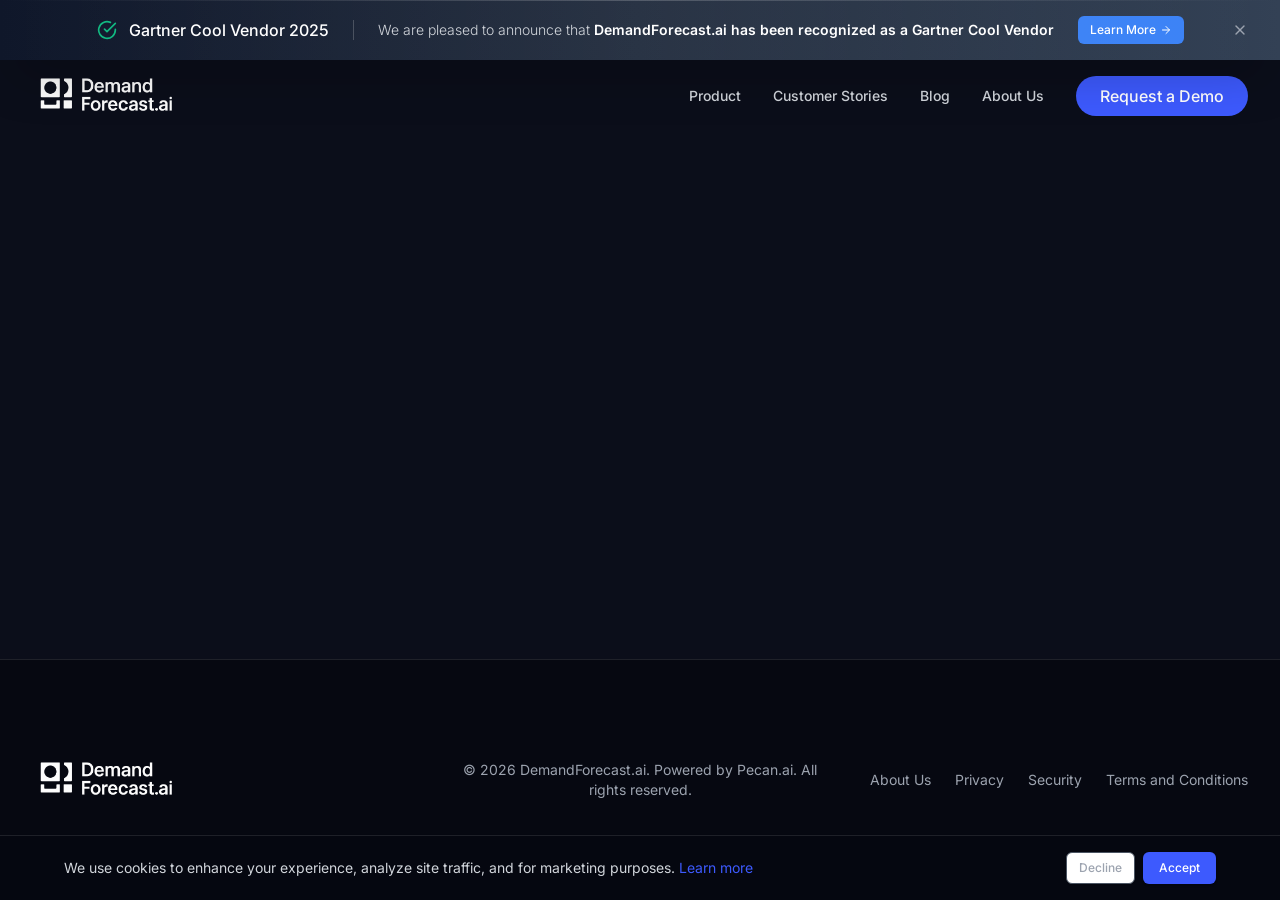
==== commit d3e30b92: "deploy: pecan-ai/demand-forecast-website@80c70b7208ebfb18695b8049e37bde101f334247" ====
--- a/index.html
+++ b/index.html
@@ -38,8 +38,8 @@
             person_profiles: 'always',
         })
     </script>
-    <script type="module" crossorigin src="/assets/index-26f39cac.js"></script>
-    <link rel="stylesheet" href="/assets/index-04135995.css">
+    <script type="module" crossorigin src="/assets/index-3e00eb60.js"></script>
+    <link rel="stylesheet" href="/assets/index-f349b9cf.css">
   </head>
   <body>
     <!-- Google Tag Manager (noscript) -->
--- a/assets/index-f349b9cf.css
+++ b/assets/index-f349b9cf.css
@@ -0,0 +1 @@
+*,:before,:after{--tw-border-spacing-x: 0;--tw-border-spacing-y: 0;--tw-translate-x: 0;--tw-translate-y: 0;--tw-rotate: 0;--tw-skew-x: 0;--tw-skew-y: 0;--tw-scale-x: 1;--tw-scale-y: 1;--tw-pan-x: ;--tw-pan-y: ;--tw-pinch-zoom: ;--tw-scroll-snap-strictness: proximity;--tw-gradient-from-position: ;--tw-gradient-via-position: ;--tw-gradient-to-position: ;--tw-ordinal: ;--tw-slashed-zero: ;--tw-numeric-figure: ;--tw-numeric-spacing: ;--tw-numeric-fraction: ;--tw-ring-inset: ;--tw-ring-offset-width: 0px;--tw-ring-offset-color: #fff;--tw-ring-color: rgb(59 130 246 / .5);--tw-ring-offset-shadow: 0 0 #0000;--tw-ring-shadow: 0 0 #0000;--tw-shadow: 0 0 #0000;--tw-shadow-colored: 0 0 #0000;--tw-blur: ;--tw-brightness: ;--tw-contrast: ;--tw-grayscale: ;--tw-hue-rotate: ;--tw-invert: ;--tw-saturate: ;--tw-sepia: ;--tw-drop-shadow: ;--tw-backdrop-blur: ;--tw-backdrop-brightness: ;--tw-backdrop-contrast: ;--tw-backdrop-grayscale: ;--tw-backdrop-hue-rotate: ;--tw-backdrop-invert: ;--tw-backdrop-opacity: ;--tw-backdrop-saturate: ;--tw-backdrop-sepia: ;--tw-contain-size: ;--tw-contain-layout: ;--tw-contain-paint: ;--tw-contain-style: }::backdrop{--tw-border-spacing-x: 0;--tw-border-spacing-y: 0;--tw-translate-x: 0;--tw-translate-y: 0;--tw-rotate: 0;--tw-skew-x: 0;--tw-skew-y: 0;--tw-scale-x: 1;--tw-scale-y: 1;--tw-pan-x: ;--tw-pan-y: ;--tw-pinch-zoom: ;--tw-scroll-snap-strictness: proximity;--tw-gradient-from-position: ;--tw-gradient-via-position: ;--tw-gradient-to-position: ;--tw-ordinal: ;--tw-slashed-zero: ;--tw-numeric-figure: ;--tw-numeric-spacing: ;--tw-numeric-fraction: ;--tw-ring-inset: ;--tw-ring-offset-width: 0px;--tw-ring-offset-color: #fff;--tw-ring-color: rgb(59 130 246 / .5);--tw-ring-offset-shadow: 0 0 #0000;--tw-ring-shadow: 0 0 #0000;--tw-shadow: 0 0 #0000;--tw-shadow-colored: 0 0 #0000;--tw-blur: ;--tw-brightness: ;--tw-contrast: ;--tw-grayscale: ;--tw-hue-rotate: ;--tw-invert: ;--tw-saturate: ;--tw-sepia: ;--tw-drop-shadow: ;--tw-backdrop-blur: ;--tw-backdrop-brightness: ;--tw-backdrop-contrast: ;--tw-backdrop-grayscale: ;--tw-backdrop-hue-rotate: ;--tw-backdrop-invert: ;--tw-backdrop-opacity: ;--tw-backdrop-saturate: ;--tw-backdrop-sepia: ;--tw-contain-size: ;--tw-contain-layout: ;--tw-contain-paint: ;--tw-contain-style: }*,:before,:after{box-sizing:border-box;border-width:0;border-style:solid;border-color:#e5e7eb}:before,:after{--tw-content: ""}html,:host{line-height:1.5;-webkit-text-size-adjust:100%;-moz-tab-size:4;-o-tab-size:4;tab-size:4;font-family:ui-sans-serif,system-ui,sans-serif,"Apple Color Emoji","Segoe UI Emoji",Segoe UI Symbol,"Noto Color Emoji";font-feature-settings:normal;font-variation-settings:normal;-webkit-tap-highlight-color:transparent}body{margin:0;line-height:inherit}hr{height:0;color:inherit;border-top-width:1px}abbr:where([title]){-webkit-text-decoration:underline dotted;text-decoration:underline dotted}h1,h2,h3,h4,h5,h6{font-size:inherit;font-weight:inherit}a{color:inherit;text-decoration:inherit}b,strong{font-weight:bolder}code,kbd,samp,pre{font-family:ui-monospace,SFMono-Regular,Menlo,Monaco,Consolas,Liberation Mono,Courier New,monospace;font-feature-settings:normal;font-variation-settings:normal;font-size:1em}small{font-size:80%}sub,sup{font-size:75%;line-height:0;position:relative;vertical-align:baseline}sub{bottom:-.25em}sup{top:-.5em}table{text-indent:0;border-color:inherit;border-collapse:collapse}button,input,optgroup,select,textarea{font-family:inherit;font-feature-settings:inherit;font-variation-settings:inherit;font-size:100%;font-weight:inherit;line-height:inherit;letter-spacing:inherit;color:inherit;margin:0;padding:0}button,select{text-transform:none}button,input:where([type=button]),input:where([type=reset]),input:where([type=submit]){-webkit-appearance:button;background-color:transparent;background-image:none}:-moz-focusring{outline:auto}:-moz-ui-invalid{box-shadow:none}progress{vertical-align:baseline}::-webkit-inner-spin-button,::-webkit-outer-spin-button{height:auto}[type=search]{-webkit-appearance:textfield;outline-offset:-2px}::-webkit-search-decoration{-webkit-appearance:none}::-webkit-file-upload-button{-webkit-appearance:button;font:inherit}summary{display:list-item}blockquote,dl,dd,h1,h2,h3,h4,h5,h6,hr,figure,p,pre{margin:0}fieldset{margin:0;padding:0}legend{padding:0}ol,ul,menu{list-style:none;margin:0;padding:0}dialog{padding:0}textarea{resize:vertical}input::-moz-placeholder,textarea::-moz-placeholder{opacity:1;color:#9ca3af}input::placeholder,textarea::placeholder{opacity:1;color:#9ca3af}button,[role=button]{cursor:pointer}:disabled{cursor:default}img,svg,video,canvas,audio,iframe,embed,object{display:block;vertical-align:middle}img,video{max-width:100%;height:auto}[hidden]:where(:not([hidden=until-found])){display:none}:root{--background: 0 0% 100%;--foreground: 0 0% 3.9%;--card: 0 0% 100%;--card-foreground: 0 0% 3.9%;--popover: 0 0% 100%;--popover-foreground: 0 0% 3.9%;--primary: 0 0% 9%;--primary-foreground: 0 0% 98%;--secondary: 0 0% 96.1%;--secondary-foreground: 0 0% 9%;--muted: 0 0% 96.1%;--muted-foreground: 0 0% 45.1%;--accent: 0 0% 96.1%;--accent-foreground: 0 0% 9%;--destructive: 0 84.2% 60.2%;--destructive-foreground: 0 0% 98%;--border: 0 0% 89.8%;--input: 0 0% 89.8%;--ring: 0 0% 3.9%;--chart-1: 12 76% 61%;--chart-2: 173 58% 39%;--chart-3: 197 37% 24%;--chart-4: 43 74% 66%;--chart-5: 27 87% 67%;--radius: .5rem;--sidebar-background: 0 0% 98%;--sidebar-foreground: 240 5.3% 26.1%;--sidebar-primary: 240 5.9% 10%;--sidebar-primary-foreground: 0 0% 98%;--sidebar-accent: 240 4.8% 95.9%;--sidebar-accent-foreground: 240 5.9% 10%;--sidebar-border: 220 13% 91%;--sidebar-ring: 217.2 91.2% 59.8%}.dark{--background: 0 0% 3.9%;--foreground: 0 0% 98%;--card: 0 0% 3.9%;--card-foreground: 0 0% 98%;--popover: 0 0% 3.9%;--popover-foreground: 0 0% 98%;--primary: 0 0% 98%;--primary-foreground: 0 0% 9%;--secondary: 0 0% 14.9%;--secondary-foreground: 0 0% 98%;--muted: 0 0% 14.9%;--muted-foreground: 0 0% 63.9%;--accent: 0 0% 14.9%;--accent-foreground: 0 0% 98%;--destructive: 0 62.8% 30.6%;--destructive-foreground: 0 0% 98%;--border: 0 0% 14.9%;--input: 0 0% 14.9%;--ring: 0 0% 83.1%;--chart-1: 220 70% 50%;--chart-2: 160 60% 45%;--chart-3: 30 80% 55%;--chart-4: 280 65% 60%;--chart-5: 340 75% 55%;--sidebar-background: 240 5.9% 10%;--sidebar-foreground: 240 4.8% 95.9%;--sidebar-primary: 224.3 76.3% 48%;--sidebar-primary-foreground: 0 0% 100%;--sidebar-accent: 240 3.7% 15.9%;--sidebar-accent-foreground: 240 4.8% 95.9%;--sidebar-border: 240 3.7% 15.9%;--sidebar-ring: 217.2 91.2% 59.8%}body{background-color:hsl(var(--background));color:hsl(var(--foreground))}.container{width:100%}@media (min-width: 640px){.container{max-width:640px}}@media (min-width: 768px){.container{max-width:768px}}@media (min-width: 1024px){.container{max-width:1024px}}@media (min-width: 1280px){.container{max-width:1280px}}@media (min-width: 1536px){.container{max-width:1536px}}.sr-only{position:absolute;width:1px;height:1px;padding:0;margin:-1px;overflow:hidden;clip:rect(0,0,0,0);white-space:nowrap;border-width:0}.pointer-events-none{pointer-events:none}.pointer-events-auto{pointer-events:auto}.visible{visibility:visible}.invisible{visibility:hidden}.static{position:static}.fixed{position:fixed}.absolute{position:absolute}.relative{position:relative}.inset-0{inset:0}.inset-x-0{left:0;right:0}.inset-y-0{top:0;bottom:0}.-bottom-12{bottom:-3rem}.-left-12{left:-3rem}.-right-12{right:-3rem}.-top-12{top:-3rem}.bottom-0{bottom:0}.bottom-20{bottom:5rem}.left-0{left:0}.left-1{left:.25rem}.left-1\/2{left:50%}.left-2{left:.5rem}.left-20{left:5rem}.left-\[50\%\]{left:50%}.right-0{right:0}.right-1{right:.25rem}.right-2{right:.5rem}.right-20{right:5rem}.right-3{right:.75rem}.right-4{right:1rem}.top-0{top:0}.top-1\.5{top:.375rem}.top-1\/2{top:50%}.top-2{top:.5rem}.top-20{top:5rem}.top-3\.5{top:.875rem}.top-4{top:1rem}.top-\[1px\]{top:1px}.top-\[50\%\]{top:50%}.top-\[56px\]{top:56px}.top-\[60\%\]{top:60%}.top-full{top:100%}.z-10{z-index:10}.z-20{z-index:20}.z-50{z-index:50}.z-\[100\]{z-index:100}.z-\[1\]{z-index:1}.z-\[60\]{z-index:60}.-mx-1{margin-left:-.25rem;margin-right:-.25rem}.mx-2{margin-left:.5rem;margin-right:.5rem}.mx-3\.5{margin-left:.875rem;margin-right:.875rem}.mx-auto{margin-left:auto;margin-right:auto}.my-0\.5{margin-top:.125rem;margin-bottom:.125rem}.my-1{margin-top:.25rem;margin-bottom:.25rem}.my-20{margin-top:5rem;margin-bottom:5rem}.-ml-4{margin-left:-1rem}.-mt-4{margin-top:-1rem}.mb-1{margin-bottom:.25rem}.mb-12{margin-bottom:3rem}.mb-14{margin-bottom:3.5rem}.mb-16{margin-bottom:4rem}.mb-2{margin-bottom:.5rem}.mb-20{margin-bottom:5rem}.mb-3{margin-bottom:.75rem}.mb-32{margin-bottom:8rem}.mb-4{margin-bottom:1rem}.mb-40{margin-bottom:10rem}.mb-6{margin-bottom:1.5rem}.mb-8{margin-bottom:2rem}.ml-1{margin-left:.25rem}.ml-2{margin-left:.5rem}.ml-auto{margin-left:auto}.mr-2{margin-right:.5rem}.mt-1{margin-top:.25rem}.mt-1\.5{margin-top:.375rem}.mt-10{margin-top:2.5rem}.mt-14{margin-top:3.5rem}.mt-16{margin-top:4rem}.mt-2{margin-top:.5rem}.mt-20{margin-top:5rem}.mt-24{margin-top:6rem}.mt-3{margin-top:.75rem}.mt-32{margin-top:8rem}.mt-4{margin-top:1rem}.mt-40{margin-top:10rem}.mt-6{margin-top:1.5rem}.mt-8{margin-top:2rem}.mt-auto{margin-top:auto}.block{display:block}.inline-block{display:inline-block}.flex{display:flex}.inline-flex{display:inline-flex}.table{display:table}.grid{display:grid}.hidden{display:none}.aspect-square{aspect-ratio:1 / 1}.aspect-video{aspect-ratio:16 / 9}.size-4{width:1rem;height:1rem}.h-0\.5{height:.125rem}.h-1{height:.25rem}.h-1\.5{height:.375rem}.h-10{height:2.5rem}.h-12{height:3rem}.h-16{height:4rem}.h-2{height:.5rem}.h-2\.5{height:.625rem}.h-20{height:5rem}.h-3{height:.75rem}.h-3\.5{height:.875rem}.h-36{height:9rem}.h-4{height:1rem}.h-48{height:12rem}.h-5{height:1.25rem}.h-6{height:1.5rem}.h-7{height:1.75rem}.h-72{height:18rem}.h-8{height:2rem}.h-9{height:2.25rem}.h-96{height:24rem}.h-\[1px\]{height:1px}.h-\[90vh\]{height:90vh}.h-\[95vh\]{height:95vh}.h-\[98vh\]{height:98vh}.h-\[var\(--radix-navigation-menu-viewport-height\)\]{height:var(--radix-navigation-menu-viewport-height)}.h-\[var\(--radix-select-trigger-height\)\]{height:var(--radix-select-trigger-height)}.h-auto{height:auto}.h-full{height:100%}.h-px{height:1px}.h-svh{height:100svh}.max-h-96{max-height:24rem}.max-h-\[300px\]{max-height:300px}.max-h-screen{max-height:100vh}.min-h-0{min-height:0px}.min-h-\[60px\]{min-height:60px}.min-h-screen{min-height:100vh}.min-h-svh{min-height:100svh}.w-0{width:0px}.w-1{width:.25rem}.w-10{width:2.5rem}.w-12{width:3rem}.w-16{width:4rem}.w-2{width:.5rem}.w-2\.5{width:.625rem}.w-24{width:6rem}.w-3{width:.75rem}.w-3\.5{width:.875rem}.w-3\/4{width:75%}.w-4{width:1rem}.w-5{width:1.25rem}.w-6{width:1.5rem}.w-64{width:16rem}.w-7{width:1.75rem}.w-72{width:18rem}.w-8{width:2rem}.w-9{width:2.25rem}.w-96{width:24rem}.w-\[--sidebar-width\]{width:var(--sidebar-width)}.w-\[100px\]{width:100px}.w-\[1px\]{width:1px}.w-auto{width:auto}.w-full{width:100%}.w-max{width:-moz-max-content;width:max-content}.w-px{width:1px}.min-w-0{min-width:0px}.min-w-10{min-width:2.5rem}.min-w-5{min-width:1.25rem}.min-w-8{min-width:2rem}.min-w-9{min-width:2.25rem}.min-w-\[12rem\]{min-width:12rem}.min-w-\[8rem\]{min-width:8rem}.min-w-\[var\(--radix-select-trigger-width\)\]{min-width:var(--radix-select-trigger-width)}.max-w-2xl{max-width:42rem}.max-w-3xl{max-width:48rem}.max-w-4xl{max-width:56rem}.max-w-5xl{max-width:64rem}.max-w-6xl{max-width:72rem}.max-w-\[--skeleton-width\]{max-width:var(--skeleton-width)}.max-w-\[95vw\]{max-width:95vw}.max-w-full{max-width:100%}.max-w-lg{max-width:32rem}.max-w-max{max-width:-moz-max-content;max-width:max-content}.max-w-xl{max-width:36rem}.flex-1{flex:1 1 0%}.flex-shrink-0,.shrink-0{flex-shrink:0}.flex-grow,.grow{flex-grow:1}.grow-0{flex-grow:0}.basis-full{flex-basis:100%}.caption-bottom{caption-side:bottom}.border-collapse{border-collapse:collapse}.-translate-x-1\/2{--tw-translate-x: -50%;transform:translate(var(--tw-translate-x),var(--tw-translate-y)) rotate(var(--tw-rotate)) skew(var(--tw-skew-x)) skewY(var(--tw-skew-y)) scaleX(var(--tw-scale-x)) scaleY(var(--tw-scale-y))}.-translate-x-px{--tw-translate-x: -1px;transform:translate(var(--tw-translate-x),var(--tw-translate-y)) rotate(var(--tw-rotate)) skew(var(--tw-skew-x)) skewY(var(--tw-skew-y)) scaleX(var(--tw-scale-x)) scaleY(var(--tw-scale-y))}.-translate-y-1\/2{--tw-translate-y: -50%;transform:translate(var(--tw-translate-x),var(--tw-translate-y)) rotate(var(--tw-rotate)) skew(var(--tw-skew-x)) skewY(var(--tw-skew-y)) scaleX(var(--tw-scale-x)) scaleY(var(--tw-scale-y))}.-translate-y-full{--tw-translate-y: -100%;transform:translate(var(--tw-translate-x),var(--tw-translate-y)) rotate(var(--tw-rotate)) skew(var(--tw-skew-x)) skewY(var(--tw-skew-y)) scaleX(var(--tw-scale-x)) scaleY(var(--tw-scale-y))}.translate-x-\[-50\%\]{--tw-translate-x: -50%;transform:translate(var(--tw-translate-x),var(--tw-translate-y)) rotate(var(--tw-rotate)) skew(var(--tw-skew-x)) skewY(var(--tw-skew-y)) scaleX(var(--tw-scale-x)) scaleY(var(--tw-scale-y))}.translate-x-px{--tw-translate-x: 1px;transform:translate(var(--tw-translate-x),var(--tw-translate-y)) rotate(var(--tw-rotate)) skew(var(--tw-skew-x)) skewY(var(--tw-skew-y)) scaleX(var(--tw-scale-x)) scaleY(var(--tw-scale-y))}.translate-y-0{--tw-translate-y: 0px;transform:translate(var(--tw-translate-x),var(--tw-translate-y)) rotate(var(--tw-rotate)) skew(var(--tw-skew-x)) skewY(var(--tw-skew-y)) scaleX(var(--tw-scale-x)) scaleY(var(--tw-scale-y))}.translate-y-\[-50\%\]{--tw-translate-y: -50%;transform:translate(var(--tw-translate-x),var(--tw-translate-y)) rotate(var(--tw-rotate)) skew(var(--tw-skew-x)) skewY(var(--tw-skew-y)) scaleX(var(--tw-scale-x)) scaleY(var(--tw-scale-y))}.rotate-45{--tw-rotate: 45deg;transform:translate(var(--tw-translate-x),var(--tw-translate-y)) rotate(var(--tw-rotate)) skew(var(--tw-skew-x)) skewY(var(--tw-skew-y)) scaleX(var(--tw-scale-x)) scaleY(var(--tw-scale-y))}.rotate-90{--tw-rotate: 90deg;transform:translate(var(--tw-translate-x),var(--tw-translate-y)) rotate(var(--tw-rotate)) skew(var(--tw-skew-x)) skewY(var(--tw-skew-y)) scaleX(var(--tw-scale-x)) scaleY(var(--tw-scale-y))}.transform{transform:translate(var(--tw-translate-x),var(--tw-translate-y)) rotate(var(--tw-rotate)) skew(var(--tw-skew-x)) skewY(var(--tw-skew-y)) scaleX(var(--tw-scale-x)) scaleY(var(--tw-scale-y))}@keyframes pulse{50%{opacity:.5}}.animate-pulse{animation:pulse 2s cubic-bezier(.4,0,.6,1) infinite}.cursor-default{cursor:default}.cursor-pointer{cursor:pointer}.touch-none{touch-action:none}.select-none{-webkit-user-select:none;-moz-user-select:none;user-select:none}.resize{resize:both}.list-inside{list-style-position:inside}.list-disc{list-style-type:disc}.list-none{list-style-type:none}.grid-cols-1{grid-template-columns:repeat(1,minmax(0,1fr))}.flex-row{flex-direction:row}.flex-col{flex-direction:column}.flex-col-reverse{flex-direction:column-reverse}.flex-wrap{flex-wrap:wrap}.items-start{align-items:flex-start}.items-end{align-items:flex-end}.items-center{align-items:center}.items-stretch{align-items:stretch}.justify-start{justify-content:flex-start}.justify-center{justify-content:center}.justify-between{justify-content:space-between}.gap-1{gap:.25rem}.gap-1\.5{gap:.375rem}.gap-12{gap:3rem}.gap-2{gap:.5rem}.gap-3{gap:.75rem}.gap-4{gap:1rem}.gap-6{gap:1.5rem}.gap-8{gap:2rem}.gap-x-12{-moz-column-gap:3rem;column-gap:3rem}.gap-x-6{-moz-column-gap:1.5rem;column-gap:1.5rem}.gap-y-8{row-gap:2rem}.space-x-1>:not([hidden])~:not([hidden]){--tw-space-x-reverse: 0;margin-right:calc(.25rem * var(--tw-space-x-reverse));margin-left:calc(.25rem * calc(1 - var(--tw-space-x-reverse)))}.space-x-2>:not([hidden])~:not([hidden]){--tw-space-x-reverse: 0;margin-right:calc(.5rem * var(--tw-space-x-reverse));margin-left:calc(.5rem * calc(1 - var(--tw-space-x-reverse)))}.space-x-3>:not([hidden])~:not([hidden]){--tw-space-x-reverse: 0;margin-right:calc(.75rem * var(--tw-space-x-reverse));margin-left:calc(.75rem * calc(1 - var(--tw-space-x-reverse)))}.space-x-4>:not([hidden])~:not([hidden]){--tw-space-x-reverse: 0;margin-right:calc(1rem * var(--tw-space-x-reverse));margin-left:calc(1rem * calc(1 - var(--tw-space-x-reverse)))}.space-x-6>:not([hidden])~:not([hidden]){--tw-space-x-reverse: 0;margin-right:calc(1.5rem * var(--tw-space-x-reverse));margin-left:calc(1.5rem * calc(1 - var(--tw-space-x-reverse)))}.space-x-8>:not([hidden])~:not([hidden]){--tw-space-x-reverse: 0;margin-right:calc(2rem * var(--tw-space-x-reverse));margin-left:calc(2rem * calc(1 - var(--tw-space-x-reverse)))}.space-y-1>:not([hidden])~:not([hidden]){--tw-space-y-reverse: 0;margin-top:calc(.25rem * calc(1 - var(--tw-space-y-reverse)));margin-bottom:calc(.25rem * var(--tw-space-y-reverse))}.space-y-1\.5>:not([hidden])~:not([hidden]){--tw-space-y-reverse: 0;margin-top:calc(.375rem * calc(1 - var(--tw-space-y-reverse)));margin-bottom:calc(.375rem * var(--tw-space-y-reverse))}.space-y-12>:not([hidden])~:not([hidden]){--tw-space-y-reverse: 0;margin-top:calc(3rem * calc(1 - var(--tw-space-y-reverse)));margin-bottom:calc(3rem * var(--tw-space-y-reverse))}.space-y-16>:not([hidden])~:not([hidden]){--tw-space-y-reverse: 0;margin-top:calc(4rem * calc(1 - var(--tw-space-y-reverse)));margin-bottom:calc(4rem * var(--tw-space-y-reverse))}.space-y-2>:not([hidden])~:not([hidden]){--tw-space-y-reverse: 0;margin-top:calc(.5rem * calc(1 - var(--tw-space-y-reverse)));margin-bottom:calc(.5rem * var(--tw-space-y-reverse))}.space-y-3>:not([hidden])~:not([hidden]){--tw-space-y-reverse: 0;margin-top:calc(.75rem * calc(1 - var(--tw-space-y-reverse)));margin-bottom:calc(.75rem * var(--tw-space-y-reverse))}.space-y-4>:not([hidden])~:not([hidden]){--tw-space-y-reverse: 0;margin-top:calc(1rem * calc(1 - var(--tw-space-y-reverse)));margin-bottom:calc(1rem * var(--tw-space-y-reverse))}.space-y-6>:not([hidden])~:not([hidden]){--tw-space-y-reverse: 0;margin-top:calc(1.5rem * calc(1 - var(--tw-space-y-reverse)));margin-bottom:calc(1.5rem * var(--tw-space-y-reverse))}.overflow-auto{overflow:auto}.overflow-hidden{overflow:hidden}.overflow-y-auto{overflow-y:auto}.overflow-x-hidden{overflow-x:hidden}.whitespace-nowrap{white-space:nowrap}.whitespace-pre-line{white-space:pre-line}.break-words{overflow-wrap:break-word}.rounded-2xl{border-radius:1rem}.rounded-3xl{border-radius:1.5rem}.rounded-\[2px\]{border-radius:2px}.rounded-\[inherit\]{border-radius:inherit}.rounded-full{border-radius:9999px}.rounded-lg{border-radius:var(--radius)}.rounded-md{border-radius:calc(var(--radius) - 2px)}.rounded-sm{border-radius:calc(var(--radius) - 4px)}.rounded-xl{border-radius:.75rem}.rounded-t-\[10px\]{border-top-left-radius:10px;border-top-right-radius:10px}.rounded-tl-sm{border-top-left-radius:calc(var(--radius) - 4px)}.border{border-width:1px}.border-2{border-width:2px}.border-\[1\.5px\]{border-width:1.5px}.border-y{border-top-width:1px;border-bottom-width:1px}.border-b{border-bottom-width:1px}.border-l{border-left-width:1px}.border-r{border-right-width:1px}.border-t{border-top-width:1px}.border-dashed{border-style:dashed}.border-\[\#3D5AFE\]{--tw-border-opacity: 1;border-color:rgb(61 90 254 / var(--tw-border-opacity, 1))}.border-\[\#3D5AFE\]\/20{border-color:#3d5afe33}.border-\[\#3D5AFE\]\/30{border-color:#3d5afe4d}.border-\[--color-border\]{border-color:var(--color-border)}.border-blue-500\/30{border-color:#3b82f64d}.border-border\/50{border-color:hsl(var(--border) / .5)}.border-destructive{border-color:hsl(var(--destructive))}.border-destructive\/50{border-color:hsl(var(--destructive) / .5)}.border-gray-600{--tw-border-opacity: 1;border-color:rgb(75 85 99 / var(--tw-border-opacity, 1))}.border-gray-800{--tw-border-opacity: 1;border-color:rgb(31 41 55 / var(--tw-border-opacity, 1))}.border-green-500\/20{border-color:#22c55e33}.border-input{border-color:hsl(var(--input))}.border-primary{border-color:hsl(var(--primary))}.border-primary\/50{border-color:hsl(var(--primary) / .5)}.border-red-500\/20{border-color:#ef444433}.border-transparent{border-color:transparent}.border-white\/10{border-color:#ffffff1a}.border-white\/20{border-color:#fff3}.border-l-transparent{border-left-color:transparent}.border-t-transparent{border-top-color:transparent}.bg-\[\#060811\]{--tw-bg-opacity: 1;background-color:rgb(6 8 17 / var(--tw-bg-opacity, 1))}.bg-\[\#060811\]\/95{background-color:#060811f2}.bg-\[\#0B0E1A\]{--tw-bg-opacity: 1;background-color:rgb(11 14 26 / var(--tw-bg-opacity, 1))}.bg-\[\#0B0E1A\]\/95{background-color:#0b0e1af2}.bg-\[\#131829\]{--tw-bg-opacity: 1;background-color:rgb(19 24 41 / var(--tw-bg-opacity, 1))}.bg-\[\#1A1F3A\]{--tw-bg-opacity: 1;background-color:rgb(26 31 58 / var(--tw-bg-opacity, 1))}.bg-\[\#3D5AFE\]{--tw-bg-opacity: 1;background-color:rgb(61 90 254 / var(--tw-bg-opacity, 1))}.bg-\[\#3D5AFE\]\/20{background-color:#3d5afe33}.bg-\[\#3b82f6\]{--tw-bg-opacity: 1;background-color:rgb(59 130 246 / var(--tw-bg-opacity, 1))}.bg-\[\#7C4DFF\]\/15{background-color:#7c4dff26}.bg-\[--color-bg\]{background-color:var(--color-bg)}.bg-accent{background-color:hsl(var(--accent))}.bg-background{background-color:hsl(var(--background))}.bg-black\/80{background-color:#000c}.bg-blue-600{--tw-bg-opacity: 1;background-color:rgb(37 99 235 / var(--tw-bg-opacity, 1))}.bg-border{background-color:hsl(var(--border))}.bg-card{background-color:hsl(var(--card))}.bg-destructive{background-color:hsl(var(--destructive))}.bg-foreground{background-color:hsl(var(--foreground))}.bg-gray-600{--tw-bg-opacity: 1;background-color:rgb(75 85 99 / var(--tw-bg-opacity, 1))}.bg-green-500{--tw-bg-opacity: 1;background-color:rgb(34 197 94 / var(--tw-bg-opacity, 1))}.bg-green-500\/20{background-color:#22c55e33}.bg-muted{background-color:hsl(var(--muted))}.bg-muted\/50{background-color:hsl(var(--muted) / .5)}.bg-popover{background-color:hsl(var(--popover))}.bg-primary{background-color:hsl(var(--primary))}.bg-primary\/10{background-color:hsl(var(--primary) / .1)}.bg-primary\/20{background-color:hsl(var(--primary) / .2)}.bg-red-500\/20{background-color:#ef444433}.bg-secondary{background-color:hsl(var(--secondary))}.bg-transparent{background-color:transparent}.bg-white{--tw-bg-opacity: 1;background-color:rgb(255 255 255 / var(--tw-bg-opacity, 1))}.bg-white\/10{background-color:#ffffff1a}.bg-white\/20{background-color:#fff3}.bg-white\/5{background-color:#ffffff0d}.bg-gradient-to-br{background-image:linear-gradient(to bottom right,var(--tw-gradient-stops))}.bg-gradient-to-r{background-image:linear-gradient(to right,var(--tw-gradient-stops))}.from-\[\#0B0E1A\]{--tw-gradient-from: #0B0E1A var(--tw-gradient-from-position);--tw-gradient-to: rgb(11 14 26 / 0) var(--tw-gradient-to-position);--tw-gradient-stops: var(--tw-gradient-from), var(--tw-gradient-to)}.from-\[\#0f172a\]{--tw-gradient-from: #0f172a var(--tw-gradient-from-position);--tw-gradient-to: rgb(15 23 42 / 0) var(--tw-gradient-to-position);--tw-gradient-stops: var(--tw-gradient-from), var(--tw-gradient-to)}.from-\[\#1A1F3A\]{--tw-gradient-from: #1A1F3A var(--tw-gradient-from-position);--tw-gradient-to: rgb(26 31 58 / 0) var(--tw-gradient-to-position);--tw-gradient-stops: var(--tw-gradient-from), var(--tw-gradient-to)}.from-\[\#1a1f2e\]{--tw-gradient-from: #1a1f2e var(--tw-gradient-from-position);--tw-gradient-to: rgb(26 31 46 / 0) var(--tw-gradient-to-position);--tw-gradient-stops: var(--tw-gradient-from), var(--tw-gradient-to)}.from-\[\#3D5AFE\]{--tw-gradient-from: #3D5AFE var(--tw-gradient-from-position);--tw-gradient-to: rgb(61 90 254 / 0) var(--tw-gradient-to-position);--tw-gradient-stops: var(--tw-gradient-from), var(--tw-gradient-to)}.from-\[\#3D5AFE\]\/10{--tw-gradient-from: rgb(61 90 254 / .1) var(--tw-gradient-from-position);--tw-gradient-to: rgb(61 90 254 / 0) var(--tw-gradient-to-position);--tw-gradient-stops: var(--tw-gradient-from), var(--tw-gradient-to)}.from-\[\#3D5AFE\]\/15{--tw-gradient-from: rgb(61 90 254 / .15) var(--tw-gradient-from-position);--tw-gradient-to: rgb(61 90 254 / 0) var(--tw-gradient-to-position);--tw-gradient-stops: var(--tw-gradient-from), var(--tw-gradient-to)}.from-blue-600\/20{--tw-gradient-from: rgb(37 99 235 / .2) var(--tw-gradient-from-position);--tw-gradient-to: rgb(37 99 235 / 0) var(--tw-gradient-to-position);--tw-gradient-stops: var(--tw-gradient-from), var(--tw-gradient-to)}.from-green-500\/10{--tw-gradient-from: rgb(34 197 94 / .1) var(--tw-gradient-from-position);--tw-gradient-to: rgb(34 197 94 / 0) var(--tw-gradient-to-position);--tw-gradient-stops: var(--tw-gradient-from), var(--tw-gradient-to)}.from-red-500\/10{--tw-gradient-from: rgb(239 68 68 / .1) var(--tw-gradient-from-position);--tw-gradient-to: rgb(239 68 68 / 0) var(--tw-gradient-to-position);--tw-gradient-stops: var(--tw-gradient-from), var(--tw-gradient-to)}.from-transparent{--tw-gradient-from: transparent var(--tw-gradient-from-position);--tw-gradient-to: rgb(0 0 0 / 0) var(--tw-gradient-to-position);--tw-gradient-stops: var(--tw-gradient-from), var(--tw-gradient-to)}.from-white{--tw-gradient-from: #fff var(--tw-gradient-from-position);--tw-gradient-to: rgb(255 255 255 / 0) var(--tw-gradient-to-position);--tw-gradient-stops: var(--tw-gradient-from), var(--tw-gradient-to)}.via-\[\#1A1F3A\]{--tw-gradient-to: rgb(26 31 58 / 0) var(--tw-gradient-to-position);--tw-gradient-stops: var(--tw-gradient-from), #1A1F3A var(--tw-gradient-via-position), var(--tw-gradient-to)}.via-\[\#1e293b\]{--tw-gradient-to: rgb(30 41 59 / 0) var(--tw-gradient-to-position);--tw-gradient-stops: var(--tw-gradient-from), #1e293b var(--tw-gradient-via-position), var(--tw-gradient-to)}.via-blue-100{--tw-gradient-to: rgb(219 234 254 / 0) var(--tw-gradient-to-position);--tw-gradient-stops: var(--tw-gradient-from), #dbeafe var(--tw-gradient-via-position), var(--tw-gradient-to)}.via-white\/20{--tw-gradient-to: rgb(255 255 255 / 0) var(--tw-gradient-to-position);--tw-gradient-stops: var(--tw-gradient-from), rgb(255 255 255 / .2) var(--tw-gradient-via-position), var(--tw-gradient-to)}.via-white\/5{--tw-gradient-to: rgb(255 255 255 / 0) var(--tw-gradient-to-position);--tw-gradient-stops: var(--tw-gradient-from), rgb(255 255 255 / .05) var(--tw-gradient-via-position), var(--tw-gradient-to)}.to-\[\#0B0E1A\]{--tw-gradient-to: #0B0E1A var(--tw-gradient-to-position)}.to-\[\#0f1419\]{--tw-gradient-to: #0f1419 var(--tw-gradient-to-position)}.to-\[\#1A1F3A\]{--tw-gradient-to: #1A1F3A var(--tw-gradient-to-position)}.to-\[\#2C3ECF\]{--tw-gradient-to: #2C3ECF var(--tw-gradient-to-position)}.to-\[\#334155\]{--tw-gradient-to: #334155 var(--tw-gradient-to-position)}.to-\[\#7C4DFF\]{--tw-gradient-to: #7C4DFF var(--tw-gradient-to-position)}.to-\[\#7C4DFF\]\/10{--tw-gradient-to: rgb(124 77 255 / .1) var(--tw-gradient-to-position)}.to-\[\#7C4DFF\]\/15{--tw-gradient-to: rgb(124 77 255 / .15) var(--tw-gradient-to-position)}.to-blue-200{--tw-gradient-to: #bfdbfe var(--tw-gradient-to-position)}.to-green-600\/10{--tw-gradient-to: rgb(22 163 74 / .1) var(--tw-gradient-to-position)}.to-purple-600\/20{--tw-gradient-to: rgb(147 51 234 / .2) var(--tw-gradient-to-position)}.to-red-600\/10{--tw-gradient-to: rgb(220 38 38 / .1) var(--tw-gradient-to-position)}.to-transparent{--tw-gradient-to: transparent var(--tw-gradient-to-position)}.bg-clip-text{-webkit-background-clip:text;background-clip:text}.fill-current{fill:currentColor}.fill-primary{fill:hsl(var(--primary))}.object-contain{-o-object-fit:contain;object-fit:contain}.object-cover{-o-object-fit:cover;object-fit:cover}.p-0{padding:0}.p-1{padding:.25rem}.p-12{padding:3rem}.p-2{padding:.5rem}.p-3{padding:.75rem}.p-4{padding:1rem}.p-6{padding:1.5rem}.p-8{padding:2rem}.p-\[1px\]{padding:1px}.px-1{padding-left:.25rem;padding-right:.25rem}.px-1\.5{padding-left:.375rem;padding-right:.375rem}.px-2{padding-left:.5rem;padding-right:.5rem}.px-2\.5{padding-left:.625rem;padding-right:.625rem}.px-3{padding-left:.75rem;padding-right:.75rem}.px-4{padding-left:1rem;padding-right:1rem}.px-6{padding-left:1.5rem;padding-right:1.5rem}.px-8{padding-left:2rem;padding-right:2rem}.py-0\.5{padding-top:.125rem;padding-bottom:.125rem}.py-1{padding-top:.25rem;padding-bottom:.25rem}.py-1\.5{padding-top:.375rem;padding-bottom:.375rem}.py-12{padding-top:3rem;padding-bottom:3rem}.py-16{padding-top:4rem;padding-bottom:4rem}.py-2{padding-top:.5rem;padding-bottom:.5rem}.py-20{padding-top:5rem;padding-bottom:5rem}.py-3{padding-top:.75rem;padding-bottom:.75rem}.py-4{padding-top:1rem;padding-bottom:1rem}.py-6{padding-top:1.5rem;padding-bottom:1.5rem}.pb-20{padding-bottom:5rem}.pb-3{padding-bottom:.75rem}.pb-4{padding-bottom:1rem}.pl-2{padding-left:.5rem}.pl-2\.5{padding-left:.625rem}.pl-4{padding-left:1rem}.pl-6{padding-left:1.5rem}.pl-8{padding-left:2rem}.pr-2{padding-right:.5rem}.pr-2\.5{padding-right:.625rem}.pr-8{padding-right:2rem}.pt-0{padding-top:0}.pt-1{padding-top:.25rem}.pt-20{padding-top:5rem}.pt-3{padding-top:.75rem}.pt-32{padding-top:8rem}.pt-4{padding-top:1rem}.pt-6{padding-top:1.5rem}.pt-8{padding-top:2rem}.pt-\[136px\]{padding-top:136px}.text-left{text-align:left}.text-center{text-align:center}.align-middle{vertical-align:middle}.font-mono{font-family:ui-monospace,SFMono-Regular,Menlo,Monaco,Consolas,Liberation Mono,Courier New,monospace}.font-sans{font-family:ui-sans-serif,system-ui,sans-serif,"Apple Color Emoji","Segoe UI Emoji",Segoe UI Symbol,"Noto Color Emoji"}.text-2xl{font-size:1.5rem;line-height:2rem}.text-3xl{font-size:1.875rem;line-height:2.25rem}.text-4xl{font-size:2.25rem;line-height:2.5rem}.text-5xl{font-size:3rem;line-height:1}.text-6xl{font-size:3.75rem;line-height:1}.text-\[0\.8rem\]{font-size:.8rem}.text-base{font-size:1rem;line-height:1.5rem}.text-lg{font-size:1.125rem;line-height:1.75rem}.text-sm{font-size:.875rem;line-height:1.25rem}.text-xl{font-size:1.25rem;line-height:1.75rem}.text-xs{font-size:.75rem;line-height:1rem}.font-bold{font-weight:700}.font-extrabold{font-weight:800}.font-light{font-weight:300}.font-medium{font-weight:500}.font-normal{font-weight:400}.font-semibold{font-weight:600}.uppercase{text-transform:uppercase}.italic{font-style:italic}.tabular-nums{--tw-numeric-spacing: tabular-nums;font-variant-numeric:var(--tw-ordinal) var(--tw-slashed-zero) var(--tw-numeric-figure) var(--tw-numeric-spacing) var(--tw-numeric-fraction)}.leading-none{line-height:1}.leading-relaxed{line-height:1.625}.tracking-tight{letter-spacing:-.025em}.tracking-tighter{letter-spacing:-.05em}.tracking-wider{letter-spacing:.05em}.tracking-widest{letter-spacing:.1em}.text-\[\#10b981\]{--tw-text-opacity: 1;color:rgb(16 185 129 / var(--tw-text-opacity, 1))}.text-\[\#3D5AFE\]{--tw-text-opacity: 1;color:rgb(61 90 254 / var(--tw-text-opacity, 1))}.text-\[\#4ECDC4\]{--tw-text-opacity: 1;color:rgb(78 205 196 / var(--tw-text-opacity, 1))}.text-accent-foreground{color:hsl(var(--accent-foreground))}.text-blue-400{--tw-text-opacity: 1;color:rgb(96 165 250 / var(--tw-text-opacity, 1))}.text-card-foreground{color:hsl(var(--card-foreground))}.text-current{color:currentColor}.text-destructive{color:hsl(var(--destructive))}.text-destructive-foreground{color:hsl(var(--destructive-foreground))}.text-foreground{color:hsl(var(--foreground))}.text-foreground\/50{color:hsl(var(--foreground) / .5)}.text-gray-200{--tw-text-opacity: 1;color:rgb(229 231 235 / var(--tw-text-opacity, 1))}.text-gray-300{--tw-text-opacity: 1;color:rgb(209 213 219 / var(--tw-text-opacity, 1))}.text-gray-400{--tw-text-opacity: 1;color:rgb(156 163 175 / var(--tw-text-opacity, 1))}.text-gray-500{--tw-text-opacity: 1;color:rgb(107 114 128 / var(--tw-text-opacity, 1))}.text-green-300{--tw-text-opacity: 1;color:rgb(134 239 172 / var(--tw-text-opacity, 1))}.text-green-400{--tw-text-opacity: 1;color:rgb(74 222 128 / var(--tw-text-opacity, 1))}.text-muted-foreground{color:hsl(var(--muted-foreground))}.text-popover-foreground{color:hsl(var(--popover-foreground))}.text-primary{color:hsl(var(--primary))}.text-primary-foreground{color:hsl(var(--primary-foreground))}.text-red-400{--tw-text-opacity: 1;color:rgb(248 113 113 / var(--tw-text-opacity, 1))}.text-secondary-foreground{color:hsl(var(--secondary-foreground))}.text-transparent{color:transparent}.text-white{--tw-text-opacity: 1;color:rgb(255 255 255 / var(--tw-text-opacity, 1))}.underline{text-decoration-line:underline}.underline-offset-4{text-underline-offset:4px}.opacity-0{opacity:0}.opacity-100{opacity:1}.opacity-30{opacity:.3}.opacity-50{opacity:.5}.opacity-60{opacity:.6}.opacity-70{opacity:.7}.opacity-90{opacity:.9}.shadow{--tw-shadow: 0 1px 3px 0 rgb(0 0 0 / .1), 0 1px 2px -1px rgb(0 0 0 / .1);--tw-shadow-colored: 0 1px 3px 0 var(--tw-shadow-color), 0 1px 2px -1px var(--tw-shadow-color);box-shadow:var(--tw-ring-offset-shadow, 0 0 #0000),var(--tw-ring-shadow, 0 0 #0000),var(--tw-shadow)}.shadow-2xl{--tw-shadow: 0 25px 50px -12px rgb(0 0 0 / .25);--tw-shadow-colored: 0 25px 50px -12px var(--tw-shadow-color);box-shadow:var(--tw-ring-offset-shadow, 0 0 #0000),var(--tw-ring-shadow, 0 0 #0000),var(--tw-shadow)}.shadow-\[0_0_0_1px_hsl\(var\(--sidebar-border\)\)\]{--tw-shadow: 0 0 0 1px hsl(var(--sidebar-border));--tw-shadow-colored: 0 0 0 1px var(--tw-shadow-color);box-shadow:var(--tw-ring-offset-shadow, 0 0 #0000),var(--tw-ring-shadow, 0 0 #0000),var(--tw-shadow)}.shadow-lg{--tw-shadow: 0 10px 15px -3px rgb(0 0 0 / .1), 0 4px 6px -4px rgb(0 0 0 / .1);--tw-shadow-colored: 0 10px 15px -3px var(--tw-shadow-color), 0 4px 6px -4px var(--tw-shadow-color);box-shadow:var(--tw-ring-offset-shadow, 0 0 #0000),var(--tw-ring-shadow, 0 0 #0000),var(--tw-shadow)}.shadow-md{--tw-shadow: 0 4px 6px -1px rgb(0 0 0 / .1), 0 2px 4px -2px rgb(0 0 0 / .1);--tw-shadow-colored: 0 4px 6px -1px var(--tw-shadow-color), 0 2px 4px -2px var(--tw-shadow-color);box-shadow:var(--tw-ring-offset-shadow, 0 0 #0000),var(--tw-ring-shadow, 0 0 #0000),var(--tw-shadow)}.shadow-none{--tw-shadow: 0 0 #0000;--tw-shadow-colored: 0 0 #0000;box-shadow:var(--tw-ring-offset-shadow, 0 0 #0000),var(--tw-ring-shadow, 0 0 #0000),var(--tw-shadow)}.shadow-sm{--tw-shadow: 0 1px 2px 0 rgb(0 0 0 / .05);--tw-shadow-colored: 0 1px 2px 0 var(--tw-shadow-color);box-shadow:var(--tw-ring-offset-shadow, 0 0 #0000),var(--tw-ring-shadow, 0 0 #0000),var(--tw-shadow)}.shadow-xl{--tw-shadow: 0 20px 25px -5px rgb(0 0 0 / .1), 0 8px 10px -6px rgb(0 0 0 / .1);--tw-shadow-colored: 0 20px 25px -5px var(--tw-shadow-color), 0 8px 10px -6px var(--tw-shadow-color);box-shadow:var(--tw-ring-offset-shadow, 0 0 #0000),var(--tw-ring-shadow, 0 0 #0000),var(--tw-shadow)}.outline-none{outline:2px solid transparent;outline-offset:2px}.outline{outline-style:solid}.ring-0{--tw-ring-offset-shadow: var(--tw-ring-inset) 0 0 0 var(--tw-ring-offset-width) var(--tw-ring-offset-color);--tw-ring-shadow: var(--tw-ring-inset) 0 0 0 calc(0px + var(--tw-ring-offset-width)) var(--tw-ring-color);box-shadow:var(--tw-ring-offset-shadow),var(--tw-ring-shadow),var(--tw-shadow, 0 0 #0000)}.ring-1{--tw-ring-offset-shadow: var(--tw-ring-inset) 0 0 0 var(--tw-ring-offset-width) var(--tw-ring-offset-color);--tw-ring-shadow: var(--tw-ring-inset) 0 0 0 calc(1px + var(--tw-ring-offset-width)) var(--tw-ring-color);box-shadow:var(--tw-ring-offset-shadow),var(--tw-ring-shadow),var(--tw-shadow, 0 0 #0000)}.ring-ring{--tw-ring-color: hsl(var(--ring))}.ring-offset-background{--tw-ring-offset-color: hsl(var(--background))}.blur-3xl{--tw-blur: blur(64px);filter:var(--tw-blur) var(--tw-brightness) var(--tw-contrast) var(--tw-grayscale) var(--tw-hue-rotate) var(--tw-invert) var(--tw-saturate) var(--tw-sepia) var(--tw-drop-shadow)}.brightness-0{--tw-brightness: brightness(0);filter:var(--tw-blur) var(--tw-brightness) var(--tw-contrast) var(--tw-grayscale) var(--tw-hue-rotate) var(--tw-invert) var(--tw-saturate) var(--tw-sepia) var(--tw-drop-shadow)}.invert{--tw-invert: invert(100%);filter:var(--tw-blur) var(--tw-brightness) var(--tw-contrast) var(--tw-grayscale) var(--tw-hue-rotate) var(--tw-invert) var(--tw-saturate) var(--tw-sepia) var(--tw-drop-shadow)}.filter{filter:var(--tw-blur) var(--tw-brightness) var(--tw-contrast) var(--tw-grayscale) var(--tw-hue-rotate) var(--tw-invert) var(--tw-saturate) var(--tw-sepia) var(--tw-drop-shadow)}.backdrop-blur-lg{--tw-backdrop-blur: blur(16px);-webkit-backdrop-filter:var(--tw-backdrop-blur) var(--tw-backdrop-brightness) var(--tw-backdrop-contrast) var(--tw-backdrop-grayscale) var(--tw-backdrop-hue-rotate) var(--tw-backdrop-invert) var(--tw-backdrop-opacity) var(--tw-backdrop-saturate) var(--tw-backdrop-sepia);backdrop-filter:var(--tw-backdrop-blur) var(--tw-backdrop-brightness) var(--tw-backdrop-contrast) var(--tw-backdrop-grayscale) var(--tw-backdrop-hue-rotate) var(--tw-backdrop-invert) var(--tw-backdrop-opacity) var(--tw-backdrop-saturate) var(--tw-backdrop-sepia)}.backdrop-blur-sm{--tw-backdrop-blur: blur(4px);-webkit-backdrop-filter:var(--tw-backdrop-blur) var(--tw-backdrop-brightness) var(--tw-backdrop-contrast) var(--tw-backdrop-grayscale) var(--tw-backdrop-hue-rotate) var(--tw-backdrop-invert) var(--tw-backdrop-opacity) var(--tw-backdrop-saturate) var(--tw-backdrop-sepia);backdrop-filter:var(--tw-backdrop-blur) var(--tw-backdrop-brightness) var(--tw-backdrop-contrast) var(--tw-backdrop-grayscale) var(--tw-backdrop-hue-rotate) var(--tw-backdrop-invert) var(--tw-backdrop-opacity) var(--tw-backdrop-saturate) var(--tw-backdrop-sepia)}.transition{transition-property:color,background-color,border-color,text-decoration-color,fill,stroke,opacity,box-shadow,transform,filter,-webkit-backdrop-filter;transition-property:color,background-color,border-color,text-decoration-color,fill,stroke,opacity,box-shadow,transform,filter,backdrop-filter;transition-property:color,background-color,border-color,text-decoration-color,fill,stroke,opacity,box-shadow,transform,filter,backdrop-filter,-webkit-backdrop-filter;transition-timing-function:cubic-bezier(.4,0,.2,1);transition-duration:.15s}.transition-\[left\,right\,width\]{transition-property:left,right,width;transition-timing-function:cubic-bezier(.4,0,.2,1);transition-duration:.15s}.transition-\[margin\,opacity\]{transition-property:margin,opacity;transition-timing-function:cubic-bezier(.4,0,.2,1);transition-duration:.15s}.transition-\[width\,height\,padding\]{transition-property:width,height,padding;transition-timing-function:cubic-bezier(.4,0,.2,1);transition-duration:.15s}.transition-\[width\]{transition-property:width;transition-timing-function:cubic-bezier(.4,0,.2,1);transition-duration:.15s}.transition-all{transition-property:all;transition-timing-function:cubic-bezier(.4,0,.2,1);transition-duration:.15s}.transition-colors{transition-property:color,background-color,border-color,text-decoration-color,fill,stroke;transition-timing-function:cubic-bezier(.4,0,.2,1);transition-duration:.15s}.transition-opacity{transition-property:opacity;transition-timing-function:cubic-bezier(.4,0,.2,1);transition-duration:.15s}.transition-transform{transition-property:transform;transition-timing-function:cubic-bezier(.4,0,.2,1);transition-duration:.15s}.duration-1000{transition-duration:1s}.duration-200{transition-duration:.2s}.duration-300{transition-duration:.3s}.ease-in-out{transition-timing-function:cubic-bezier(.4,0,.2,1)}.ease-linear{transition-timing-function:linear}.file\:border-0::file-selector-button{border-width:0px}.file\:bg-transparent::file-selector-button{background-color:transparent}.file\:text-sm::file-selector-button{font-size:.875rem;line-height:1.25rem}.file\:font-medium::file-selector-button{font-weight:500}.file\:text-foreground::file-selector-button{color:hsl(var(--foreground))}.placeholder\:text-muted-foreground::-moz-placeholder{color:hsl(var(--muted-foreground))}.placeholder\:text-muted-foreground::placeholder{color:hsl(var(--muted-foreground))}.after\:absolute:after{content:var(--tw-content);position:absolute}.after\:-inset-2:after{content:var(--tw-content);inset:-.5rem}.after\:inset-y-0:after{content:var(--tw-content);top:0;bottom:0}.after\:left-1\/2:after{content:var(--tw-content);left:50%}.after\:w-1:after{content:var(--tw-content);width:.25rem}.after\:w-\[2px\]:after{content:var(--tw-content);width:2px}.after\:-translate-x-1\/2:after{content:var(--tw-content);--tw-translate-x: -50%;transform:translate(var(--tw-translate-x),var(--tw-translate-y)) rotate(var(--tw-rotate)) skew(var(--tw-skew-x)) skewY(var(--tw-skew-y)) scaleX(var(--tw-scale-x)) scaleY(var(--tw-scale-y))}.first\:rounded-l-md:first-child{border-top-left-radius:calc(var(--radius) - 2px);border-bottom-left-radius:calc(var(--radius) - 2px)}.first\:border-l:first-child{border-left-width:1px}.last\:rounded-r-md:last-child{border-top-right-radius:calc(var(--radius) - 2px);border-bottom-right-radius:calc(var(--radius) - 2px)}.focus-within\:relative:focus-within{position:relative}.focus-within\:z-20:focus-within{z-index:20}.hover\:-translate-y-1:hover{--tw-translate-y: -.25rem;transform:translate(var(--tw-translate-x),var(--tw-translate-y)) rotate(var(--tw-rotate)) skew(var(--tw-skew-x)) skewY(var(--tw-skew-y)) scaleX(var(--tw-scale-x)) scaleY(var(--tw-scale-y))}.hover\:border-\[\#3D5AFE\]:hover{--tw-border-opacity: 1;border-color:rgb(61 90 254 / var(--tw-border-opacity, 1))}.hover\:border-\[\#3D5AFE\]\/30:hover{border-color:#3d5afe4d}.hover\:border-white\/20:hover{border-color:#fff3}.hover\:border-white\/30:hover{border-color:#ffffff4d}.hover\:bg-\[\#2563eb\]:hover{--tw-bg-opacity: 1;background-color:rgb(37 99 235 / var(--tw-bg-opacity, 1))}.hover\:bg-\[\#2C3ECF\]:hover{--tw-bg-opacity: 1;background-color:rgb(44 62 207 / var(--tw-bg-opacity, 1))}.hover\:bg-\[\#3D5AFE\]:hover{--tw-bg-opacity: 1;background-color:rgb(61 90 254 / var(--tw-bg-opacity, 1))}.hover\:bg-\[\#3D5AFE\]\/90:hover{background-color:#3d5afee6}.hover\:bg-accent:hover{background-color:hsl(var(--accent))}.hover\:bg-blue-700:hover{--tw-bg-opacity: 1;background-color:rgb(29 78 216 / var(--tw-bg-opacity, 1))}.hover\:bg-destructive\/80:hover{background-color:hsl(var(--destructive) / .8)}.hover\:bg-destructive\/90:hover{background-color:hsl(var(--destructive) / .9)}.hover\:bg-gray-800:hover{--tw-bg-opacity: 1;background-color:rgb(31 41 55 / var(--tw-bg-opacity, 1))}.hover\:bg-muted:hover{background-color:hsl(var(--muted))}.hover\:bg-muted\/50:hover{background-color:hsl(var(--muted) / .5)}.hover\:bg-primary:hover{background-color:hsl(var(--primary))}.hover\:bg-primary\/80:hover{background-color:hsl(var(--primary) / .8)}.hover\:bg-primary\/90:hover{background-color:hsl(var(--primary) / .9)}.hover\:bg-secondary:hover{background-color:hsl(var(--secondary))}.hover\:bg-secondary\/80:hover{background-color:hsl(var(--secondary) / .8)}.hover\:bg-white\/10:hover{background-color:#ffffff1a}.hover\:bg-white\/20:hover{background-color:#fff3}.hover\:from-\[\#2C3ECF\]:hover{--tw-gradient-from: #2C3ECF var(--tw-gradient-from-position);--tw-gradient-to: rgb(44 62 207 / 0) var(--tw-gradient-to-position);--tw-gradient-stops: var(--tw-gradient-from), var(--tw-gradient-to)}.hover\:to-\[\#1A2BCF\]:hover{--tw-gradient-to: #1A2BCF var(--tw-gradient-to-position)}.hover\:to-\[\#6B46C1\]:hover{--tw-gradient-to: #6B46C1 var(--tw-gradient-to-position)}.hover\:text-\[\#2C3ECF\]:hover{--tw-text-opacity: 1;color:rgb(44 62 207 / var(--tw-text-opacity, 1))}.hover\:text-accent-foreground:hover{color:hsl(var(--accent-foreground))}.hover\:text-foreground:hover{color:hsl(var(--foreground))}.hover\:text-muted-foreground:hover{color:hsl(var(--muted-foreground))}.hover\:text-primary-foreground:hover{color:hsl(var(--primary-foreground))}.hover\:text-white:hover{--tw-text-opacity: 1;color:rgb(255 255 255 / var(--tw-text-opacity, 1))}.hover\:underline:hover{text-decoration-line:underline}.hover\:opacity-100:hover{opacity:1}.hover\:opacity-80:hover{opacity:.8}.hover\:shadow-\[0_0_0_1px_hsl\(var\(--sidebar-accent\)\)\]:hover{--tw-shadow: 0 0 0 1px hsl(var(--sidebar-accent));--tw-shadow-colored: 0 0 0 1px var(--tw-shadow-color);box-shadow:var(--tw-ring-offset-shadow, 0 0 #0000),var(--tw-ring-shadow, 0 0 #0000),var(--tw-shadow)}.hover\:shadow-lg:hover{--tw-shadow: 0 10px 15px -3px rgb(0 0 0 / .1), 0 4px 6px -4px rgb(0 0 0 / .1);--tw-shadow-colored: 0 10px 15px -3px var(--tw-shadow-color), 0 4px 6px -4px var(--tw-shadow-color);box-shadow:var(--tw-ring-offset-shadow, 0 0 #0000),var(--tw-ring-shadow, 0 0 #0000),var(--tw-shadow)}.focus\:bg-accent:focus{background-color:hsl(var(--accent))}.focus\:bg-primary:focus{background-color:hsl(var(--primary))}.focus\:text-accent-foreground:focus{color:hsl(var(--accent-foreground))}.focus\:text-primary-foreground:focus{color:hsl(var(--primary-foreground))}.focus\:opacity-100:focus{opacity:1}.focus\:outline-none:focus{outline:2px solid transparent;outline-offset:2px}.focus\:ring-1:focus{--tw-ring-offset-shadow: var(--tw-ring-inset) 0 0 0 var(--tw-ring-offset-width) var(--tw-ring-offset-color);--tw-ring-shadow: var(--tw-ring-inset) 0 0 0 calc(1px + var(--tw-ring-offset-width)) var(--tw-ring-color);box-shadow:var(--tw-ring-offset-shadow),var(--tw-ring-shadow),var(--tw-shadow, 0 0 #0000)}.focus\:ring-2:focus{--tw-ring-offset-shadow: var(--tw-ring-inset) 0 0 0 var(--tw-ring-offset-width) var(--tw-ring-offset-color);--tw-ring-shadow: var(--tw-ring-inset) 0 0 0 calc(2px + var(--tw-ring-offset-width)) var(--tw-ring-color);box-shadow:var(--tw-ring-offset-shadow),var(--tw-ring-shadow),var(--tw-shadow, 0 0 #0000)}.focus\:ring-ring:focus{--tw-ring-color: hsl(var(--ring))}.focus\:ring-offset-2:focus{--tw-ring-offset-width: 2px}.focus-visible\:outline-none:focus-visible{outline:2px solid transparent;outline-offset:2px}.focus-visible\:ring-1:focus-visible{--tw-ring-offset-shadow: var(--tw-ring-inset) 0 0 0 var(--tw-ring-offset-width) var(--tw-ring-offset-color);--tw-ring-shadow: var(--tw-ring-inset) 0 0 0 calc(1px + var(--tw-ring-offset-width)) var(--tw-ring-color);box-shadow:var(--tw-ring-offset-shadow),var(--tw-ring-shadow),var(--tw-shadow, 0 0 #0000)}.focus-visible\:ring-2:focus-visible{--tw-ring-offset-shadow: var(--tw-ring-inset) 0 0 0 var(--tw-ring-offset-width) var(--tw-ring-offset-color);--tw-ring-shadow: var(--tw-ring-inset) 0 0 0 calc(2px + var(--tw-ring-offset-width)) var(--tw-ring-color);box-shadow:var(--tw-ring-offset-shadow),var(--tw-ring-shadow),var(--tw-shadow, 0 0 #0000)}.focus-visible\:ring-ring:focus-visible{--tw-ring-color: hsl(var(--ring))}.focus-visible\:ring-offset-1:focus-visible{--tw-ring-offset-width: 1px}.focus-visible\:ring-offset-2:focus-visible{--tw-ring-offset-width: 2px}.focus-visible\:ring-offset-background:focus-visible{--tw-ring-offset-color: hsl(var(--background))}.active\:bg-white\/15:active{background-color:#ffffff26}.disabled\:pointer-events-none:disabled{pointer-events:none}.disabled\:cursor-not-allowed:disabled{cursor:not-allowed}.disabled\:opacity-50:disabled{opacity:.5}.group\/menu-item:focus-within .group-focus-within\/menu-item\:opacity-100{opacity:1}.group:hover .group-hover\:translate-x-1{--tw-translate-x: .25rem;transform:translate(var(--tw-translate-x),var(--tw-translate-y)) rotate(var(--tw-rotate)) skew(var(--tw-skew-x)) skewY(var(--tw-skew-y)) scaleX(var(--tw-scale-x)) scaleY(var(--tw-scale-y))}.group:hover .group-hover\:scale-105{--tw-scale-x: 1.05;--tw-scale-y: 1.05;transform:translate(var(--tw-translate-x),var(--tw-translate-y)) rotate(var(--tw-rotate)) skew(var(--tw-skew-x)) skewY(var(--tw-skew-y)) scaleX(var(--tw-scale-x)) scaleY(var(--tw-scale-y))}.group:hover .group-hover\:text-white{--tw-text-opacity: 1;color:rgb(255 255 255 / var(--tw-text-opacity, 1))}.group\/menu-item:hover .group-hover\/menu-item\:opacity-100,.group:hover .group-hover\:opacity-100{opacity:1}.group.destructive .group-\[\.destructive\]\:border-muted\/40{border-color:hsl(var(--muted) / .4)}.group.toaster .group-\[\.toaster\]\:border-border{border-color:hsl(var(--border))}.group.toast .group-\[\.toast\]\:bg-muted{background-color:hsl(var(--muted))}.group.toast .group-\[\.toast\]\:bg-primary{background-color:hsl(var(--primary))}.group.toaster .group-\[\.toaster\]\:bg-background{background-color:hsl(var(--background))}.group.destructive .group-\[\.destructive\]\:text-red-300{--tw-text-opacity: 1;color:rgb(252 165 165 / var(--tw-text-opacity, 1))}.group.toast .group-\[\.toast\]\:text-muted-foreground{color:hsl(var(--muted-foreground))}.group.toast .group-\[\.toast\]\:text-primary-foreground{color:hsl(var(--primary-foreground))}.group.toaster .group-\[\.toaster\]\:text-foreground{color:hsl(var(--foreground))}.group.toaster .group-\[\.toaster\]\:shadow-lg{--tw-shadow: 0 10px 15px -3px rgb(0 0 0 / .1), 0 4px 6px -4px rgb(0 0 0 / .1);--tw-shadow-colored: 0 10px 15px -3px var(--tw-shadow-color), 0 4px 6px -4px var(--tw-shadow-color);box-shadow:var(--tw-ring-offset-shadow, 0 0 #0000),var(--tw-ring-shadow, 0 0 #0000),var(--tw-shadow)}.group.destructive .group-\[\.destructive\]\:hover\:border-destructive\/30:hover{border-color:hsl(var(--destructive) / .3)}.group.destructive .group-\[\.destructive\]\:hover\:bg-destructive:hover{background-color:hsl(var(--destructive))}.group.destructive .group-\[\.destructive\]\:hover\:text-destructive-foreground:hover{color:hsl(var(--destructive-foreground))}.group.destructive .group-\[\.destructive\]\:hover\:text-red-50:hover{--tw-text-opacity: 1;color:rgb(254 242 242 / var(--tw-text-opacity, 1))}.group.destructive .group-\[\.destructive\]\:focus\:ring-destructive:focus{--tw-ring-color: hsl(var(--destructive))}.group.destructive .group-\[\.destructive\]\:focus\:ring-red-400:focus{--tw-ring-opacity: 1;--tw-ring-color: rgb(248 113 113 / var(--tw-ring-opacity, 1))}.group.destructive .group-\[\.destructive\]\:focus\:ring-offset-red-600:focus{--tw-ring-offset-color: #dc2626}.peer:disabled~.peer-disabled\:cursor-not-allowed{cursor:not-allowed}.peer:disabled~.peer-disabled\:opacity-70{opacity:.7}.has-\[\:disabled\]\:opacity-50:has(:disabled){opacity:.5}.group\/menu-item:has([data-sidebar=menu-action]) .group-has-\[\[data-sidebar\=menu-action\]\]\/menu-item\:pr-8{padding-right:2rem}.aria-disabled\:pointer-events-none[aria-disabled=true]{pointer-events:none}.aria-disabled\:opacity-50[aria-disabled=true]{opacity:.5}.aria-selected\:bg-accent[aria-selected=true]{background-color:hsl(var(--accent))}.aria-selected\:bg-accent\/50[aria-selected=true]{background-color:hsl(var(--accent) / .5)}.aria-selected\:text-accent-foreground[aria-selected=true]{color:hsl(var(--accent-foreground))}.aria-selected\:text-muted-foreground[aria-selected=true]{color:hsl(var(--muted-foreground))}.aria-selected\:opacity-100[aria-selected=true]{opacity:1}.data-\[disabled\=true\]\:pointer-events-none[data-disabled=true],.data-\[disabled\]\:pointer-events-none[data-disabled]{pointer-events:none}.data-\[panel-group-direction\=vertical\]\:h-px[data-panel-group-direction=vertical]{height:1px}.data-\[panel-group-direction\=vertical\]\:w-full[data-panel-group-direction=vertical]{width:100%}.data-\[side\=bottom\]\:translate-y-1[data-side=bottom]{--tw-translate-y: .25rem;transform:translate(var(--tw-translate-x),var(--tw-translate-y)) rotate(var(--tw-rotate)) skew(var(--tw-skew-x)) skewY(var(--tw-skew-y)) scaleX(var(--tw-scale-x)) scaleY(var(--tw-scale-y))}.data-\[side\=left\]\:-translate-x-1[data-side=left]{--tw-translate-x: -.25rem;transform:translate(var(--tw-translate-x),var(--tw-translate-y)) rotate(var(--tw-rotate)) skew(var(--tw-skew-x)) skewY(var(--tw-skew-y)) scaleX(var(--tw-scale-x)) scaleY(var(--tw-scale-y))}.data-\[side\=right\]\:translate-x-1[data-side=right]{--tw-translate-x: .25rem;transform:translate(var(--tw-translate-x),var(--tw-translate-y)) rotate(var(--tw-rotate)) skew(var(--tw-skew-x)) skewY(var(--tw-skew-y)) scaleX(var(--tw-scale-x)) scaleY(var(--tw-scale-y))}.data-\[side\=top\]\:-translate-y-1[data-side=top]{--tw-translate-y: -.25rem;transform:translate(var(--tw-translate-x),var(--tw-translate-y)) rotate(var(--tw-rotate)) skew(var(--tw-skew-x)) skewY(var(--tw-skew-y)) scaleX(var(--tw-scale-x)) scaleY(var(--tw-scale-y))}.data-\[state\=checked\]\:translate-x-4[data-state=checked]{--tw-translate-x: 1rem;transform:translate(var(--tw-translate-x),var(--tw-translate-y)) rotate(var(--tw-rotate)) skew(var(--tw-skew-x)) skewY(var(--tw-skew-y)) scaleX(var(--tw-scale-x)) scaleY(var(--tw-scale-y))}.data-\[state\=unchecked\]\:translate-x-0[data-state=unchecked],.data-\[swipe\=cancel\]\:translate-x-0[data-swipe=cancel]{--tw-translate-x: 0px;transform:translate(var(--tw-translate-x),var(--tw-translate-y)) rotate(var(--tw-rotate)) skew(var(--tw-skew-x)) skewY(var(--tw-skew-y)) scaleX(var(--tw-scale-x)) scaleY(var(--tw-scale-y))}.data-\[swipe\=end\]\:translate-x-\[var\(--radix-toast-swipe-end-x\)\][data-swipe=end]{--tw-translate-x: var(--radix-toast-swipe-end-x);transform:translate(var(--tw-translate-x),var(--tw-translate-y)) rotate(var(--tw-rotate)) skew(var(--tw-skew-x)) skewY(var(--tw-skew-y)) scaleX(var(--tw-scale-x)) scaleY(var(--tw-scale-y))}.data-\[swipe\=move\]\:translate-x-\[var\(--radix-toast-swipe-move-x\)\][data-swipe=move]{--tw-translate-x: var(--radix-toast-swipe-move-x);transform:translate(var(--tw-translate-x),var(--tw-translate-y)) rotate(var(--tw-rotate)) skew(var(--tw-skew-x)) skewY(var(--tw-skew-y)) scaleX(var(--tw-scale-x)) scaleY(var(--tw-scale-y))}.data-\[panel-group-direction\=vertical\]\:flex-col[data-panel-group-direction=vertical]{flex-direction:column}.data-\[active\]\:bg-accent\/50[data-active]{background-color:hsl(var(--accent) / .5)}.data-\[selected\=true\]\:bg-accent[data-selected=true]{background-color:hsl(var(--accent))}.data-\[state\=active\]\:bg-background[data-state=active]{background-color:hsl(var(--background))}.data-\[state\=checked\]\:bg-primary[data-state=checked]{background-color:hsl(var(--primary))}.data-\[state\=on\]\:bg-accent[data-state=on],.data-\[state\=open\]\:bg-accent[data-state=open]{background-color:hsl(var(--accent))}.data-\[state\=open\]\:bg-accent\/50[data-state=open]{background-color:hsl(var(--accent) / .5)}.data-\[state\=open\]\:bg-secondary[data-state=open]{background-color:hsl(var(--secondary))}.data-\[state\=selected\]\:bg-muted[data-state=selected]{background-color:hsl(var(--muted))}.data-\[state\=unchecked\]\:bg-input[data-state=unchecked]{background-color:hsl(var(--input))}.data-\[active\=true\]\:font-medium[data-active=true]{font-weight:500}.data-\[placeholder\]\:text-muted-foreground[data-placeholder]{color:hsl(var(--muted-foreground))}.data-\[selected\=true\]\:text-accent-foreground[data-selected=true]{color:hsl(var(--accent-foreground))}.data-\[state\=active\]\:text-foreground[data-state=active]{color:hsl(var(--foreground))}.data-\[state\=checked\]\:text-primary-foreground[data-state=checked]{color:hsl(var(--primary-foreground))}.data-\[state\=on\]\:text-accent-foreground[data-state=on],.data-\[state\=open\]\:text-accent-foreground[data-state=open]{color:hsl(var(--accent-foreground))}.data-\[state\=open\]\:text-muted-foreground[data-state=open]{color:hsl(var(--muted-foreground))}.data-\[disabled\=true\]\:opacity-50[data-disabled=true],.data-\[disabled\]\:opacity-50[data-disabled]{opacity:.5}.data-\[state\=open\]\:opacity-100[data-state=open]{opacity:1}.data-\[state\=active\]\:shadow[data-state=active]{--tw-shadow: 0 1px 3px 0 rgb(0 0 0 / .1), 0 1px 2px -1px rgb(0 0 0 / .1);--tw-shadow-colored: 0 1px 3px 0 var(--tw-shadow-color), 0 1px 2px -1px var(--tw-shadow-color);box-shadow:var(--tw-ring-offset-shadow, 0 0 #0000),var(--tw-ring-shadow, 0 0 #0000),var(--tw-shadow)}.data-\[swipe\=move\]\:transition-none[data-swipe=move]{transition-property:none}.data-\[state\=closed\]\:duration-300[data-state=closed]{transition-duration:.3s}.data-\[state\=open\]\:duration-500[data-state=open]{transition-duration:.5s}.data-\[panel-group-direction\=vertical\]\:after\:left-0[data-panel-group-direction=vertical]:after{content:var(--tw-content);left:0}.data-\[panel-group-direction\=vertical\]\:after\:h-1[data-panel-group-direction=vertical]:after{content:var(--tw-content);height:.25rem}.data-\[panel-group-direction\=vertical\]\:after\:w-full[data-panel-group-direction=vertical]:after{content:var(--tw-content);width:100%}.data-\[panel-group-direction\=vertical\]\:after\:-translate-y-1\/2[data-panel-group-direction=vertical]:after{content:var(--tw-content);--tw-translate-y: -50%;transform:translate(var(--tw-translate-x),var(--tw-translate-y)) rotate(var(--tw-rotate)) skew(var(--tw-skew-x)) skewY(var(--tw-skew-y)) scaleX(var(--tw-scale-x)) scaleY(var(--tw-scale-y))}.data-\[panel-group-direction\=vertical\]\:after\:translate-x-0[data-panel-group-direction=vertical]:after{content:var(--tw-content);--tw-translate-x: 0px;transform:translate(var(--tw-translate-x),var(--tw-translate-y)) rotate(var(--tw-rotate)) skew(var(--tw-skew-x)) skewY(var(--tw-skew-y)) scaleX(var(--tw-scale-x)) scaleY(var(--tw-scale-y))}.group[data-collapsible=offcanvas] .group-data-\[collapsible\=offcanvas\]\:left-\[calc\(var\(--sidebar-width\)\*-1\)\]{left:calc(var(--sidebar-width) * -1)}.group[data-collapsible=offcanvas] .group-data-\[collapsible\=offcanvas\]\:right-\[calc\(var\(--sidebar-width\)\*-1\)\]{right:calc(var(--sidebar-width) * -1)}.group[data-side=left] .group-data-\[side\=left\]\:-right-4{right:-1rem}.group[data-side=right] .group-data-\[side\=right\]\:left-0{left:0}.group[data-collapsible=icon] .group-data-\[collapsible\=icon\]\:-mt-8{margin-top:-2rem}.group[data-collapsible=icon] .group-data-\[collapsible\=icon\]\:hidden{display:none}.group[data-collapsible=icon] .group-data-\[collapsible\=icon\]\:\!size-8{width:2rem!important;height:2rem!important}.group[data-collapsible=icon] .group-data-\[collapsible\=icon\]\:w-\[--sidebar-width-icon\]{width:var(--sidebar-width-icon)}.group[data-collapsible=icon] .group-data-\[collapsible\=icon\]\:w-\[calc\(var\(--sidebar-width-icon\)_\+_theme\(spacing\.4\)\)\]{width:calc(var(--sidebar-width-icon) + 1rem)}.group[data-collapsible=icon] .group-data-\[collapsible\=icon\]\:w-\[calc\(var\(--sidebar-width-icon\)_\+_theme\(spacing\.4\)_\+2px\)\]{width:calc(var(--sidebar-width-icon) + 1rem + 2px)}.group[data-collapsible=offcanvas] .group-data-\[collapsible\=offcanvas\]\:w-0{width:0px}.group[data-collapsible=offcanvas] .group-data-\[collapsible\=offcanvas\]\:translate-x-0{--tw-translate-x: 0px;transform:translate(var(--tw-translate-x),var(--tw-translate-y)) rotate(var(--tw-rotate)) skew(var(--tw-skew-x)) skewY(var(--tw-skew-y)) scaleX(var(--tw-scale-x)) scaleY(var(--tw-scale-y))}.group[data-side=right] .group-data-\[side\=right\]\:rotate-180,.group[data-state=open] .group-data-\[state\=open\]\:rotate-180{--tw-rotate: 180deg;transform:translate(var(--tw-translate-x),var(--tw-translate-y)) rotate(var(--tw-rotate)) skew(var(--tw-skew-x)) skewY(var(--tw-skew-y)) scaleX(var(--tw-scale-x)) scaleY(var(--tw-scale-y))}.group[data-collapsible=icon] .group-data-\[collapsible\=icon\]\:overflow-hidden{overflow:hidden}.group[data-variant=floating] .group-data-\[variant\=floating\]\:rounded-lg{border-radius:var(--radius)}.group[data-variant=floating] .group-data-\[variant\=floating\]\:border{border-width:1px}.group[data-side=left] .group-data-\[side\=left\]\:border-r{border-right-width:1px}.group[data-side=right] .group-data-\[side\=right\]\:border-l{border-left-width:1px}.group[data-collapsible=icon] .group-data-\[collapsible\=icon\]\:\!p-0{padding:0!important}.group[data-collapsible=icon] .group-data-\[collapsible\=icon\]\:\!p-2{padding:.5rem!important}.group[data-collapsible=icon] .group-data-\[collapsible\=icon\]\:opacity-0{opacity:0}.group[data-variant=floating] .group-data-\[variant\=floating\]\:shadow{--tw-shadow: 0 1px 3px 0 rgb(0 0 0 / .1), 0 1px 2px -1px rgb(0 0 0 / .1);--tw-shadow-colored: 0 1px 3px 0 var(--tw-shadow-color), 0 1px 2px -1px var(--tw-shadow-color);box-shadow:var(--tw-ring-offset-shadow, 0 0 #0000),var(--tw-ring-shadow, 0 0 #0000),var(--tw-shadow)}.group[data-collapsible=offcanvas] .group-data-\[collapsible\=offcanvas\]\:after\:left-full:after{content:var(--tw-content);left:100%}.peer\/menu-button[data-size=default]~.peer-data-\[size\=default\]\/menu-button\:top-1\.5{top:.375rem}.peer\/menu-button[data-size=lg]~.peer-data-\[size\=lg\]\/menu-button\:top-2\.5{top:.625rem}.peer\/menu-button[data-size=sm]~.peer-data-\[size\=sm\]\/menu-button\:top-1{top:.25rem}.peer[data-variant=inset]~.peer-data-\[variant\=inset\]\:min-h-\[calc\(100svh-theme\(spacing\.4\)\)\]{min-height:calc(100svh - 1rem)}@media (min-width: 640px){.sm\:bottom-0{bottom:0}.sm\:right-0{right:0}.sm\:top-auto{top:auto}.sm\:mt-0{margin-top:0}.sm\:block{display:block}.sm\:inline{display:inline}.sm\:flex{display:flex}.sm\:hidden{display:none}.sm\:h-12{height:3rem}.sm\:w-auto{width:auto}.sm\:max-w-sm{max-width:24rem}.sm\:grid-cols-2{grid-template-columns:repeat(2,minmax(0,1fr))}.sm\:flex-row{flex-direction:row}.sm\:flex-col{flex-direction:column}.sm\:items-center{align-items:center}.sm\:justify-end{justify-content:flex-end}.sm\:gap-2\.5{gap:.625rem}.sm\:space-x-2>:not([hidden])~:not([hidden]){--tw-space-x-reverse: 0;margin-right:calc(.5rem * var(--tw-space-x-reverse));margin-left:calc(.5rem * calc(1 - var(--tw-space-x-reverse)))}.sm\:space-x-4>:not([hidden])~:not([hidden]){--tw-space-x-reverse: 0;margin-right:calc(1rem * var(--tw-space-x-reverse));margin-left:calc(1rem * calc(1 - var(--tw-space-x-reverse)))}.sm\:space-y-0>:not([hidden])~:not([hidden]){--tw-space-y-reverse: 0;margin-top:calc(0px * calc(1 - var(--tw-space-y-reverse)));margin-bottom:calc(0px * var(--tw-space-y-reverse))}.sm\:rounded-lg{border-radius:var(--radius)}.sm\:p-12{padding:3rem}.sm\:px-6{padding-left:1.5rem;padding-right:1.5rem}.sm\:py-24{padding-top:6rem;padding-bottom:6rem}.sm\:py-32{padding-top:8rem;padding-bottom:8rem}.sm\:text-left{text-align:left}.sm\:text-3xl{font-size:1.875rem;line-height:2.25rem}.sm\:text-4xl{font-size:2.25rem;line-height:2.5rem}.sm\:text-5xl{font-size:3rem;line-height:1}}@media (min-width: 768px){.md\:absolute{position:absolute}.md\:block{display:block}.md\:flex{display:flex}.md\:hidden{display:none}.md\:h-\[98vh\]{height:98vh}.md\:w-\[var\(--radix-navigation-menu-viewport-width\)\]{width:var(--radix-navigation-menu-viewport-width)}.md\:w-auto{width:auto}.md\:max-w-6xl{max-width:72rem}.md\:max-w-\[420px\]{max-width:420px}.md\:grid-cols-2{grid-template-columns:repeat(2,minmax(0,1fr))}.md\:grid-cols-3{grid-template-columns:repeat(3,minmax(0,1fr))}.md\:flex-row{flex-direction:row}.md\:justify-start{justify-content:flex-start}.md\:justify-end{justify-content:flex-end}.md\:justify-center{justify-content:center}.md\:overflow-auto{overflow:auto}.md\:p-12{padding:3rem}.md\:p-4{padding:1rem}.md\:p-8{padding:2rem}.md\:text-2xl{font-size:1.5rem;line-height:2rem}.md\:text-5xl{font-size:3rem;line-height:1}.md\:text-6xl{font-size:3.75rem;line-height:1}.md\:text-lg{font-size:1.125rem;line-height:1.75rem}.md\:text-sm{font-size:.875rem;line-height:1.25rem}.md\:text-xl{font-size:1.25rem;line-height:1.75rem}.md\:opacity-0{opacity:0}.after\:md\:hidden:after{content:var(--tw-content);display:none}.peer[data-variant=inset]~.md\:peer-data-\[variant\=inset\]\:m-2{margin:.5rem}.peer[data-state=collapsed][data-variant=inset]~.md\:peer-data-\[state\=collapsed\]\:peer-data-\[variant\=inset\]\:ml-2{margin-left:.5rem}.peer[data-variant=inset]~.md\:peer-data-\[variant\=inset\]\:ml-0{margin-left:0}.peer[data-variant=inset]~.md\:peer-data-\[variant\=inset\]\:rounded-xl{border-radius:.75rem}.peer[data-variant=inset]~.md\:peer-data-\[variant\=inset\]\:shadow{--tw-shadow: 0 1px 3px 0 rgb(0 0 0 / .1), 0 1px 2px -1px rgb(0 0 0 / .1);--tw-shadow-colored: 0 1px 3px 0 var(--tw-shadow-color), 0 1px 2px -1px var(--tw-shadow-color);box-shadow:var(--tw-ring-offset-shadow, 0 0 #0000),var(--tw-ring-shadow, 0 0 #0000),var(--tw-shadow)}}@media (min-width: 1024px){.lg\:col-start-1{grid-column-start:1}.lg\:col-start-2{grid-column-start:2}.lg\:grid-flow-col-dense{grid-auto-flow:column dense}.lg\:grid-cols-2{grid-template-columns:repeat(2,minmax(0,1fr))}.lg\:grid-cols-3{grid-template-columns:repeat(3,minmax(0,1fr))}.lg\:grid-cols-4{grid-template-columns:repeat(4,minmax(0,1fr))}.lg\:px-8{padding-left:2rem;padding-right:2rem}.lg\:text-7xl{font-size:4.5rem;line-height:1}}@media (prefers-color-scheme: dark){.dark\:border-destructive{border-color:hsl(var(--destructive))}}.\[\&\:has\(\>\.day-range-end\)\]\:rounded-r-md:has(>.day-range-end){border-top-right-radius:calc(var(--radius) - 2px);border-bottom-right-radius:calc(var(--radius) - 2px)}.\[\&\:has\(\>\.day-range-start\)\]\:rounded-l-md:has(>.day-range-start){border-top-left-radius:calc(var(--radius) - 2px);border-bottom-left-radius:calc(var(--radius) - 2px)}.\[\&\:has\(\[aria-selected\]\)\]\:rounded-md:has([aria-selected]){border-radius:calc(var(--radius) - 2px)}.\[\&\:has\(\[aria-selected\]\)\]\:bg-accent:has([aria-selected]){background-color:hsl(var(--accent))}.first\:\[\&\:has\(\[aria-selected\]\)\]\:rounded-l-md:has([aria-selected]):first-child{border-top-left-radius:calc(var(--radius) - 2px);border-bottom-left-radius:calc(var(--radius) - 2px)}.last\:\[\&\:has\(\[aria-selected\]\)\]\:rounded-r-md:has([aria-selected]):last-child{border-top-right-radius:calc(var(--radius) - 2px);border-bottom-right-radius:calc(var(--radius) - 2px)}.\[\&\:has\(\[aria-selected\]\.day-outside\)\]\:bg-accent\/50:has([aria-selected].day-outside){background-color:hsl(var(--accent) / .5)}.\[\&\:has\(\[aria-selected\]\.day-range-end\)\]\:rounded-r-md:has([aria-selected].day-range-end){border-top-right-radius:calc(var(--radius) - 2px);border-bottom-right-radius:calc(var(--radius) - 2px)}.\[\&\:has\(\[role\=checkbox\]\)\]\:pr-0:has([role=checkbox]){padding-right:0}.\[\&\>\[role\=checkbox\]\]\:translate-y-\[2px\]>[role=checkbox]{--tw-translate-y: 2px;transform:translate(var(--tw-translate-x),var(--tw-translate-y)) rotate(var(--tw-rotate)) skew(var(--tw-skew-x)) skewY(var(--tw-skew-y)) scaleX(var(--tw-scale-x)) scaleY(var(--tw-scale-y))}.\[\&\>button\]\:hidden>button{display:none}.\[\&\>span\:last-child\]\:truncate>span:last-child{overflow:hidden;text-overflow:ellipsis;white-space:nowrap}.\[\&\>span\]\:line-clamp-1>span{overflow:hidden;display:-webkit-box;-webkit-box-orient:vertical;-webkit-line-clamp:1}.\[\&\>svg\+div\]\:translate-y-\[-3px\]>svg+div{--tw-translate-y: -3px;transform:translate(var(--tw-translate-x),var(--tw-translate-y)) rotate(var(--tw-rotate)) skew(var(--tw-skew-x)) skewY(var(--tw-skew-y)) scaleX(var(--tw-scale-x)) scaleY(var(--tw-scale-y))}.\[\&\>svg\]\:absolute>svg{position:absolute}.\[\&\>svg\]\:left-4>svg{left:1rem}.\[\&\>svg\]\:top-4>svg{top:1rem}.\[\&\>svg\]\:size-4>svg{width:1rem;height:1rem}.\[\&\>svg\]\:h-2\.5>svg{height:.625rem}.\[\&\>svg\]\:h-3>svg{height:.75rem}.\[\&\>svg\]\:h-3\.5>svg{height:.875rem}.\[\&\>svg\]\:w-2\.5>svg{width:.625rem}.\[\&\>svg\]\:w-3>svg{width:.75rem}.\[\&\>svg\]\:w-3\.5>svg{width:.875rem}.\[\&\>svg\]\:shrink-0>svg{flex-shrink:0}.\[\&\>svg\]\:text-destructive>svg{color:hsl(var(--destructive))}.\[\&\>svg\]\:text-foreground>svg{color:hsl(var(--foreground))}.\[\&\>svg\]\:text-muted-foreground>svg{color:hsl(var(--muted-foreground))}.\[\&\>svg\~\*\]\:pl-7>svg~*{padding-left:1.75rem}.\[\&\>tr\]\:last\:border-b-0:last-child>tr{border-bottom-width:0px}.\[\&\[data-panel-group-direction\=vertical\]\>div\]\:rotate-90[data-panel-group-direction=vertical]>div{--tw-rotate: 90deg;transform:translate(var(--tw-translate-x),var(--tw-translate-y)) rotate(var(--tw-rotate)) skew(var(--tw-skew-x)) skewY(var(--tw-skew-y)) scaleX(var(--tw-scale-x)) scaleY(var(--tw-scale-y))}.\[\&\[data-state\=open\]\>svg\]\:rotate-180[data-state=open]>svg{--tw-rotate: 180deg;transform:translate(var(--tw-translate-x),var(--tw-translate-y)) rotate(var(--tw-rotate)) skew(var(--tw-skew-x)) skewY(var(--tw-skew-y)) scaleX(var(--tw-scale-x)) scaleY(var(--tw-scale-y))}.\[\&_\.recharts-cartesian-axis-tick_text\]\:fill-muted-foreground .recharts-cartesian-axis-tick text{fill:hsl(var(--muted-foreground))}.\[\&_\.recharts-cartesian-grid_line\[stroke\=\'\#ccc\'\]\]\:stroke-border\/50 .recharts-cartesian-grid line[stroke="#ccc"]{stroke:hsl(var(--border) / .5)}.\[\&_\.recharts-curve\.recharts-tooltip-cursor\]\:stroke-border .recharts-curve.recharts-tooltip-cursor{stroke:hsl(var(--border))}.\[\&_\.recharts-dot\[stroke\=\'\#fff\'\]\]\:stroke-transparent .recharts-dot[stroke="#fff"]{stroke:transparent}.\[\&_\.recharts-layer\]\:outline-none .recharts-layer{outline:2px solid transparent;outline-offset:2px}.\[\&_\.recharts-polar-grid_\[stroke\=\'\#ccc\'\]\]\:stroke-border .recharts-polar-grid [stroke="#ccc"]{stroke:hsl(var(--border))}.\[\&_\.recharts-radial-bar-background-sector\]\:fill-muted .recharts-radial-bar-background-sector,.\[\&_\.recharts-rectangle\.recharts-tooltip-cursor\]\:fill-muted .recharts-rectangle.recharts-tooltip-cursor{fill:hsl(var(--muted))}.\[\&_\.recharts-reference-line_\[stroke\=\'\#ccc\'\]\]\:stroke-border .recharts-reference-line [stroke="#ccc"]{stroke:hsl(var(--border))}.\[\&_\.recharts-sector\[stroke\=\'\#fff\'\]\]\:stroke-transparent .recharts-sector[stroke="#fff"]{stroke:transparent}.\[\&_\.recharts-sector\]\:outline-none .recharts-sector,.\[\&_\.recharts-surface\]\:outline-none .recharts-surface{outline:2px solid transparent;outline-offset:2px}.\[\&_\[cmdk-group-heading\]\]\:px-2 [cmdk-group-heading]{padding-left:.5rem;padding-right:.5rem}.\[\&_\[cmdk-group-heading\]\]\:py-1\.5 [cmdk-group-heading]{padding-top:.375rem;padding-bottom:.375rem}.\[\&_\[cmdk-group-heading\]\]\:text-xs [cmdk-group-heading]{font-size:.75rem;line-height:1rem}.\[\&_\[cmdk-group-heading\]\]\:font-medium [cmdk-group-heading]{font-weight:500}.\[\&_\[cmdk-group-heading\]\]\:text-muted-foreground [cmdk-group-heading]{color:hsl(var(--muted-foreground))}.\[\&_\[cmdk-group\]\:not\(\[hidden\]\)_\~\[cmdk-group\]\]\:pt-0 [cmdk-group]:not([hidden])~[cmdk-group]{padding-top:0}.\[\&_\[cmdk-group\]\]\:px-2 [cmdk-group]{padding-left:.5rem;padding-right:.5rem}.\[\&_\[cmdk-input-wrapper\]_svg\]\:h-5 [cmdk-input-wrapper] svg{height:1.25rem}.\[\&_\[cmdk-input-wrapper\]_svg\]\:w-5 [cmdk-input-wrapper] svg{width:1.25rem}.\[\&_\[cmdk-input\]\]\:h-12 [cmdk-input]{height:3rem}.\[\&_\[cmdk-item\]\]\:px-2 [cmdk-item]{padding-left:.5rem;padding-right:.5rem}.\[\&_\[cmdk-item\]\]\:py-3 [cmdk-item]{padding-top:.75rem;padding-bottom:.75rem}.\[\&_\[cmdk-item\]_svg\]\:h-5 [cmdk-item] svg{height:1.25rem}.\[\&_\[cmdk-item\]_svg\]\:w-5 [cmdk-item] svg{width:1.25rem}.\[\&_p\]\:leading-relaxed p{line-height:1.625}.\[\&_svg\]\:pointer-events-none svg{pointer-events:none}.\[\&_svg\]\:size-4 svg{width:1rem;height:1rem}.\[\&_svg\]\:shrink-0 svg{flex-shrink:0}.\[\&_tr\:last-child\]\:border-0 tr:last-child{border-width:0px}.\[\&_tr\]\:border-b tr{border-bottom-width:1px}[data-side=left][data-collapsible=offcanvas] .\[\[data-side\=left\]\[data-collapsible\=offcanvas\]_\&\]\:-right-2{right:-.5rem}[data-side=left][data-state=collapsed] .\[\[data-side\=left\]\[data-state\=collapsed\]_\&\]\:cursor-e-resize{cursor:e-resize}[data-side=left] .\[\[data-side\=left\]_\&\]\:cursor-w-resize{cursor:w-resize}[data-side=right][data-collapsible=offcanvas] .\[\[data-side\=right\]\[data-collapsible\=offcanvas\]_\&\]\:-left-2{left:-.5rem}[data-side=right][data-state=collapsed] .\[\[data-side\=right\]\[data-state\=collapsed\]_\&\]\:cursor-w-resize{cursor:w-resize}[data-side=right] .\[\[data-side\=right\]_\&\]\:cursor-e-resize{cursor:e-resize}
